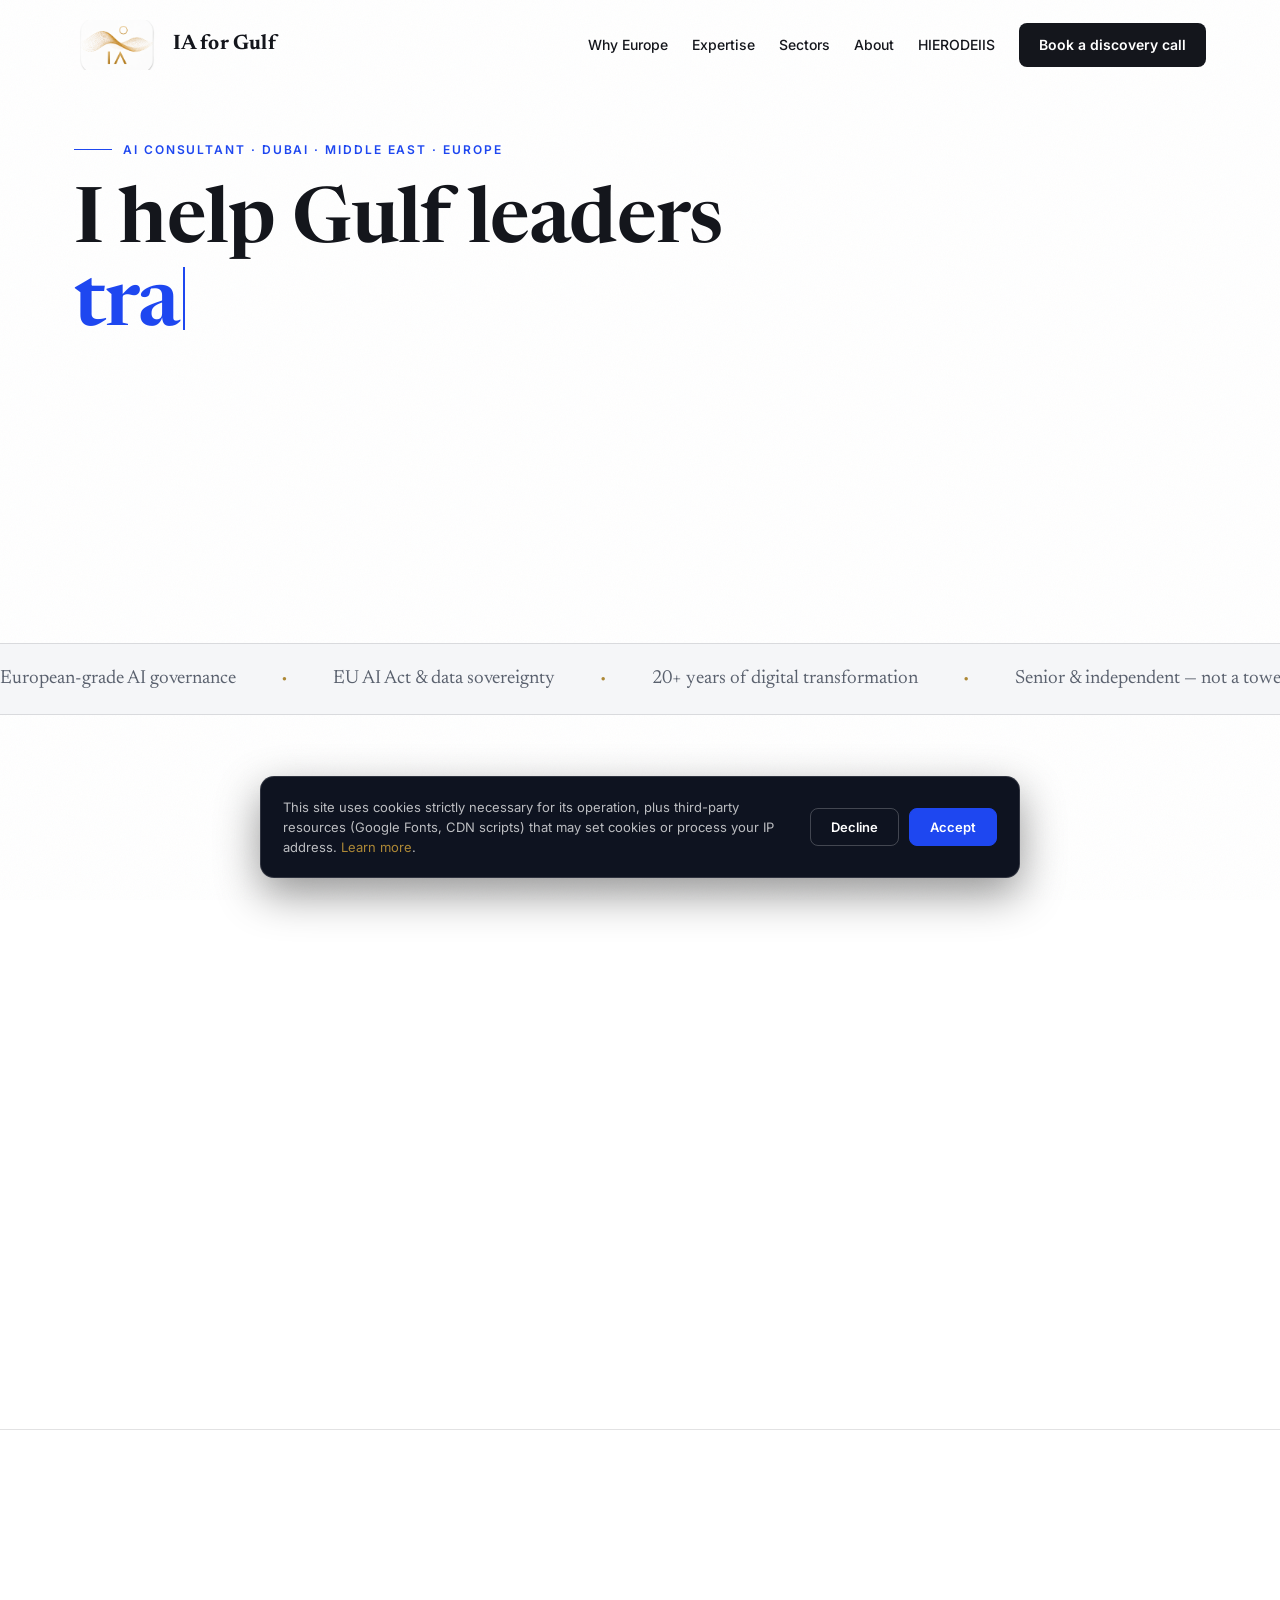
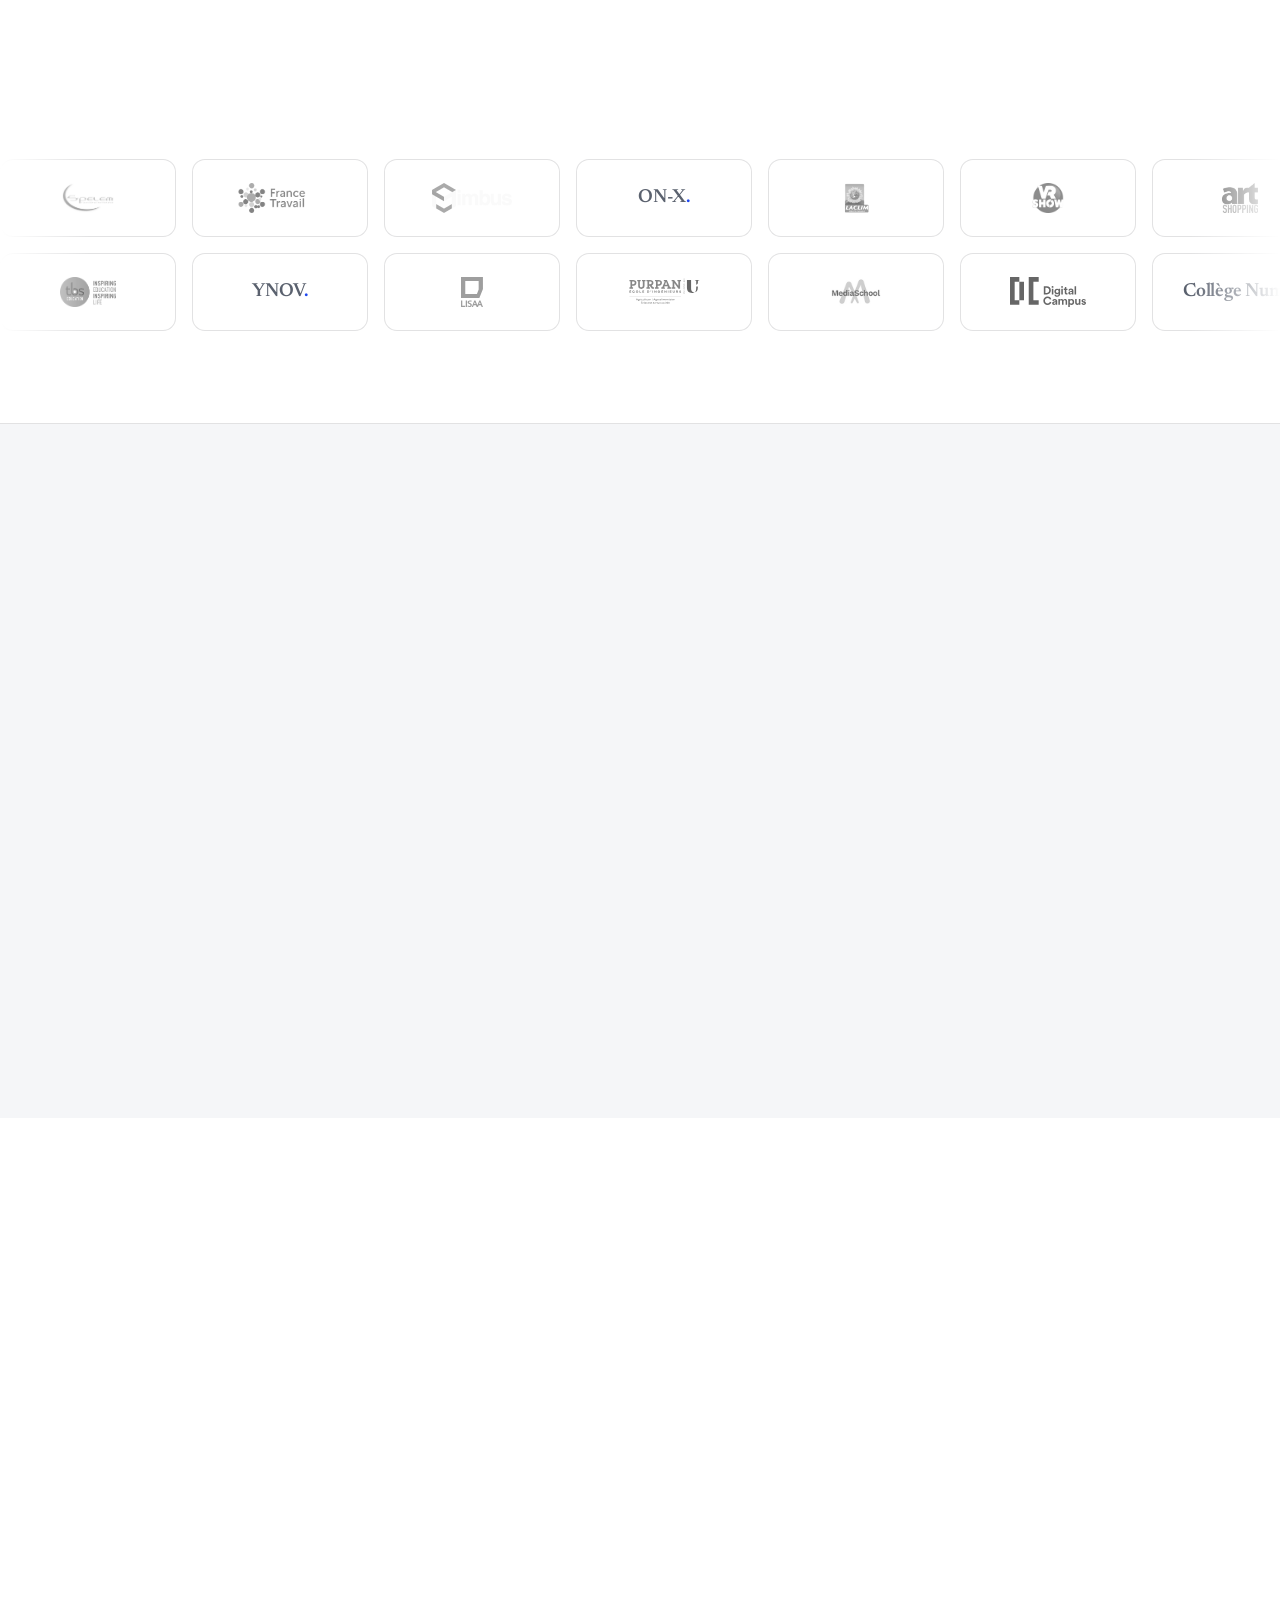
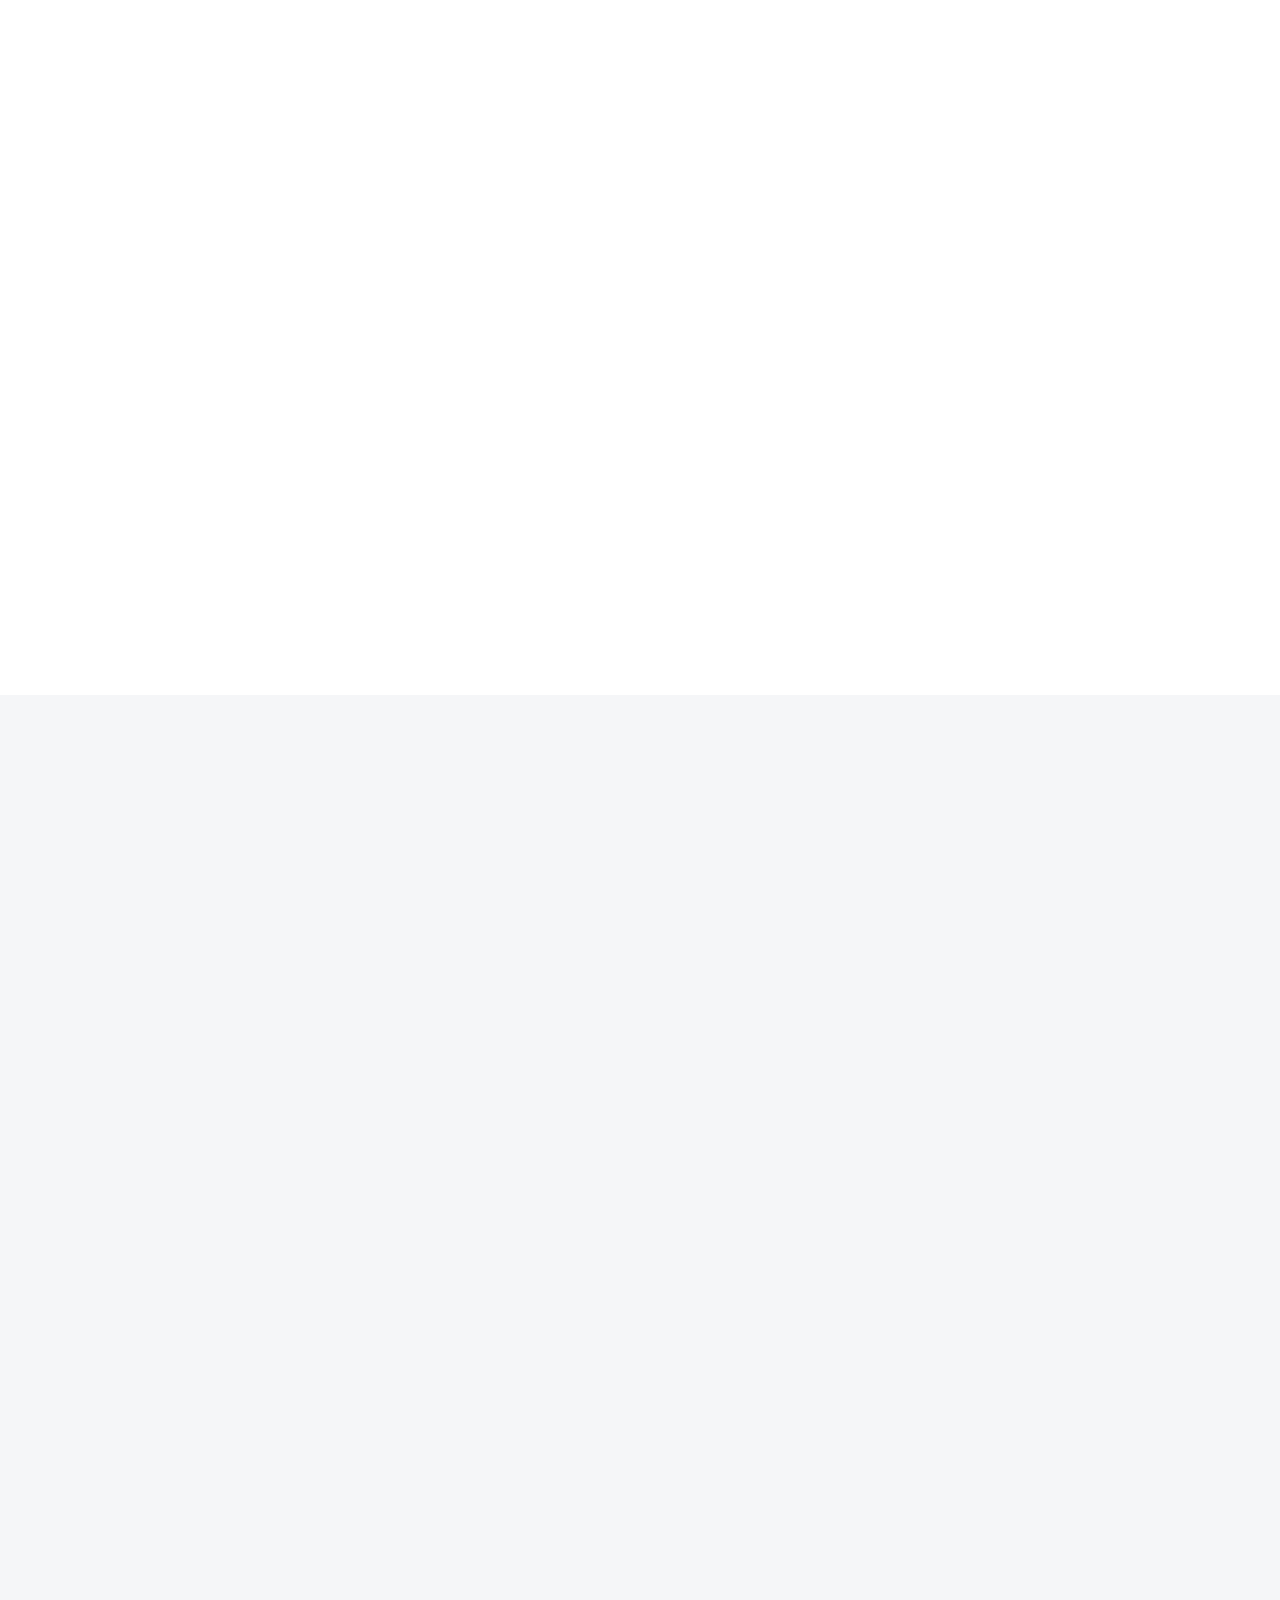
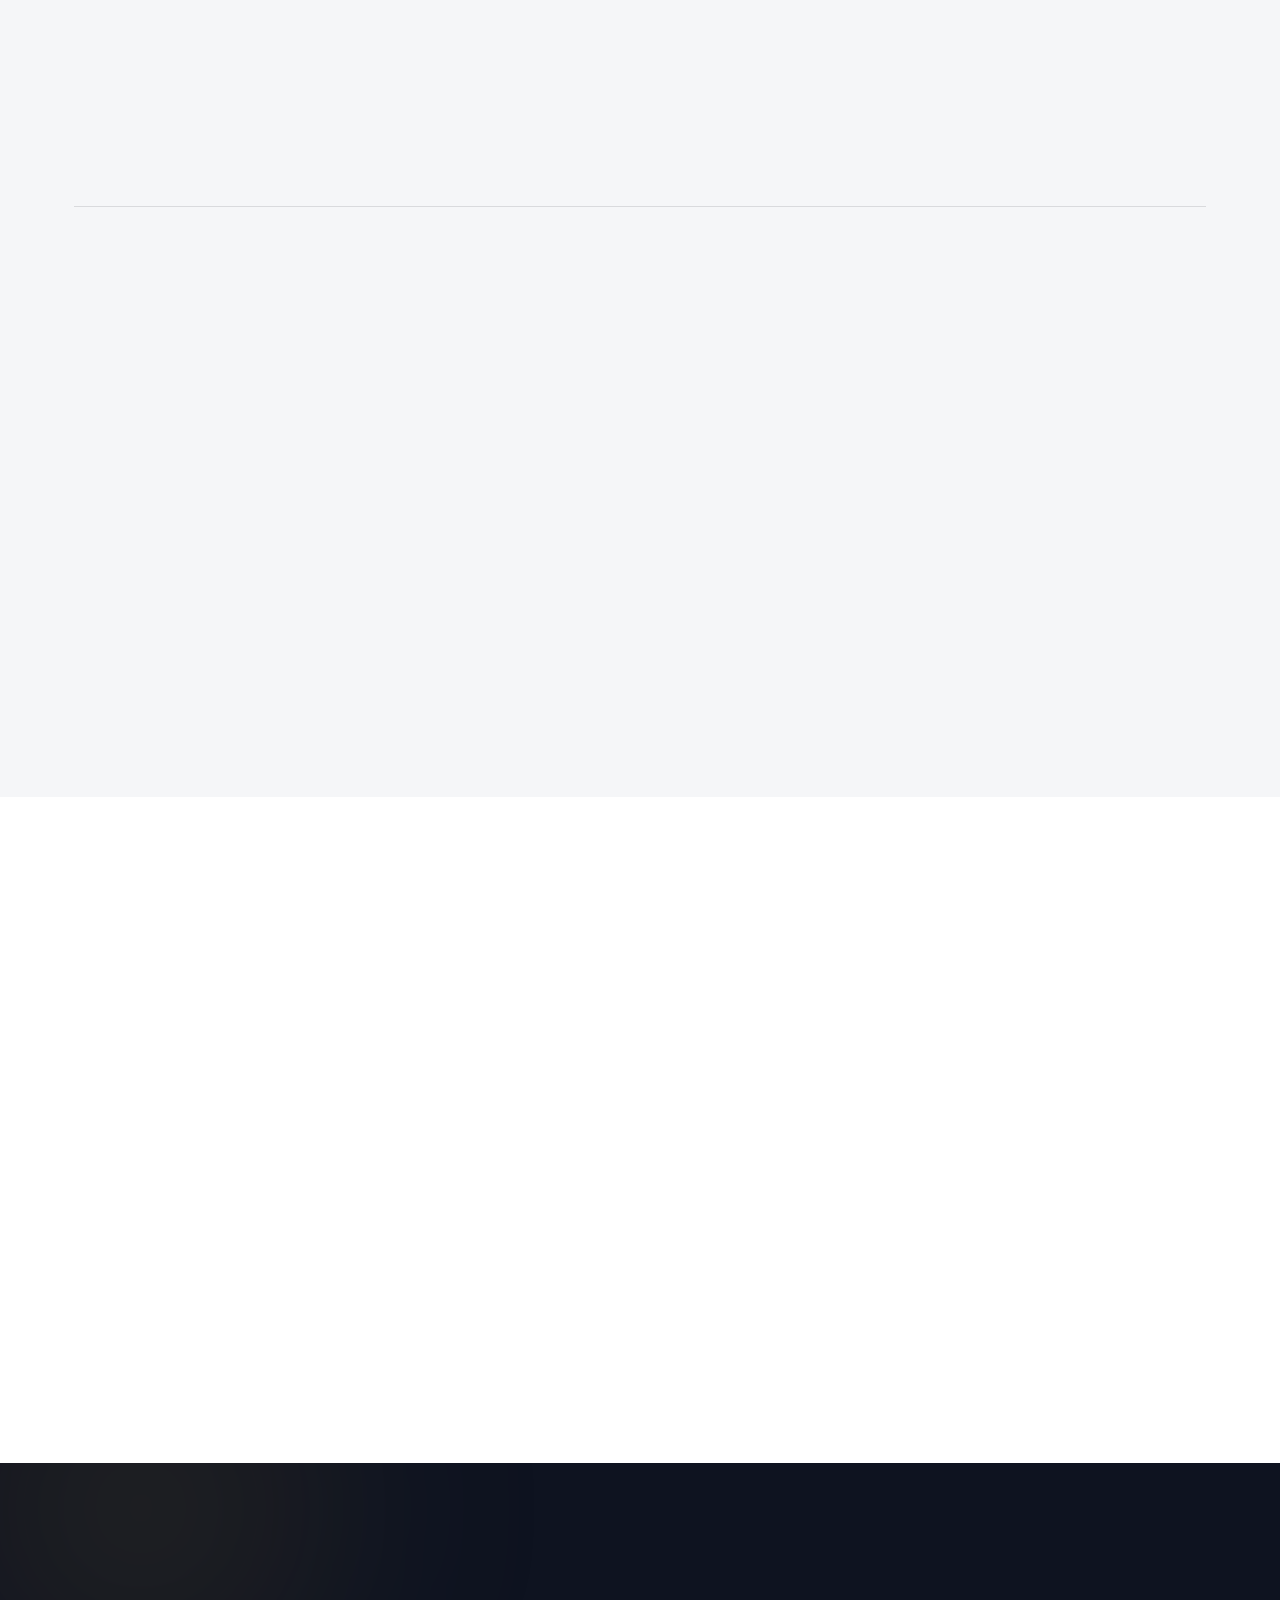
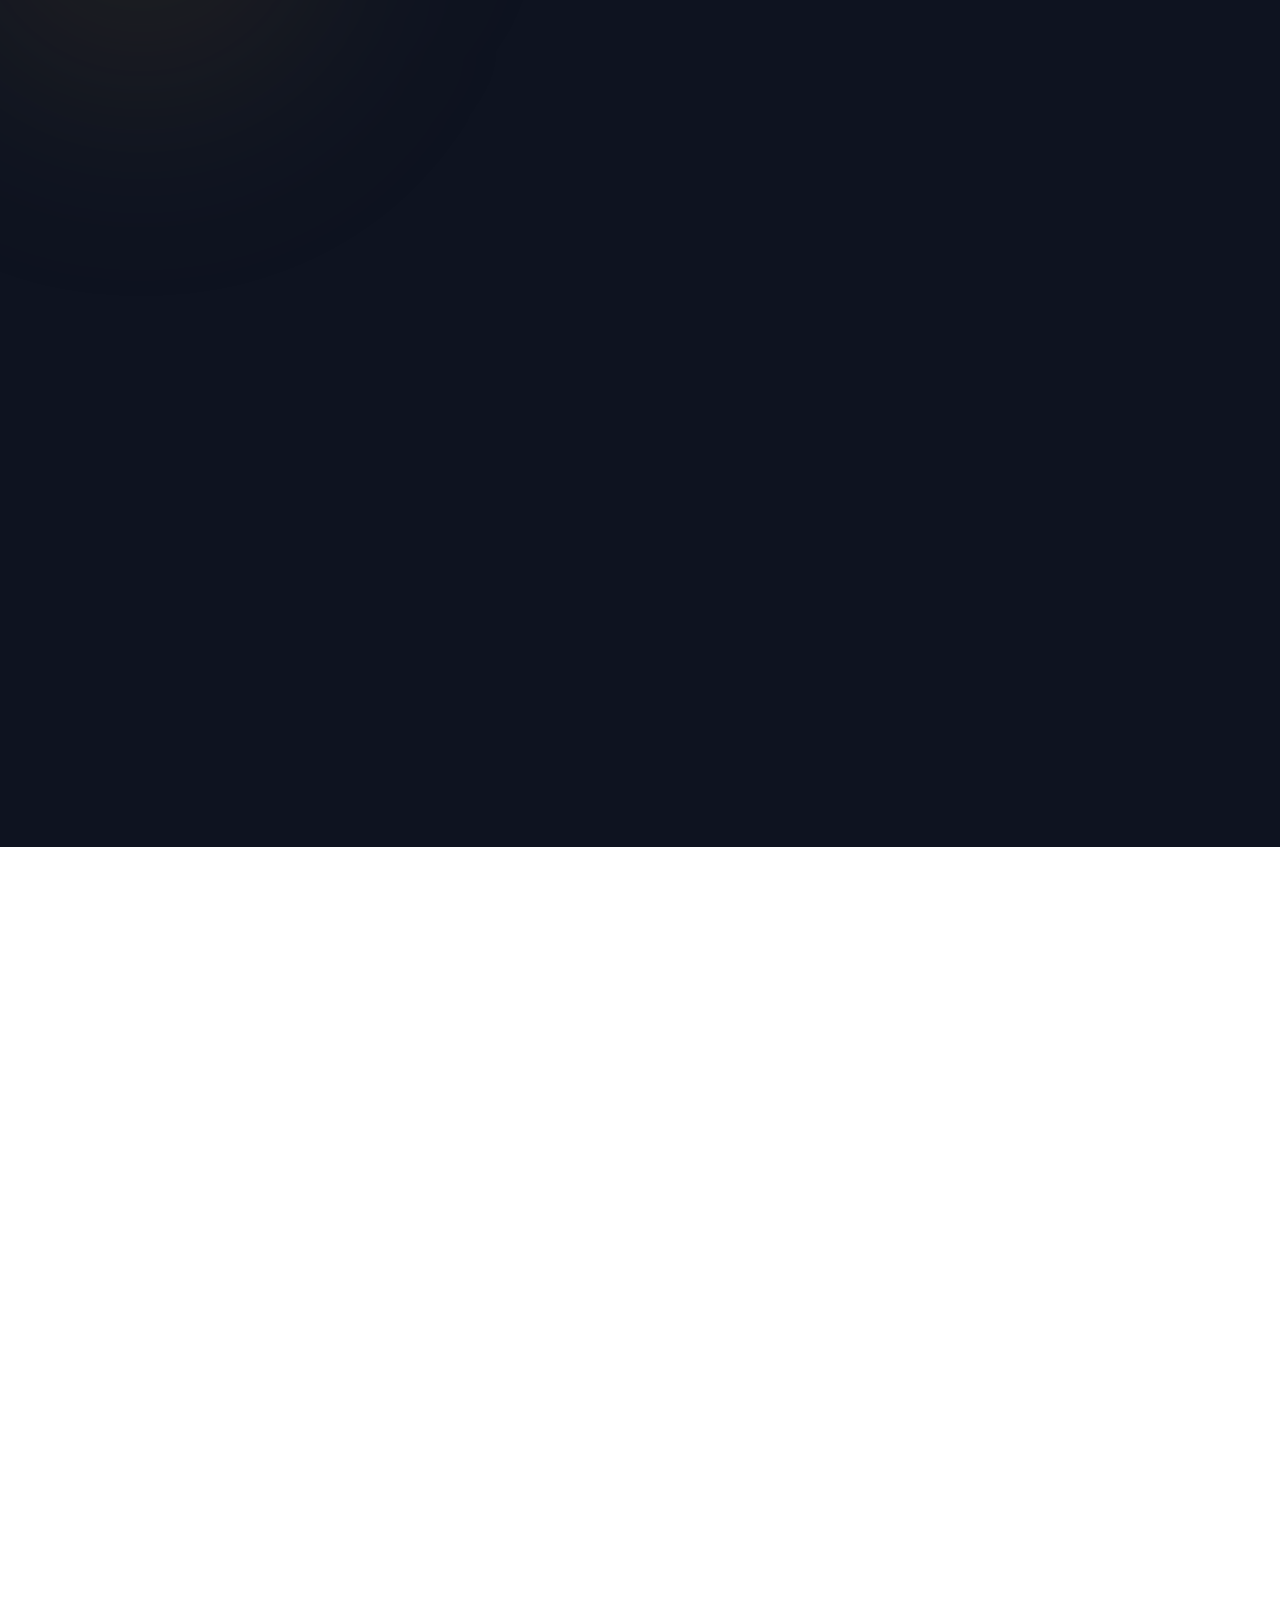
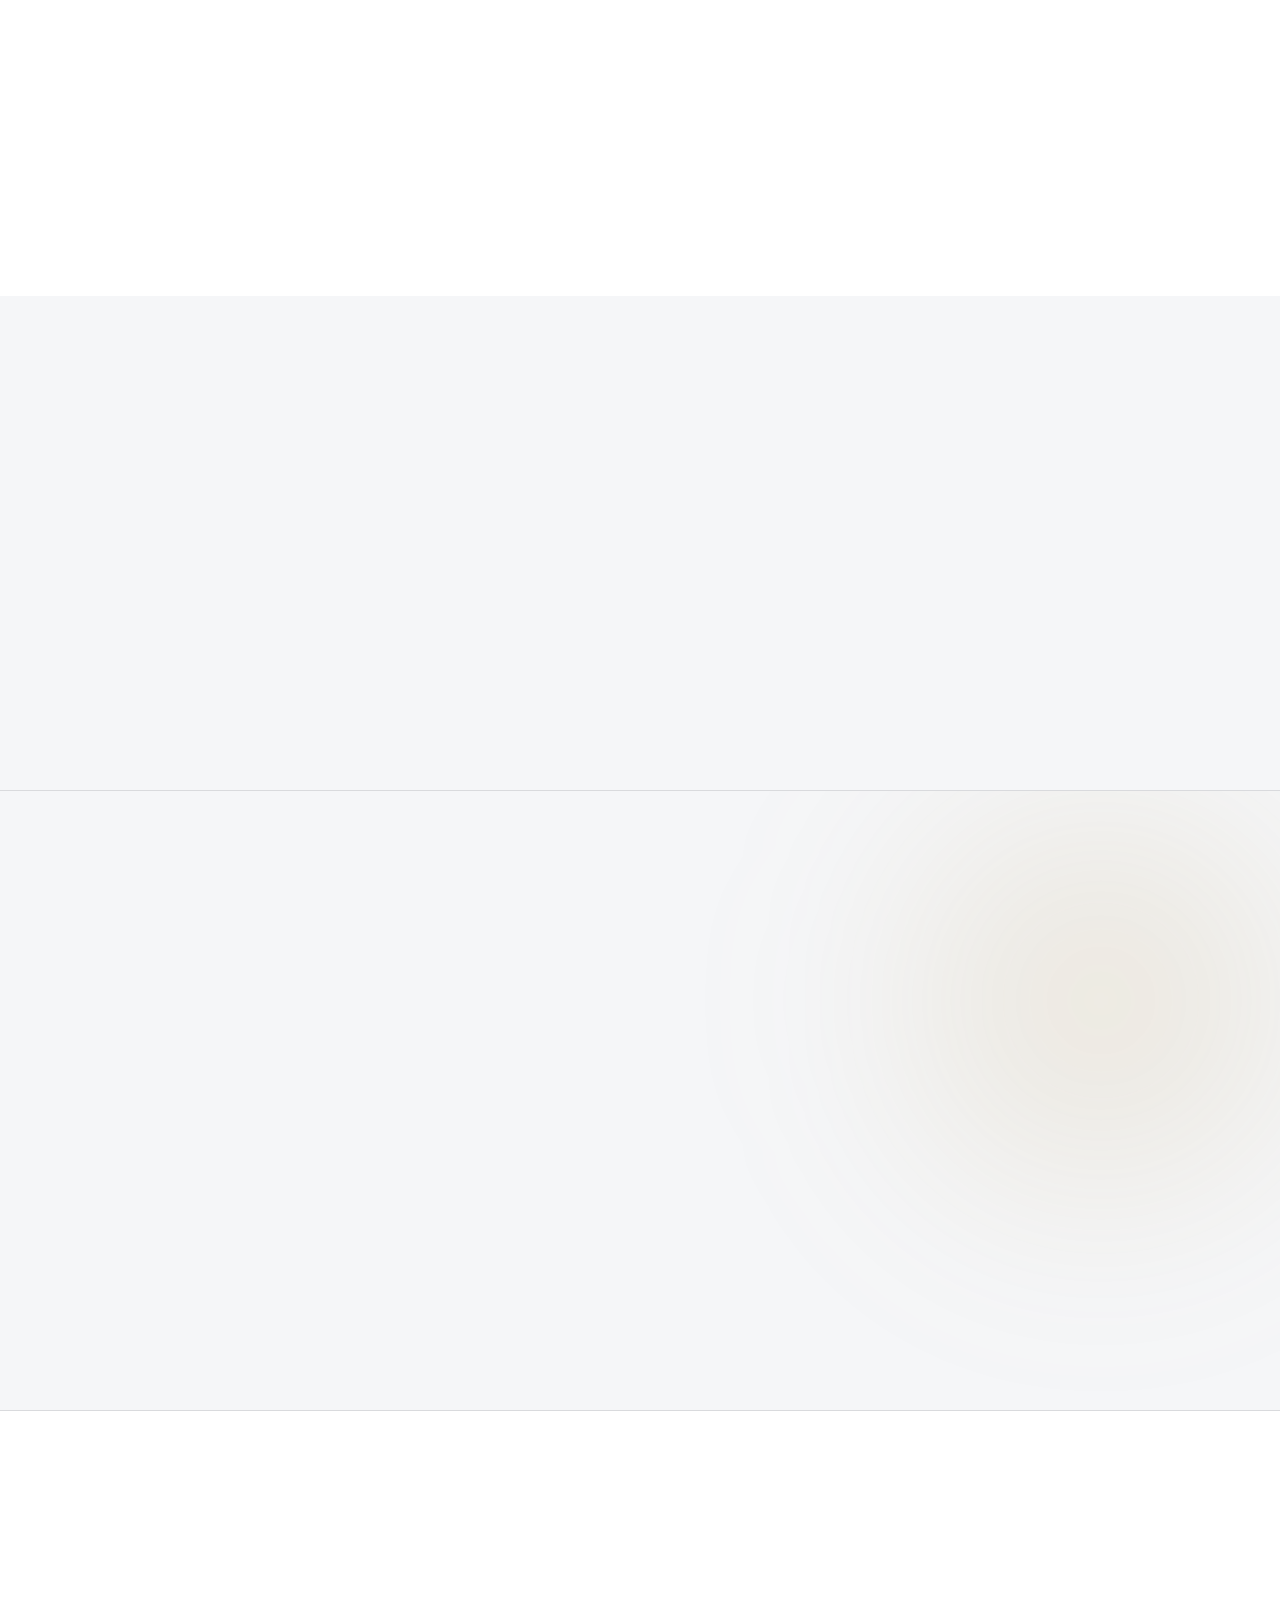
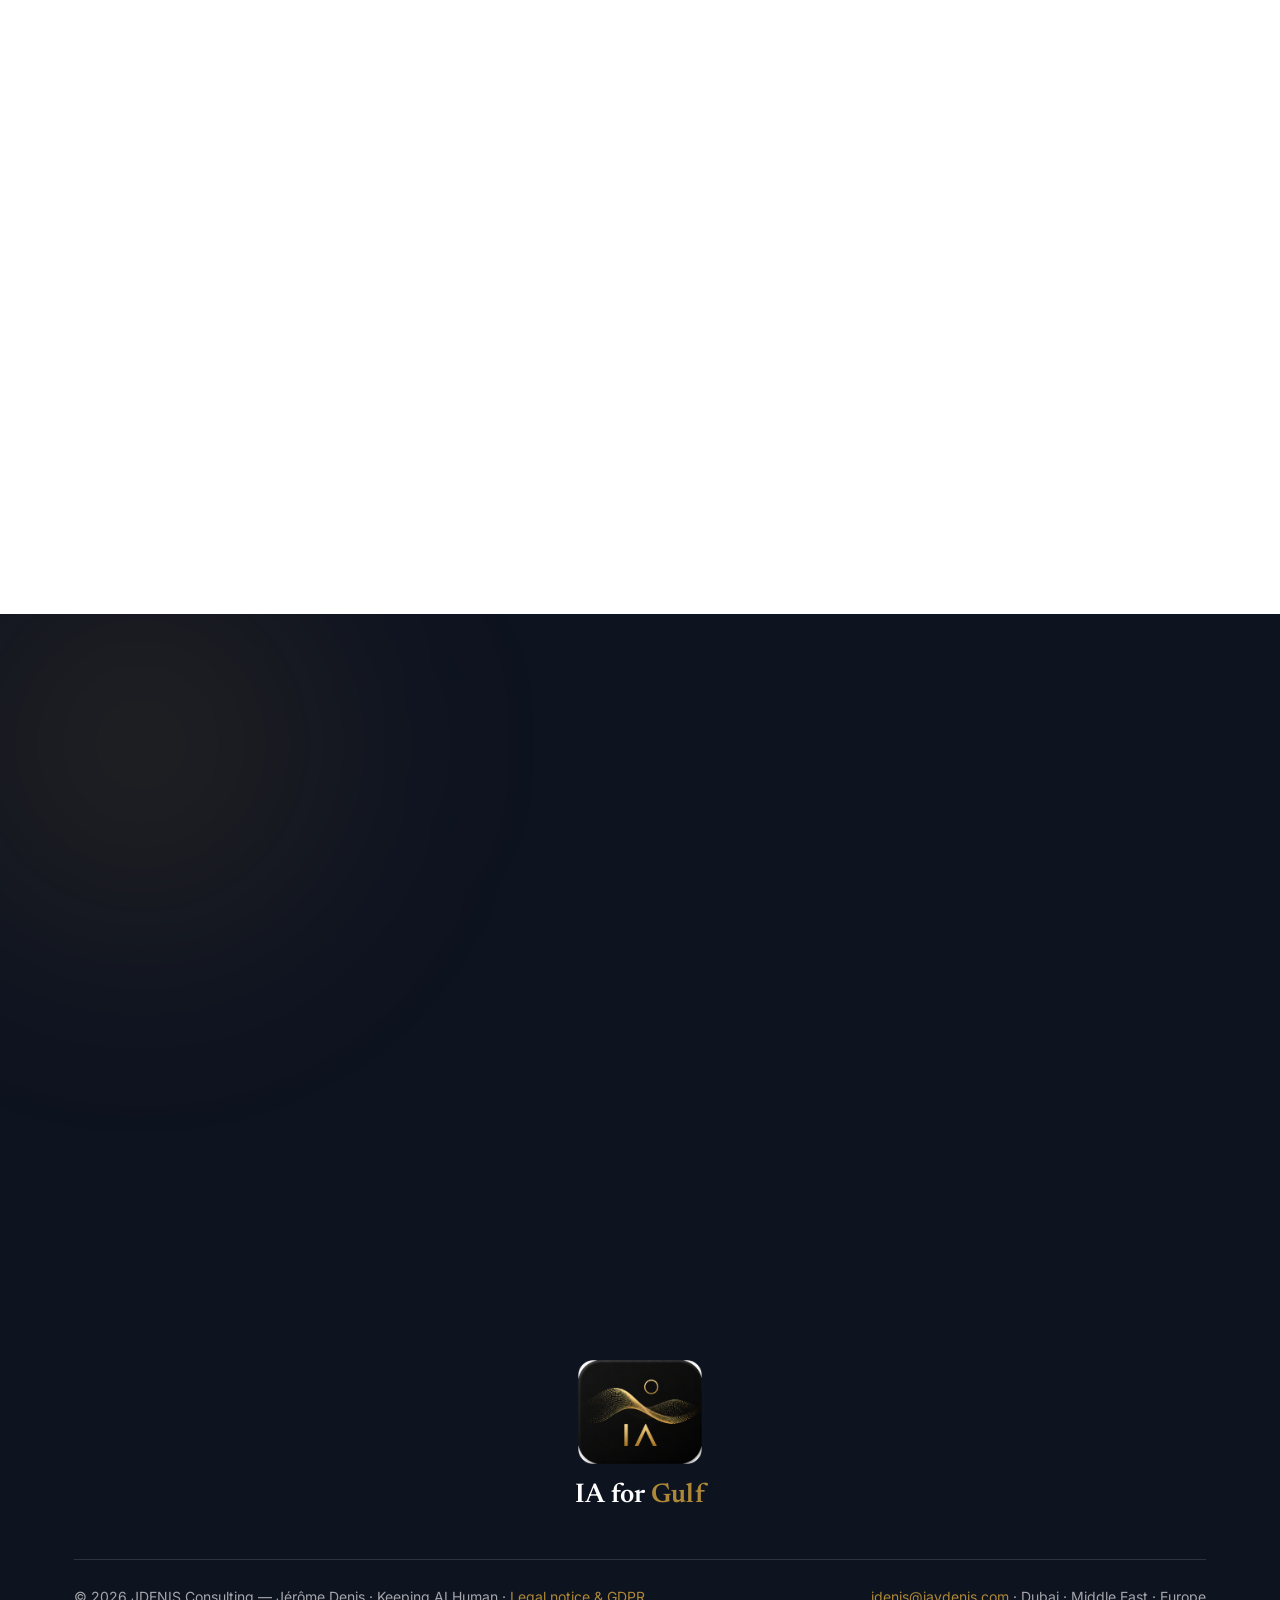
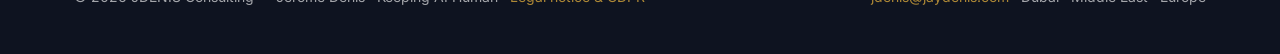
==== index.html @ 73ef1558 "Initial commit — site IA for Gulf (iaforgulf.com) + balise vérification Google Search Console Co-Aut" ====
<!DOCTYPE html>
<html lang="en">
<head>
<meta charset="UTF-8">
<meta name="viewport" content="width=device-width, initial-scale=1.0">
<script>document.documentElement.classList.add('js');</script>
<title>IA for Gulf — AI Consulting for the UAE &amp; GCC | Jérôme Denis</title>
<meta name="description" content="AI diagnostics, training and architecture for UAE &amp; GCC enterprises — European-grade governance and full data sovereignty. By Jérôme Denis.">
<meta name="robots" content="noindex, nofollow">
<meta name="google-site-verification" content="sGuibuE5P-jYHQlOvSpb6dNON_BNNgyjKvvYQxx3lOE">
<meta name="author" content="Jérôme Denis">
<link rel="canonical" href="https://iaforgulf.com/">
<meta name="theme-color" content="#0E1320">
<meta property="og:type" content="website">
<meta property="og:url" content="https://iaforgulf.com/">
<meta property="og:site_name" content="IA for Gulf">
<meta property="og:locale" content="en_US">
<meta property="og:title" content="IA for Gulf — AI Consulting for the UAE &amp; GCC">
<meta property="og:description" content="French &amp; European AI excellence, delivered across the GCC. Governance, data sovereignty, hands-on delivery.">
<meta property="og:image" content="https://iaforgulf.com/og-image.jpg">
<meta property="og:image:width" content="1200">
<meta property="og:image:height" content="630">
<meta property="og:image:alt" content="IA for Gulf — AI Consulting for the UAE & GCC by Jérôme Denis">
<meta name="twitter:card" content="summary_large_image">
<meta name="twitter:title" content="IA for Gulf — AI Consulting for the UAE &amp; GCC">
<meta name="twitter:description" content="French &amp; European AI excellence, delivered across the GCC.">
<meta name="twitter:image" content="https://iaforgulf.com/og-image.jpg">
<script type="application/ld+json">
{"@context":"https://schema.org","@graph":[
{"@type":"Organization","@id":"https://iaforgulf.com/#organization","name":"IA for Gulf","alternateName":"JDENIS Consulting","url":"https://iaforgulf.com/","logo":{"@type":"ImageObject","url":"https://iaforgulf.com/img/logo-iaforgulf-dark.png"},"description":"AI diagnostics, training and architecture for UAE and GCC enterprises, with European-grade governance and data sovereignty.","founder":{"@id":"https://iaforgulf.com/#jerome"},"sameAs":["https://jaydenis.com/","https://aivalue.fr/","https://noianogain.com/"],"areaServed":["AE","SA","QA","KW","BH","OM"],"slogan":"Keeping AI Human"},
{"@type":"Person","@id":"https://iaforgulf.com/#jerome","name":"Jérôme Denis","jobTitle":"Senior AI & Data Governance consultant","worksFor":{"@id":"https://iaforgulf.com/#organization"},"url":"https://jaydenis.com/","sameAs":["https://jaydenis.com/"],"image":"https://iaforgulf.com/img/jerome-denis.jpg","knowsAbout":["Artificial intelligence","AI governance","EU AI Act","Data sovereignty","Digital transformation"]},
{"@type":"WebSite","@id":"https://iaforgulf.com/#website","url":"https://iaforgulf.com/","name":"IA for Gulf","inLanguage":"en","publisher":{"@id":"https://iaforgulf.com/#organization"}},
{"@type":"WebPage","@id":"https://iaforgulf.com/#webpage","url":"https://iaforgulf.com/","name":"IA for Gulf — AI Consulting for the UAE & GCC","isPartOf":{"@id":"https://iaforgulf.com/#website"},"about":{"@id":"https://iaforgulf.com/#organization"},"primaryImageOfPage":"https://iaforgulf.com/og-image.jpg","inLanguage":"en"},
{"@type":"Service","@id":"https://iaforgulf.com/#service","name":"AI consulting, training and architecture for the Gulf","serviceType":"Artificial intelligence consulting","provider":{"@id":"https://iaforgulf.com/#organization"},"areaServed":["AE","SA","QA","KW","BH","OM"],"description":"AI diagnostics and audit, executive and team AI training, and custom AI architecture (agents, RAG, MCP) with sovereign hosting and EU AI Act-grade governance."},
{"@type":"FAQPage","@id":"https://iaforgulf.com/#faq","mainEntity":[
{"@type":"Question","name":"Where is my data hosted, and is it sovereign?","acceptedAnswer":{"@type":"Answer","text":"Architecture is designed for in-region and sovereign hosting, with clear data residency and full reversibility, mapped to local frameworks (UAE PDPL, DIFC, ADGM) and EU AI Act / GDPR-level discipline."}},
{"@type":"Question","name":"Do you operate on the ground in the UAE?","acceptedAnswer":{"@type":"Answer","text":"Yes. Engagements are delivered on-site in Dubai and across the GCC, and remotely, in English or French."}},
{"@type":"Question","name":"Why a European consultant rather than a global firm?","acceptedAnswer":{"@type":"Answer","text":"You get a senior, independent practitioner directly — not a rotating junior team — plus European governance standards, no licences to resell and no vendor lock-in."}},
{"@type":"Question","name":"Can you build the solution, not just advise?","acceptedAnswer":{"@type":"Answer","text":"Yes. I design the architecture and can deliver the build, notably through NOIA NOGAIN, with sovereign hosting and reversibility built in."}}]},
{"@type":"BreadcrumbList","@id":"https://iaforgulf.com/#breadcrumb","itemListElement":[{"@type":"ListItem","position":1,"name":"Home","item":"https://iaforgulf.com/"}]}
]}
</script>
<link rel="preconnect" href="https://fonts.googleapis.com">
<link rel="preconnect" href="https://fonts.gstatic.com" crossorigin>
<link href="https://fonts.googleapis.com/css2?family=Newsreader:ital,opsz,wght@0,6..72,400;0,6..72,500;0,6..72,600;1,6..72,500&family=Inter:wght@400;500;600;700&display=swap" rel="stylesheet">
<style>
  :root{
    --paper:#FFFFFF;
    --paper-2:#F5F6F8;
    --paper-3:#ECEEF3;
    --ink:#14161C;
    --ink-soft:#5A616E;
    --clay:#1E47F0;          /* cobalt — European tech & governance trust */
    --clay-deep:#1535C7;
    --teal:#1F6F66;
    --teal-deep:#155049;
    --spark:#AD8836;         /* prestige gold — Gulf resonance (remplace le framboise FR) */
    --noir:#F5F6F8;
    --line:rgba(20,22,28,.12);
    --line-d:rgba(20,22,28,.12);
    --serif:'Newsreader',Georgia,serif;
    --sans:'Inter',system-ui,sans-serif;
  }
  *{margin:0;padding:0;box-sizing:border-box}
  body{font-family:var(--sans);background:var(--paper);color:var(--ink);line-height:1.6;font-size:17px;overflow-x:hidden;-webkit-font-smoothing:antialiased}
  body.preload *{transition:none!important}
  a{color:inherit;text-decoration:none}
  img{display:block;max-width:100%}
  .wrap{max-width:1200px;margin:0 auto;padding:0 34px}
  h1,h2,h3{font-family:var(--serif);font-weight:600;line-height:1.08;letter-spacing:-0.01em}
  .label{font-size:12px;font-weight:600;letter-spacing:.16em;text-transform:uppercase}
  .clay{color:var(--clay)}.tealc{color:var(--teal)}.spark{color:var(--spark)}
  .it{font-style:italic;font-weight:500}

  .grain{position:fixed;inset:0;z-index:1;pointer-events:none;opacity:.04;mix-blend-mode:multiply;
    background-image:url("data:image/svg+xml,%3Csvg xmlns='http://www.w3.org/2000/svg' width='110' height='110'%3E%3Cfilter id='n'%3E%3CfeTurbulence type='fractalNoise' baseFrequency='0.86' numOctaves='2'/%3E%3C/filter%3E%3Crect width='100%25' height='100%25' filter='url(%23n)'/%3E%3C/svg%3E")}
  .preview-badge{position:fixed;bottom:16px;left:16px;z-index:60;background:var(--ink);color:var(--paper);font-size:11px;font-weight:600;letter-spacing:.06em;text-transform:uppercase;padding:7px 13px;border-radius:7px}
  .preview-badge b{color:var(--spark)}

  header{position:fixed;inset:0 0 auto 0;z-index:50;padding:20px 0;transition:padding .4s,background .4s,box-shadow .4s,backdrop-filter .4s}
  header.scrolled{padding:12px 0;background:rgba(255,255,255,.86);backdrop-filter:blur(12px);box-shadow:0 1px 0 var(--line)}
  header .wrap{display:flex;align-items:center;justify-content:space-between;gap:18px}
  .logo{display:flex;align-items:center;gap:13px;font-family:var(--serif);font-weight:700;font-size:21px;letter-spacing:.01em}
  .logo img{height:50px;width:auto;display:block}
  header.scrolled .logo img{height:42px;transition:height .4s}
  nav.main{display:flex;gap:24px;align-items:center}
  nav.main a:not(.btn){font-size:14px;font-weight:500;position:relative}
  nav.main a:not(.btn)::after{content:"";position:absolute;left:0;bottom:-4px;width:0;height:1.5px;background:var(--clay);transition:width .35s cubic-bezier(.2,.7,.2,1)}
  nav.main a:not(.btn):hover::after{width:100%}
  nav.main a:not(.btn):hover{color:var(--clay)}
  .btn{display:inline-flex;align-items:center;gap:8px;background:var(--ink);color:var(--paper);padding:11px 20px;border-radius:8px;font-weight:600;font-size:14px;position:relative;overflow:hidden;will-change:transform}
  .btn span{position:relative;z-index:2}
  .btn::before{content:"";position:absolute;inset:0;background:var(--clay);transform:translateY(101%);transition:transform .42s cubic-bezier(.2,.7,.2,1)}
  .btn:hover::before{transform:translateY(0)}.btn:hover{color:#fff}
  @media(max-width:920px){nav.main a:not(.btn){display:none}}

  .hero{position:relative;z-index:2;padding:140px 0 70px}
  .hero .wrap{display:grid;grid-template-columns:1.5fr .78fr;gap:50px;align-items:center}
  .hero .eyebrow{display:flex;align-items:center;gap:11px;color:var(--clay);margin-bottom:24px}
  .hero .eyebrow::before{content:"";width:38px;height:1px;background:var(--clay)}
  .hero h1{font-size:clamp(40px,6vw,82px);font-weight:600}
  .hero h1 .l{display:block;overflow:hidden}
  .hero h1 .l>span{display:inline-block;will-change:transform}
  .tw-wrap{display:inline-block}.tw{color:var(--clay)}
  .caret{display:inline-block;width:2px;height:.82em;background:var(--clay);margin-left:3px;vertical-align:-6%;animation:blink 1s steps(1) infinite}
  @keyframes blink{50%{opacity:0}}
  .hero-lede{margin-top:26px;max-width:560px;font-size:19px;color:var(--ink-soft)}
  .hero-cta{margin-top:30px;display:flex;gap:13px;align-items:center;flex-wrap:wrap}
  .btn-ghost{border:1.5px solid var(--line);padding:11px 20px;border-radius:8px;font-weight:600;font-size:14px;transition:border-color .3s}
  .btn-ghost:hover{border-color:var(--clay);color:var(--clay)}
  .hero-card{position:relative;background:var(--paper-2);border:1px solid var(--line);border-radius:16px;padding:22px}
  .hero-card img{width:92px;height:92px;border-radius:50%;object-fit:cover;border:2px solid var(--spark)}
  .hero-card .nm{font-family:var(--serif);font-weight:600;font-size:20px;margin-top:14px}
  .hero-card .rl{font-size:13.5px;color:var(--ink-soft);margin-top:3px}
  .hero-card .mini{display:flex;gap:8px;flex-wrap:wrap;margin-top:16px}
  .hero-card .mini span{font-size:11px;font-weight:600;letter-spacing:.04em;text-transform:uppercase;color:var(--teal-deep);border:1px solid var(--line);border-radius:999px;padding:5px 11px}
  @media(max-width:880px){.hero .wrap{grid-template-columns:1fr}.hero-card{max-width:340px}}

  .marquee{position:relative;z-index:2;border-top:1px solid var(--line);border-bottom:1px solid var(--line);padding:20px 0;overflow:hidden;background:var(--paper-2)}
  .marquee .track{display:flex;gap:46px;width:max-content;align-items:center;animation:scroll 36s linear infinite}
  .marquee:hover .track{animation-play-state:paused}
  .marquee .mi{font-family:var(--serif);font-size:19px;color:var(--ink-soft);white-space:nowrap;display:flex;align-items:center;gap:46px}
  .marquee .mi::after{content:"●";color:var(--spark);font-size:8px}
  @keyframes scroll{to{transform:translateX(-50%)}}

  .refs{padding:92px 0;border-top:1px solid var(--line);border-bottom:1px solid var(--line);overflow:hidden}
  .refs .rhead{display:flex;justify-content:space-between;align-items:flex-end;gap:24px;flex-wrap:wrap;margin-bottom:42px}
  .refs .rhead h2{font-size:clamp(26px,3.6vw,44px)}
  .refs .rhead .cnt{text-align:right}
  .refs .rhead .cnt b{font-family:var(--serif);font-weight:600;font-size:clamp(44px,5.6vw,78px);line-height:.85;color:var(--spark);display:block}
  .refs .rhead .cnt small{font-size:12px;font-weight:600;letter-spacing:.08em;text-transform:uppercase;color:var(--ink-soft);display:block;margin-top:8px}
  .refrow{overflow:hidden;-webkit-mask-image:linear-gradient(90deg,transparent,#000 7%,#000 93%,transparent);mask-image:linear-gradient(90deg,transparent,#000 7%,#000 93%,transparent)}
  .refrow+.refrow{margin-top:16px}
  .reftrack{display:flex;gap:16px;width:max-content;align-items:stretch;animation:scroll 42s linear infinite}
  .reftrack.rev{animation-direction:reverse;animation-duration:50s}
  .refitem{flex-shrink:0;display:flex;align-items:center;justify-content:center;gap:9px;height:78px;min-width:176px;padding:0 30px;border:1px solid var(--line);border-radius:13px;background:var(--paper);transition:transform .45s cubic-bezier(.2,.7,.2,1),border-color .45s,background .45s,box-shadow .45s}
  .refitem:hover{transform:translateY(-5px);border-color:var(--spark);background:var(--paper);box-shadow:0 14px 30px rgba(20,22,28,.08)}
  .refitem img{max-height:30px;width:auto;filter:grayscale(1) opacity(.6);transition:filter .45s}
  .refitem:hover img{filter:grayscale(0) opacity(1)}
  .refitem .wm{font-family:var(--serif);font-weight:600;font-size:19px;color:var(--ink-soft);white-space:nowrap;letter-spacing:-.01em;transition:color .45s}
  .refitem:hover .wm{color:var(--ink)}
  .refitem .wm i{font-style:normal;color:var(--clay);transition:color .45s}
  .refitem:hover .wm i{color:var(--spark)}

  section{position:relative;z-index:2}
  .pad{padding:104px 0}
  .dark{background:var(--noir);color:var(--ink)}
  .alt{background:var(--paper-2)}
  .sec-head{max-width:780px;margin-bottom:54px}
  .sec-kicker{color:var(--clay);margin-bottom:16px}
  .dark .sec-kicker{color:var(--clay)}
  .sec-title{font-size:clamp(30px,4.4vw,52px)}
  .sec-sub{font-size:18px;color:var(--ink-soft);margin-top:16px}
  .dark .sec-sub{color:var(--ink-soft)}

  .intro{display:grid;grid-template-columns:1fr 1fr;gap:48px;align-items:center}
  .intro p{font-size:18px;margin-bottom:18px;color:var(--ink)}
  .intro p.soft{color:var(--ink-soft);font-size:16px}
  .intro-fig{border-radius:16px;overflow:hidden;border:1px solid var(--line)}
  .intro-fig img{width:100%;height:360px;object-fit:cover;filter:saturate(.85) contrast(1.02)}
  @media(max-width:820px){.intro{grid-template-columns:1fr;gap:28px}}

  /* differentiator / governance */
  .pillars{display:grid;grid-template-columns:repeat(3,1fr);gap:18px}
  .pillar{border:1px solid var(--line);border-radius:16px;padding:30px 26px;background:var(--paper);transition:border-color .4s,transform .5s cubic-bezier(.2,.7,.2,1)}
  .pillar:hover{border-color:var(--spark);transform:translateY(-5px)}
  .pillar .ic{font-size:24px;margin-bottom:14px}
  .pillar h3{font-size:21px;margin-bottom:10px}
  .pillar p{font-size:15px;color:var(--ink-soft)}
  @media(max-width:880px){.pillars{grid-template-columns:1fr}}

  .svc{display:grid;grid-template-columns:1fr;gap:18px}
  .svc-row{display:grid;grid-template-columns:300px 1fr;gap:34px;align-items:center;background:var(--paper);border:1px solid var(--line);border-radius:18px;overflow:hidden;transition:border-color .4s,transform .5s cubic-bezier(.2,.7,.2,1)}
  .svc-row:hover{border-color:var(--clay);transform:translateY(-4px)}
  .svc-row .ph{height:100%;min-height:230px;overflow:hidden}
  .svc-row .ph img{width:100%;height:100%;object-fit:cover;transition:transform .9s cubic-bezier(.2,.7,.2,1)}
  .svc-row:hover .ph img{transform:scale(1.05)}
  .svc-row .bd{padding:30px 34px 30px 0}
  .svc-row .n{font-size:13px;font-weight:700;color:var(--clay);letter-spacing:.04em}
  .svc-row h3{font-size:27px;margin:8px 0 12px}
  .svc-row p{color:var(--ink-soft);font-size:15.5px;margin-bottom:14px}
  .svc-row ul{list-style:none;display:flex;flex-wrap:wrap;gap:8px}
  .svc-row li{font-size:13px;color:var(--ink);background:var(--paper-2);border:1px solid var(--line);border-radius:7px;padding:6px 11px}
  @media(max-width:760px){.svc-row{grid-template-columns:1fr}.svc-row .bd{padding:0 24px 26px}.svc-row .ph{min-height:200px}}

  .sectors{display:grid;grid-template-columns:repeat(4,1fr);gap:14px}
  .sector{border:1px solid var(--line);border-radius:14px;padding:24px 22px;background:var(--paper);transition:background .4s,border-color .4s,transform .4s}
  .sector:hover{background:var(--paper-2);border-color:var(--clay);transform:translateY(-4px)}
  .sector .ic{font-size:24px;margin-bottom:12px}
  .sector h3{font-size:18px;font-weight:600}
  .sector p{font-size:13.5px;color:var(--ink-soft);margin-top:6px}
  @media(max-width:880px){.sectors{grid-template-columns:repeat(2,1fr)}}

  .steps{border-top:1px solid var(--line-d)}
  .dark .step{border-bottom:1px solid var(--line-d)}
  .step{display:grid;grid-template-columns:90px 1fr auto;gap:32px;align-items:start;padding:34px 0;transition:padding-left .4s cubic-bezier(.2,.7,.2,1)}
  .step:hover{padding-left:14px}
  .step .idx{font-family:var(--serif);font-size:26px;color:var(--clay)}
  .step h3{font-size:25px;margin-bottom:8px}
  .step p{color:var(--ink-soft);max-width:620px;font-size:15.5px}
  .step .tg{font-size:11px;letter-spacing:.1em;text-transform:uppercase;color:var(--ink-soft);white-space:nowrap;padding-top:9px}
  @media(max-width:760px){.step{grid-template-columns:54px 1fr;gap:16px}.step .tg{display:none}}

  .stack{display:grid;grid-template-columns:repeat(6,1fr);gap:12px;margin-top:14px}
  .chipimg{display:flex;flex-direction:column;align-items:center;gap:9px;border:1px solid var(--line);border-radius:12px;padding:18px 8px;background:var(--paper)}
  .chipimg img{width:30px;height:30px;object-fit:contain}
  .chipimg span{font-size:11.5px;font-weight:600;text-align:center;color:var(--ink)}
  .chips{display:flex;flex-wrap:wrap;gap:9px;margin-top:18px}
  .chips .c{border:1.5px solid var(--teal);color:var(--teal-deep);border-radius:999px;padding:7px 15px;font-size:12.5px;font-weight:600}
  @media(max-width:880px){.stack{grid-template-columns:repeat(3,1fr)}}

  .bio{display:grid;grid-template-columns:.62fr 1.38fr;gap:46px;align-items:start}
  .bio-photo img{width:100%;max-width:280px;border-radius:14px;aspect-ratio:4/5;object-fit:cover}
  .bio-photo .cap{margin-top:12px;font-size:12px;letter-spacing:.06em;text-transform:uppercase;color:var(--ink-soft)}
  .bio p{font-size:17px;margin-bottom:16px}
  .bio p.soft{color:var(--ink-soft);font-size:15.5px}
  .bio .creds{display:flex;flex-wrap:wrap;gap:9px;margin-top:22px}
  .bio .cred{border:1px solid var(--line);border-radius:999px;padding:8px 14px;font-size:12px;font-weight:600}
  .bio .cred b{color:var(--clay)}
  @media(max-width:760px){.bio{grid-template-columns:1fr;gap:26px}.bio-photo img{max-width:200px}}

  .conf-photos{display:grid;grid-template-columns:1fr 1fr;gap:16px;margin-bottom:38px}
  .conf-photos figure{position:relative;overflow:hidden;border-radius:14px}
  .conf-photos img{width:100%;height:300px;object-fit:cover}
  .conf-photos figcaption{position:absolute;left:14px;bottom:12px;font-size:11px;letter-spacing:.05em;text-transform:uppercase;background:rgba(23,19,16,.62);color:#fff;backdrop-filter:blur(5px);padding:6px 10px;border-radius:7px}
  .conf-list{border-top:1px solid var(--line)}
  .conf{display:grid;grid-template-columns:80px 1fr auto;gap:26px;align-items:center;padding:22px 0;border-bottom:1px solid var(--line);transition:padding-left .4s cubic-bezier(.2,.7,.2,1)}
  .conf:hover{padding-left:12px}
  .conf .yr{font-size:13px;font-weight:700;color:var(--clay)}
  .conf h3{font-size:clamp(18px,2.1vw,24px);font-weight:500}
  .conf .venue{font-size:12px;letter-spacing:.04em;text-transform:uppercase;color:var(--ink-soft);white-space:nowrap}
  @media(max-width:760px){.conf-photos{grid-template-columns:1fr}.conf-photos img{height:220px}.conf{grid-template-columns:54px 1fr;gap:14px}.conf .venue{display:none}}

  .partners{display:grid;grid-template-columns:1fr 1fr;gap:16px}
  .partner{display:flex;gap:18px;align-items:center;border:1px solid var(--line);border-radius:14px;padding:24px;background:var(--paper);transition:border-color .4s}
  .partner:hover{border-color:var(--clay)}
  .partner .pl{font-family:var(--serif);font-weight:700;font-size:22px;flex-shrink:0}
  .partner .pl b{color:var(--clay)}
  .partner h3{font-size:18px;font-weight:600}
  .partner p{font-size:14px;color:var(--ink-soft);margin-top:4px}
  @media(max-width:760px){.partners{grid-template-columns:1fr}}

  .feature{overflow:hidden;border-top:1px solid var(--line);border-bottom:1px solid var(--line)}
  .feature .glow{position:absolute;right:-12%;top:-20%;width:52vw;height:52vw;border-radius:50%;filter:blur(90px);background:radial-gradient(circle,rgba(173,136,54,.16),transparent 62%);z-index:1}
  .feature .wrap{position:relative;z-index:2}
  .feature h2{font-size:clamp(32px,4.8vw,64px);max-width:900px;margin-bottom:22px}
  .feature p{color:var(--ink-soft);max-width:600px;font-size:17px;margin-bottom:28px}
  .feature .btn{background:var(--clay);color:#fff}.feature .btn::before{background:var(--ink)}

  .faq details{border-bottom:1px solid var(--line);padding:4px 0}
  .faq summary{cursor:pointer;list-style:none;font-family:var(--serif);font-weight:600;font-size:19px;padding:18px 40px 18px 0;position:relative}
  .faq summary::-webkit-details-marker{display:none}
  .faq summary::after{content:"+";position:absolute;right:6px;top:16px;color:var(--clay);font-size:22px}
  .faq details[open] summary::after{content:"–"}
  .faq details p{padding:0 0 18px;color:var(--ink-soft);font-size:15.5px;max-width:760px}

  .cta{text-align:center}
  .cta h2{font-size:clamp(38px,6.4vw,92px)}
  .cta .btn{margin-top:32px;font-size:15px;padding:16px 32px}

  /* contact — représentant local mis en avant */
  .contact-grid{display:grid;grid-template-columns:1fr .92fr;gap:50px;align-items:center}
  .contact-lead h2{font-size:clamp(32px,4.6vw,56px);margin-bottom:18px}
  .contact-lead p{font-size:18px;color:var(--ink-soft);max-width:440px}
  .rep-card{border:1px solid var(--line);border-radius:18px;padding:30px;background:var(--paper);box-shadow:0 18px 44px rgba(20,22,28,.07)}
  .rep-card .top{display:flex;gap:18px;align-items:center}
  .rep-ph{flex-shrink:0}
  .rep-photo,.rep-ph-fallback{width:88px;height:88px;border-radius:14px;border:2px solid var(--spark)}
  .rep-photo{object-fit:cover}
  .rep-ph-fallback{display:flex;align-items:center;justify-content:center;background:var(--ink);color:var(--spark);font-family:var(--serif);font-weight:700;font-size:30px}
  .rep-card .who .badge{font-size:11px;font-weight:700;letter-spacing:.08em;text-transform:uppercase;color:var(--spark);margin-bottom:6px}
  .rep-card .who .nm{font-family:var(--serif);font-weight:600;font-size:24px}
  .rep-card .who .rl{font-size:13.5px;color:var(--ink-soft);margin-top:3px}
  .rep-card .lines{margin-top:22px;border-top:1px solid var(--line);padding-top:20px;display:flex;flex-direction:column;gap:12px}
  .rep-card .lines a{display:flex;align-items:center;gap:12px;font-size:16px;font-weight:600;color:var(--ink)}
  .rep-card .lines a:hover{color:var(--clay)}
  .rep-card .lines a .ic{width:38px;height:38px;border-radius:10px;background:var(--paper-2);display:flex;align-items:center;justify-content:center;font-size:16px}
  .rep-card .cta-row{margin-top:22px;display:flex;gap:10px;flex-wrap:wrap}
  @media(max-width:820px){.contact-grid{grid-template-columns:1fr;gap:32px}}

  footer{background:#0E1320;color:rgba(255,255,255,.62);padding:66px 0 46px;font-size:14px;position:relative;z-index:2}
  .foot-brand{display:flex;flex-direction:column;align-items:center;text-align:center;gap:10px;margin-bottom:42px}
  .foot-brand img{height:104px;width:auto}
  .foot-brand .slogan{font-family:var(--serif);font-weight:600;font-size:27px;color:#fff;letter-spacing:.01em}
  .foot-brand .slogan i{color:var(--spark);font-style:normal}
  footer .foot-info{display:flex;justify-content:space-between;gap:18px;flex-wrap:wrap;border-top:1px solid rgba(255,255,255,.13);padding-top:26px}
  footer a{color:var(--spark)}
  footer a:hover{color:#fff}

  /* sections sombres "marque" (about + contact) */
  .ink{background:#0E1320;color:#fff;position:relative;overflow:hidden}
  .ink .wrap{position:relative;z-index:2}
  .ink .sec-kicker{color:var(--spark)}
  .ink .sec-title,.ink h2,.ink h3,.ink .nm,.ink strong{color:#fff}
  .ink .sec-sub,.ink p,.ink p.soft{color:rgba(255,255,255,.72)}
  .ink .cred{border-color:rgba(255,255,255,.2);color:rgba(255,255,255,.88)}
  .ink .cred b{color:var(--spark)}
  .ink .glow2{position:absolute;left:-14%;top:-28%;width:50vw;height:50vw;border-radius:50%;filter:blur(95px);background:radial-gradient(circle,rgba(173,136,54,.16),transparent 62%);z-index:1;pointer-events:none}
  .brand-mark{display:flex;align-items:center;gap:18px;margin-bottom:36px}
  .brand-mark img{height:86px;width:auto}
  .brand-mark .t{font-family:var(--serif);font-weight:600;font-size:27px;color:#fff;line-height:1.05}
  .brand-mark .t i{color:var(--spark);font-style:normal}
  .brand-mark .t small{display:block;font-family:var(--sans);font-size:11px;font-weight:600;letter-spacing:.18em;text-transform:uppercase;color:rgba(255,255,255,.5);margin-top:6px}
  @media(max-width:600px){.brand-mark img{height:64px}.brand-mark .t{font-size:22px}}

  /* portrait bio — bords dégradés */
  .bio-photo.fade img{max-width:340px;border:none;border-radius:8px;aspect-ratio:4/5;object-fit:cover;object-position:50% 15%;
    -webkit-mask-image:radial-gradient(76% 84% at 50% 33%,#000 54%,transparent 100%);
    mask-image:radial-gradient(76% 84% at 50% 33%,#000 54%,transparent 100%)}
  .ink .bio-photo .cap{color:rgba(255,255,255,.55)}
  .ink .rep-card{color:var(--ink)}
  .ink .rep-card .btn-ghost{color:var(--ink)}

  /* bannière cookies (RGPD/GDPR) */
  .cookie{position:fixed;left:22px;right:22px;bottom:22px;z-index:70;max-width:760px;margin:0 auto;background:#0E1320;border:1px solid rgba(255,255,255,.14);border-radius:14px;padding:20px 22px;box-shadow:0 16px 44px rgba(0,0,0,.42);display:none;gap:16px;align-items:center;flex-wrap:wrap;color:rgba(255,255,255,.72)}
  .cookie.show{display:flex}
  .cookie p{flex:1;min-width:240px;font-size:13px;line-height:1.55}
  .cookie p a{color:var(--spark)}
  .cookie .ck-acts{display:flex;gap:10px;flex-wrap:wrap}
  .cookie button{font-family:inherit;font-weight:600;font-size:13px;padding:10px 20px;border-radius:8px;cursor:pointer;border:1px solid rgba(255,255,255,.22);background:transparent;color:#fff;transition:background .3s,border-color .3s,color .3s}
  .cookie button.acc{background:var(--clay);border-color:var(--clay)}
  .cookie button.acc:hover{background:var(--spark);border-color:var(--spark)}
  .cookie button.ref:hover{border-color:var(--spark);color:var(--spark)}
  @media(max-width:600px){.cookie{left:12px;right:12px;bottom:12px}.cookie .ck-acts{width:100%}.cookie button{flex:1}}

  .reveal{transition:opacity .9s cubic-bezier(.2,.7,.2,1),transform .9s cubic-bezier(.2,.7,.2,1)}
  html.js .reveal:not(.in){opacity:0;transform:translateY(30px)}
  .reveal.in{opacity:1;transform:none}
  .reveal.d1{transition-delay:.08s}.reveal.d2{transition-delay:.16s}.reveal.d3{transition-delay:.24s}
  @media(prefers-reduced-motion:reduce){.reveal{opacity:1!important;transform:none!important}.marquee .track,.reftrack{animation:none}.caret{animation:none}.hero h1 .l>span{transform:none!important}}
</style>
</head>
<body class="preload">
<div class="grain"></div>

<header id="header">
  <div class="wrap">
    <a class="logo" href="#"><img src="img/logo-iaforgulf-light.png" alt="IA for Gulf"><span>IA for Gulf</span></a>
    <nav class="main">
      <a href="#why">Why Europe</a>
      <a href="#expertise">Expertise</a>
      <a href="#sectors">Sectors</a>
      <a href="#about">About</a>
      <a href="#hierodeiis">HIERODEIIS</a>
      <a class="btn" href="#contact"><span>Book a discovery call</span></a>
    </nav>
  </div>
</header>

<main>
  <!-- HERO -->
  <section class="hero">
    <div class="wrap">
      <div>
        <div class="eyebrow label">AI Consultant · Dubai · Middle East · Europe</div>
        <h1>
          <span class="l"><span>I help Gulf leaders</span></span>
          <span class="l"><span><span class="tw-wrap"><span class="tw">diagnose.</span><span class="caret"></span></span></span></span>
        </h1>
        <p class="hero-lede reveal d1">French and European AI excellence, delivered across the GCC. Diagnostics, training and AI architecture for UAE and Middle East enterprises — with European-grade governance and full data sovereignty. <em>Keeping AI Human.</em></p>
        <div class="hero-cta reveal d2">
          <a class="btn magnetic" href="#contact"><span>Book a discovery call</span></a>
          <a class="btn-ghost" href="#why">Why a European consultant</a>
        </div>
      </div>
      <aside class="hero-card reveal d2">
        <img src="img/jerome-denis.jpg" alt="Jérôme Denis, AI consultant" style="object-position:50% 14%">
        <div class="nm">Jérôme Denis</div>
        <div class="rl">Senior AI &amp; Data Governance consultant</div>
        <div class="mini"><span>20+ years</span><span>50+ companies</span><span>EU AI Act</span><span>EN · FR</span></div>
      </aside>
    </div>
  </section>

  <!-- MARQUEE -->
  <div class="marquee">
    <div class="track" id="track">
      <span class="mi">European-grade AI governance</span><span class="mi">EU AI Act &amp; data sovereignty</span>
      <span class="mi">20+ years of digital transformation</span><span class="mi">Senior &amp; independent — not a tower-block firm</span>
      <span class="mi">Delivered on-site &amp; remotely across the GCC</span><span class="mi">Keeping AI Human</span>
    </div>
  </div>

  <!-- CONSTAT / WHY NOW -->
  <section class="pad" id="market">
    <div class="wrap">
      <div class="intro">
        <div class="reveal">
          <div class="sec-kicker label">The moment</div>
          <h2 class="sec-title">The Gulf is moving fast on AI. The winners will move <span class="spark it">deliberately</span>.</h2>
          <p style="margin-top:20px">Under the <strong>UAE National AI Strategy 2031</strong>, artificial intelligence has become a boardroom priority across banking, real estate, logistics, government and energy. Budgets are flowing — but the gap between proof-of-concept and production value is where most initiatives stall.</p>
          <p class="soft">My role: start from your processes and your data, prioritise the use cases with real ROI, and build them on solid foundations — governance, security and people — so AI becomes a production asset, not an experiment.</p>
        </div>
        <div class="intro-fig reveal d1"><img src="https://images.unsplash.com/photo-1460925895917-afdab827c52f?w=900&h=720&fit=crop" alt="Data dashboard and AI use-case prioritisation" loading="lazy"></div>
      </div>
    </div>
  </section>

  <!-- REFERENCES -->
  <section class="refs" id="references">
    <div class="wrap">
      <div class="rhead reveal">
        <div>
          <div class="sec-kicker label">Track record</div>
          <h2>European organisations already <span class="spark it">trust</span> the method.</h2>
        </div>
        <div class="cnt"><b>50+</b><small>companies &amp; 7 schools</small></div>
      </div>
    </div>
    <div class="refrow">
      <div class="reftrack" data-dup>
        <div class="refitem"><img src="logo-spelem.png" alt="SPELEM"></div>
        <div class="refitem"><img src="logo-france-travail.png" alt="France Travail"></div>
        <div class="refitem"><img src="logo-mimbus.png" alt="MIMBUS"></div>
        <div class="refitem"><span class="wm">ON-X<i>.</i></span></div>
        <div class="refitem"><img src="logos/laclim.png" alt="LACLIM"></div>
        <div class="refitem"><img src="logos/vrshow.png" alt="VR-SHOW"></div>
        <div class="refitem"><img src="logo-artshopping.png" alt="Art Shopping Paris"></div>
        <div class="refitem"><img src="logo-ascom.png" alt="AS'COM"></div>
      </div>
    </div>
    <div class="refrow">
      <div class="reftrack rev" data-dup>
        <div class="refitem"><img src="logos/tbs.webp" alt="TBS Education"></div>
        <div class="refitem"><span class="wm">YNOV<i>.</i></span></div>
        <div class="refitem"><img src="logos/lisaa.svg" alt="LISAA"></div>
        <div class="refitem"><img src="logos/purpan.svg" alt="Purpan"></div>
        <div class="refitem"><img src="logos/mediaschool.png" alt="MediaSchool"></div>
        <div class="refitem"><img src="logos/digitalcampus.svg" alt="Digital Campus"></div>
        <div class="refitem"><span class="wm">Collège Numérique France 2030<i>.</i></span></div>
      </div>
    </div>
  </section>

  <!-- WHY A EUROPEAN CONSULTANT (differentiator) -->
  <section class="alt pad" id="why">
    <div class="wrap">
      <div class="sec-head reveal">
        <div class="sec-kicker label">Why Europe, in the region</div>
        <h2 class="sec-title">European excellence, <span class="spark it">Gulf-ready</span>.</h2>
        <p class="sec-sub">Global firms bring scale and slide decks. I bring senior, independent, hands-on expertise — and the European standards your stakeholders and regulators increasingly expect.</p>
      </div>
      <div class="pillars">
        <div class="pillar reveal"><div class="ic">⚖️</div><h3>Governance by design</h3><p>EU AI Act-grade governance and GDPR-level data discipline, mapped to local frameworks (UAE PDPL, DIFC, ADGM). Responsible AI that passes board and regulator scrutiny.</p></div>
        <div class="pillar reveal d1"><div class="ic">🔐</div><h3>Data sovereignty</h3><p>Architecture designed for sovereign and in-region hosting, clear data residency, and full reversibility. Your data stays where it must, under contracts you control.</p></div>
        <div class="pillar reveal d2"><div class="ic">🎯</div><h3>Senior &amp; independent</h3><p>You work directly with a 20-year practitioner, not a rotating junior team. No licences to resell, no vendor lock-in — recommendations arbitrated on your ROI alone.</p></div>
      </div>
    </div>
  </section>

  <!-- EXPERTISE / SERVICES -->
  <section class="pad" id="expertise">
    <div class="wrap">
      <div class="sec-head reveal">
        <div class="sec-kicker label">Expertise</div>
        <h2 class="sec-title">From audit to deployment.</h2>
        <p class="sec-sub">Three complementary disciplines, from strategic framing to a solution in production.</p>
      </div>
      <div class="svc">
        <article class="svc-row reveal">
          <div class="ph"><img src="https://images.unsplash.com/photo-1551288049-bebda4e38f71?w=700&h=500&fit=crop" alt="AI diagnostics and audit" loading="lazy"></div>
          <div class="bd">
            <div class="n">01 — Advisory</div>
            <h3>AI diagnostics &amp; audit</h3>
            <p>A maturity assessment of your organisation and an independent audit of existing or proposed AI solutions. Process mapping, ROI-prioritised use cases, a costed roadmap. Free initial assessment.</p>
            <ul><li>AI maturity</li><li>ROI use cases</li><li>Solution audit</li><li>EU AI Act &amp; PDPL</li><li>Data governance</li></ul>
          </div>
        </article>
        <article class="svc-row reveal">
          <div class="ph"><img src="https://images.unsplash.com/photo-1524178232363-1fb2b075b655?w=700&h=500&fit=crop" alt="Corporate AI training" loading="lazy"></div>
          <div class="bd">
            <div class="n">02 — Training</div>
            <h3>Executive &amp; team AI training</h3>
            <p>In-company programmes from 1 to 5 days, by role and by business line. Your teams genuinely master ChatGPT, Claude and Gemini on real cases, within a controlled confidentiality framework. Delivered in English or French.</p>
            <ul><li>Executives &amp; boards</li><li>Advanced prompting</li><li>Agents &amp; automation</li><li>Usage policy</li><li>EN · FR</li></ul>
          </div>
        </article>
        <article class="svc-row reveal">
          <div class="ph"><img src="https://images.unsplash.com/photo-1620712943543-bcc4688e7485?w=700&h=500&fit=crop" alt="Custom AI architecture — agents, RAG, MCP" loading="lazy"></div>
          <div class="bd">
            <div class="n">03 — Engineering</div>
            <h3>AI architecture &amp; solutions</h3>
            <p>The right solution for your processes: autonomous agents, document RAG, MCP connections, fine-tuning, low-code. From prototype to deployment, running costs quantified, sovereign hosting, no vendor lock-in.</p>
            <ul><li>AI agents</li><li>RAG · MCP</li><li>Fine-tuning</li><li>Sovereign hosting</li><li>Reversibility</li></ul>
          </div>
        </article>
      </div>
    </div>
  </section>

  <!-- SECTORS -->
  <section class="alt pad" id="sectors">
    <div class="wrap">
      <div class="sec-head reveal">
        <div class="sec-kicker label">Sectors</div>
        <h2 class="sec-title">Calibrated for the region's priorities.</h2>
        <p class="sec-sub">Use cases shaped for your industry's real constraints, not generic examples.</p>
      </div>
      <div class="sectors">
        <div class="sector reveal"><div class="ic">🏦</div><h3>Banking &amp; Finance</h3><p>Onboarding, compliance, document intelligence, risk.</p></div>
        <div class="sector reveal d1"><div class="ic">🏙️</div><h3>Real Estate</h3><p>Lead qualification, contracts, listings, customer care.</p></div>
        <div class="sector reveal d2"><div class="ic">📦</div><h3>Logistics &amp; Trade</h3><p>Planning, exceptions, customs documentation.</p></div>
        <div class="sector reveal d3"><div class="ic">🏛️</div><h3>Government</h3><p>Citizen services, knowledge bases, multilingual support.</p></div>
        <div class="sector reveal"><div class="ic">⚡</div><h3>Energy</h3><p>Maintenance, technical documentation, reporting.</p></div>
        <div class="sector reveal d1"><div class="ic">🛍️</div><h3>Retail</h3><p>Product content, support, demand and pricing.</p></div>
        <div class="sector reveal d2"><div class="ic">🏨</div><h3>Hospitality</h3><p>Guest experience, concierge, reviews, operations.</p></div>
        <div class="sector reveal d3"><div class="ic">🩺</div><h3>Healthcare</h3><p>Admin automation, records, compliant assistants.</p></div>
      </div>
    </div>
  </section>

  <!-- METHOD -->
  <section class="dark pad" id="method">
    <div class="wrap">
      <div class="sec-head reveal">
        <div class="sec-kicker label">The method</div>
        <h2 class="sec-title">Three steps, from framing to value.</h2>
      </div>
      <div class="steps">
        <div class="step reveal"><div class="idx">01</div><div><h3>Diagnose</h3><p>Start from processes and data, never the tool. Use cases prioritised by value and feasibility; blind spots made explicit on the IT side (security, integration) and the people side (skills, adoption).</p></div><div class="tg">Understand</div></div>
        <div class="step reveal"><div class="idx">02</div><div><h3>Train</h3><p>Clear-eyed leaders and equipped teams, able to tell what AI truly delivers from what marketing promises. Hands-on practice on your real cases, in a secure framework.</p></div><div class="tg">Enable</div></div>
        <div class="step reveal"><div class="idx">03</div><div><h3>Transform</h3><p>A roadmap, then the bespoke solution if it is justified: a prototype tested on real data, deployment, handover. You stay the owner and remain autonomous.</p></div><div class="tg">Deploy</div></div>
      </div>
    </div>
  </section>

  <!-- STACK -->
  <section class="pad" id="stack">
    <div class="wrap">
      <div class="sec-head reveal">
        <div class="sec-kicker label">Technology stack</div>
        <h2 class="sec-title">Platforms mastered, not name-dropped.</h2>
      </div>
      <div class="stack reveal">
        <div class="chipimg"><img src="logos-tech/openai.svg" alt="OpenAI" loading="lazy"><span>ChatGPT</span></div>
        <div class="chipimg"><img src="logos-tech/claude.svg" alt="Claude" loading="lazy"><span>Claude</span></div>
        <div class="chipimg"><img src="logos-tech/googlegemini.svg" alt="Gemini" loading="lazy"><span>Gemini</span></div>
        <div class="chipimg"><img src="logos-tech/mistralai.svg" alt="Mistral" loading="lazy"><span>Mistral</span></div>
        <div class="chipimg"><img src="logos-tech/perplexity.svg" alt="Perplexity" loading="lazy"><span>Perplexity</span></div>
        <div class="chipimg"><img src="logos-tech/huggingface.svg" alt="Hugging Face" loading="lazy"><span>Hugging Face</span></div>
        <div class="chipimg"><img src="logos-tech/modelcontextprotocol.svg" alt="MCP" loading="lazy"><span>MCP</span></div>
        <div class="chipimg"><img src="logos-tech/openclaw.jpg" alt="OpenClaw" loading="lazy" style="border-radius:7px"><span>OpenClaw</span></div>
        <div class="chipimg"><img src="logos-tech/make.svg" alt="Make" loading="lazy"><span>Make</span></div>
        <div class="chipimg"><img src="logos-tech/airtable.svg" alt="Airtable" loading="lazy"><span>Airtable</span></div>
        <div class="chipimg"><img src="logos-tech/notion.svg" alt="Notion" loading="lazy"><span>Notion</span></div>
        <div class="chipimg"><img src="logos-tech/anthropic.svg" alt="Anthropic" loading="lazy"><span>Anthropic</span></div>
      </div>
      <div class="chips reveal d1">
        <span class="c">AI agent design</span><span class="c">Document RAG</span><span class="c">LLM integration</span>
        <span class="c">Fine-tuning</span><span class="c">MCP &amp; business tools</span><span class="c">Low-code</span><span class="c">Prompt engineering</span><span class="c">Governance &amp; AI Act</span>
      </div>
    </div>
  </section>

  <!-- ABOUT -->
  <section class="ink pad" id="about">
    <div class="glow2"></div>
    <div class="wrap">
      <div class="brand-mark reveal">
        <img src="img/logo-iaforgulf-dark.png" alt="IA for Gulf">
        <div class="t">IA for <i>Gulf</i><small>The consultant behind the method</small></div>
      </div>
      <div class="sec-head reveal">
        <div class="sec-kicker label">About</div>
        <h2 class="sec-title">A <span class="spark it">versatile</span> profile, from the field to the boardroom.</h2>
      </div>
      <div class="bio">
        <div class="bio-photo fade reveal">
          <img src="img/jerome-denis.jpg" alt="Portrait of Jérôme Denis">
          <div class="cap">Jérôme Denis · Europe &amp; the Middle East</div>
        </div>
        <div class="reveal d1">
          <p>With more than <strong>twenty years of experience</strong> in digital transformation, I help SMEs, large groups and public bodies structure their AI usage, manage change and prioritise the use cases with real return on investment.</p>
          <p class="soft">My background sets me apart through its versatility: entrepreneur, operations director, business developer, training-engineering specialist and director of digital innovation projects.</p>
          <p class="soft">Degree in architecture, certified Scrum Master, certified Sciconum (Cognitive Sciences, AI &amp; Digital Tools — Galileo Global Education). Expert with France's Collège Numérique France 2030 programme. Delivered in English or French.</p>
          <div class="creds">
            <span class="cred"><b>20+</b> years</span>
            <span class="cred"><b>50+</b> companies</span>
            <span class="cred"><b>7</b> business schools</span>
            <span class="cred"><b>Sciconum</b> certified</span>
            <span class="cred"><b>France 2030</b> expert</span>
            <span class="cred">EN · FR</span>
          </div>
        </div>
      </div>
    </div>
  </section>

  <!-- SPEAKING -->
  <section class="pad" id="speaking">
    <div class="wrap">
      <div class="sec-head reveal">
        <div class="sec-kicker label">On stage</div>
        <h2 class="sec-title">Speaker on <span class="spark it">AI &amp; society</span>.</h2>
        <p class="sec-sub">From science museums to public forums, I translate AI for decision-makers and the wider public.</p>
      </div>
      <div class="conf-photos reveal">
        <figure><img src="img/conf-espace.jpg" alt="Jérôme Denis speaking at the Cité de l'espace" loading="lazy"><figcaption>Cité de l'espace · France</figcaption></figure>
        <figure><img src="img/conf-secours.jpg" alt="Jérôme Denis leading an AI session" loading="lazy"><figcaption>Training &amp; public speaking</figcaption></figure>
      </div>
      <div class="conf-list reveal d1">
        <div class="conf"><div class="yr">2025</div><h3>Can we still do without AI skills in 2025?</h3><div class="venue">Quai des Savoirs · La Mêlée</div></div>
        <div class="conf"><div class="yr">2025</div><h3>Virtual Reality in service of the space sector</h3><div class="venue">Cité de l'espace</div></div>
        <div class="conf"><div class="yr">2024</div><h3>Artificial Intelligence and the conquest of space</h3><div class="venue">Cité de l'espace</div></div>
        <div class="conf"><div class="yr">2024</div><h3>AI &amp; society: mastering the tool to protect our freedoms</h3><div class="venue">Université Populaire ALDERAN</div></div>
      </div>
    </div>
  </section>

  <!-- PARTNERS -->
  <section class="alt pad" id="partners">
    <div class="wrap">
      <div class="sec-head reveal">
        <div class="sec-kicker label">Ecosystem</div>
        <h2 class="sec-title">Co-founder of two practices.</h2>
      </div>
      <div class="partners">
        <a class="partner reveal" href="https://noianogain.com" target="_blank" rel="noopener">
          <div class="pl">NOIA<br><b>NOGAIN</b></div>
          <div><h3>NOIA NOGAIN</h3><p>Custom autonomous AI agents that automate admin, sales and operations — the build arm when a project moves to production.</p></div>
        </a>
        <a class="partner reveal d1" href="https://aivalue.fr" target="_blank" rel="noopener">
          <div class="pl">AI<b>VALUE</b></div>
          <div><h3>AIVALUE</h3><p>AI-driven transformation of HR functions: recruitment, skills and employee experience.</p></div>
        </a>
      </div>
    </div>
  </section>

  <!-- HIERODEIIS -->
  <section class="dark feature pad" id="hierodeiis">
    <div class="glow"></div>
    <div class="wrap">
      <div class="sec-kicker label reveal">Signature method</div>
      <h2 class="reveal d1">HIERODEIIS — AI is learned <span class="spark it">among peers</span> from the same sector.</h2>
      <p class="reveal d2">A three-day sector immersion for a small cohort of leaders. Training, diagnosis, transformation. The outcome: an actionable AI roadmap. Ideal for GCC industry groups, chambers and federations.</p>
      <a class="btn magnetic reveal d2" href="https://jaydenis.com/methode-hierodeiis.html" target="_blank" rel="noopener"><span>Discover the method</span></a>
    </div>
  </section>

  <!-- FAQ -->
  <section class="pad" id="faq">
    <div class="wrap">
      <div class="sec-head reveal">
        <div class="sec-kicker label">FAQ</div>
        <h2 class="sec-title">What leaders in the region ask me.</h2>
      </div>
      <div class="faq reveal d1">
        <details open><summary>Where is my data hosted, and is it sovereign?</summary><p>Architecture is designed for in-region and sovereign hosting, with clear data residency and full reversibility. I map every use case to local frameworks (UAE PDPL, DIFC, ADGM) and to EU AI Act / GDPR-level discipline, so it passes both board and regulator scrutiny.</p></details>
        <details><summary>Do you operate on the ground in the UAE?</summary><p>Yes. Engagements are delivered on-site in Dubai and across the GCC, and remotely, in English or French. I work from Europe and travel for diagnostics, training and key milestones.</p></details>
        <details><summary>Why a European consultant rather than a global firm?</summary><p>You get a senior, independent practitioner directly — not a rotating junior team — plus European governance standards your stakeholders increasingly expect. No licences to resell and no vendor lock-in: recommendations are arbitrated on your ROI alone.</p></details>
        <details><summary>Can you build the solution, not just advise?</summary><p>Yes. I design the architecture and can deliver the build, notably through NOIA NOGAIN, the custom AI-agent practice I co-founded, with sovereign hosting and reversibility built in.</p></details>
      </div>
    </div>
  </section>

  <!-- CONTACT — local representative -->
  <section class="ink pad" id="contact">
    <div class="glow2"></div>
    <div class="wrap">
      <div class="brand-mark reveal">
        <img src="img/logo-iaforgulf-dark.png" alt="IA for Gulf">
        <div class="t">IA for <i>Gulf</i><small>Bring it to your teams</small></div>
      </div>
      <div class="contact-grid">
        <div class="contact-lead reveal">
          <div class="sec-kicker label">Let's talk</div>
          <h2>Bring European AI excellence to your <span class="spark it">teams</span>.</h2>
          <p>For projects in the UAE and the GCC, I am represented locally by <strong>Stéphane de Boysson</strong>, based in Dubai — your first point of contact on the ground.</p>
        </div>
        <aside class="rep-card reveal d1">
          <div class="top">
            <div class="rep-ph">
              <img class="rep-photo" src="img/stephane.jpg" alt="Stéphane de Boysson, local representative" onerror="this.style.display='none';this.nextElementSibling.style.display='flex'">
              <div class="rep-ph-fallback" style="display:none">SdB</div>
            </div>
            <div class="who">
              <div class="badge">Your local representative</div>
              <div class="nm">Stéphane de Boysson</div>
              <div class="rl">Based in Dubai · UAE &amp; GCC · contact on the ground</div>
            </div>
          </div>
          <div class="lines">
            <a href="tel:+971585998642"><span class="ic">📞</span>+971 58 599 8642</a>
            <a href="mailto:s.deboysson@infoexpo.fr"><span class="ic">✉️</span>s.deboysson@infoexpo.fr</a>
          </div>
          <div class="cta-row">
            <a class="btn magnetic" href="tel:+971585998642"><span>Call Stéphane</span></a>
            <a class="btn-ghost" href="mailto:s.deboysson@infoexpo.fr">Send an email</a>
          </div>
        </aside>
      </div>
    </div>
  </section>
</main>

<footer>
  <div class="wrap">
    <div class="foot-brand">
      <img src="img/logo-iaforgulf-dark.png" alt="IA for Gulf">
      <div class="slogan">IA for <i>Gulf</i></div>
    </div>
    <div class="foot-info">
      <div>© 2026 JDENIS Consulting — Jérôme Denis · Keeping AI Human · <a href="legal-notice.html">Legal notice &amp; GDPR</a></div>
      <div><a href="mailto:jdenis@jaydenis.com">jdenis@jaydenis.com</a> · Dubai · Middle East · Europe</div>
    </div>
  </div>
</footer>

<!-- GDPR cookie consent -->
<div class="cookie" id="cookieBanner" role="dialog" aria-label="Cookie settings">
  <p>This site uses cookies strictly necessary for its operation, plus third-party resources (Google Fonts, CDN scripts) that may set cookies or process your IP address. <a href="legal-notice.html#cookies">Learn more</a>.</p>
  <div class="ck-acts">
    <button class="ref" id="ckRefuse" type="button">Decline</button>
    <button class="acc" id="ckAccept" type="button">Accept</button>
  </div>
</div>
<script>
(function(){
  var KEY='iaforgulf_cookie_consent', b=document.getElementById('cookieBanner');
  function close(v){try{localStorage.setItem(KEY,v);}catch(e){} if(b)b.classList.remove('show');}
  var stored=null; try{stored=localStorage.getItem(KEY);}catch(e){}
  if(!stored && b){ setTimeout(function(){b.classList.add('show');}, 800); }
  var a=document.getElementById('ckAccept'), r=document.getElementById('ckRefuse');
  if(a) a.addEventListener('click',function(){close('accepted');});
  if(r) r.addEventListener('click',function(){close('declined');});
})();
</script>

<script src="https://unpkg.com/lenis@1.1.13/dist/lenis.min.js"></script>
<script src="https://cdn.jsdelivr.net/npm/gsap@3.12.5/dist/gsap.min.js"></script>
<script src="https://cdn.jsdelivr.net/npm/gsap@3.12.5/dist/ScrollTrigger.min.js"></script>
<script>
window.addEventListener('load', function(){
  document.body.classList.remove('preload');
  var reduce=matchMedia('(prefers-reduced-motion:reduce)').matches;
  var track=document.getElementById('track'); if(track) track.innerHTML+=track.innerHTML;
  document.querySelectorAll('.reftrack[data-dup]').forEach(function(t){t.innerHTML+=t.innerHTML;});
  var header=document.getElementById('header');
  function onScroll(){header.classList.toggle('scrolled',scrollY>40);} onScroll();

  var twEl=document.querySelector('.tw');
  var words=['diagnose.','train.','architect.','govern.'];
  if(twEl && !reduce){var w=0,c=0,del=false;(function tick(){var m=words[w];twEl.textContent=m.slice(0,c);
    if(!del&&c<m.length){c++;setTimeout(tick,74);}else if(!del&&c===m.length){del=true;setTimeout(tick,1600);}
    else if(del&&c>0){c--;setTimeout(tick,40);}else{del=false;w=(w+1)%words.length;setTimeout(tick,200);}})();}

  if(reduce||!window.gsap){addEventListener('scroll',onScroll);
    document.querySelectorAll('.hero h1 .l>span').forEach(function(s){s.style.transform='none';});
    document.querySelectorAll('.reveal').forEach(function(e){e.classList.add('in');});return;}

  if(window.Lenis){var lenis=new Lenis({lerp:.09,wheelMultiplier:.9});
    function raf(t){lenis.raf(t);requestAnimationFrame(raf);}requestAnimationFrame(raf);
    lenis.on('scroll',function(){onScroll();ScrollTrigger.update();});
    document.querySelectorAll('a[href^="#"]').forEach(function(a){a.addEventListener('click',function(e){var id=a.getAttribute('href');if(id.length<2)return;var el=document.querySelector(id);if(!el)return;e.preventDefault();lenis.scrollTo(el,{offset:-50});});});
  } else { addEventListener('scroll',onScroll); }

  gsap.registerPlugin(ScrollTrigger);
  var sp=document.querySelectorAll('.hero h1 .l>span');gsap.set(sp,{yPercent:115});
  gsap.timeline({delay:.12}).from('.hero .eyebrow',{opacity:0,y:14,duration:.6,ease:'power2.out'}).to(sp,{yPercent:0,duration:1,ease:'expo.out',stagger:.1},'-=.3');
  ScrollTrigger.batch('.reveal',{start:'top 90%',onEnter:function(els){els.forEach(function(el){el.classList.add('in');});}});
  gsap.utils.toArray('.glow').forEach(function(g){gsap.to(g,{yPercent:22,ease:'none',scrollTrigger:{trigger:g.closest('section'),start:'top bottom',end:'bottom top',scrub:true}});});
  document.querySelectorAll('.magnetic').forEach(function(b){
    b.addEventListener('mousemove',function(e){var r=b.getBoundingClientRect();gsap.to(b,{x:(e.clientX-r.left-r.width/2)*.28,y:(e.clientY-r.top-r.height/2)*.38,duration:.4,ease:'power2.out'});});
    b.addEventListener('mouseleave',function(){gsap.to(b,{x:0,y:0,duration:.6,ease:'elastic.out(1,.4)'});});
  });
});
</script>
</body>
</html>
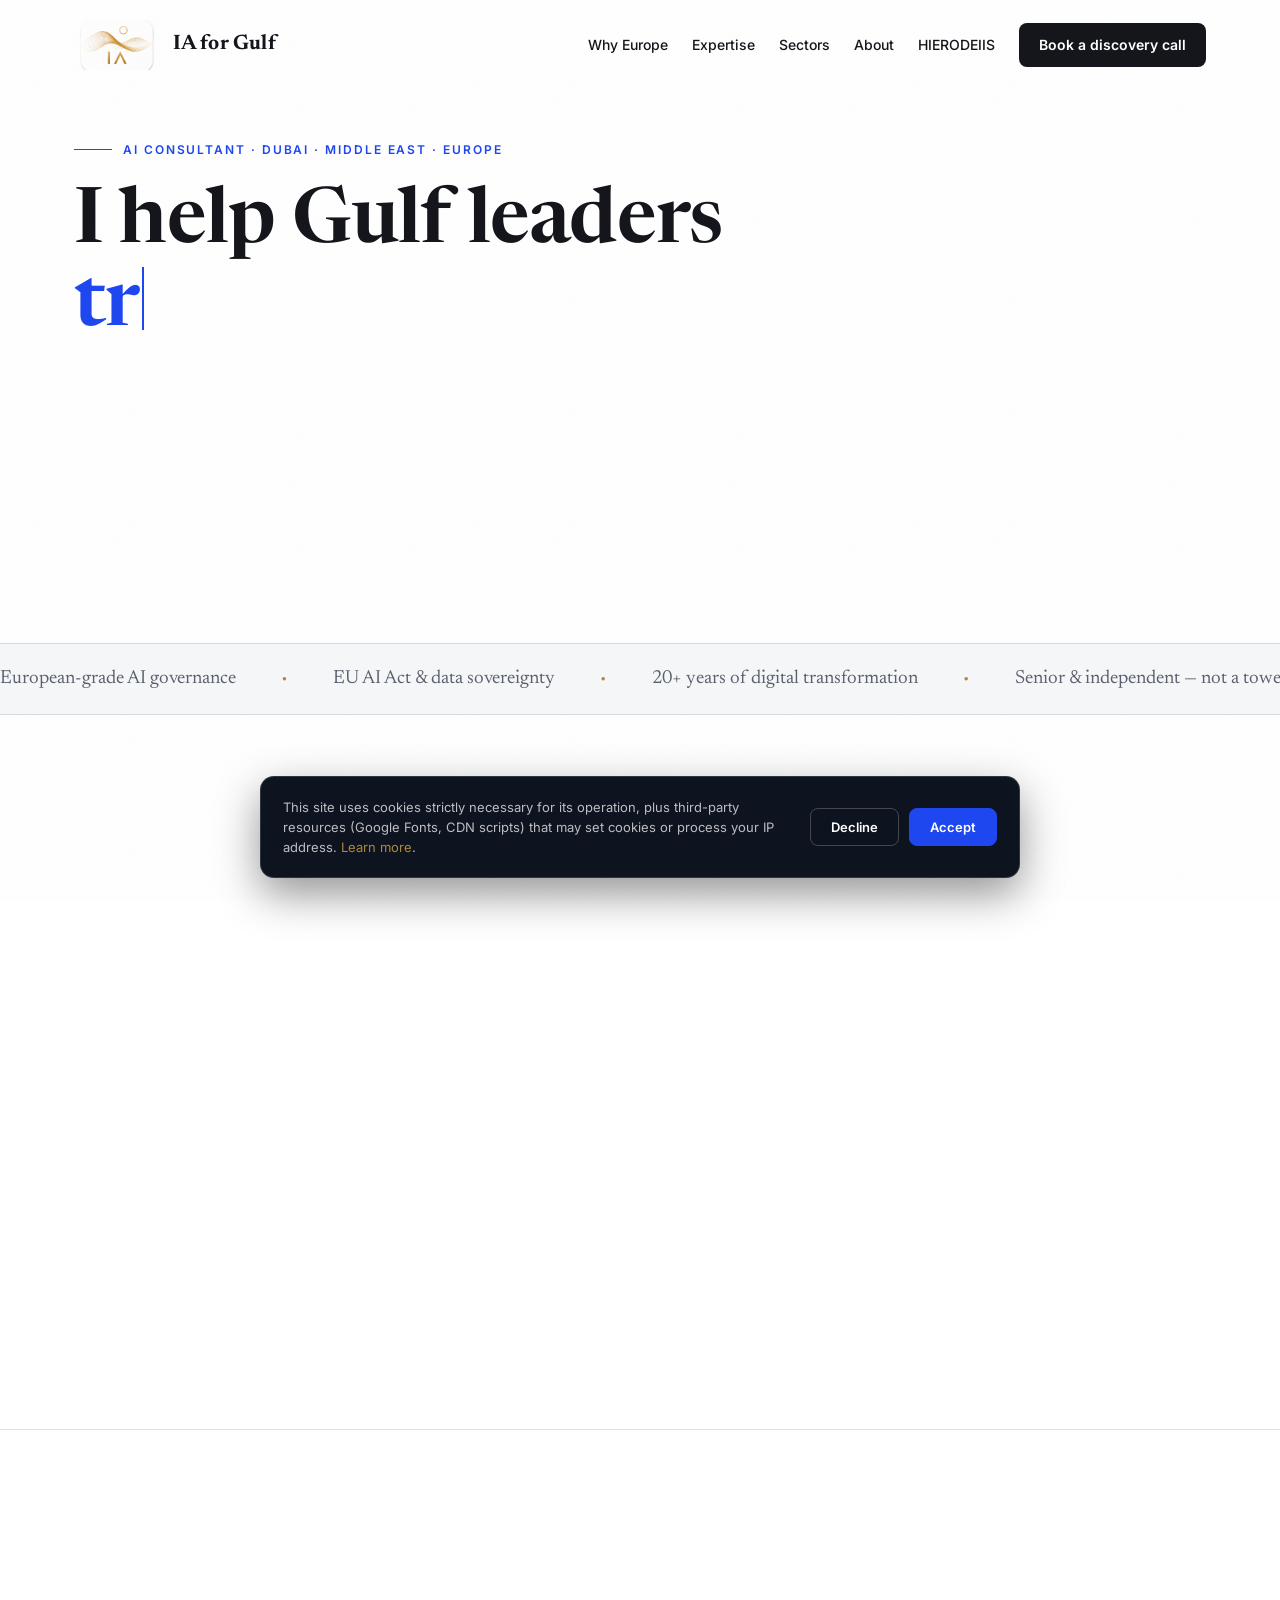
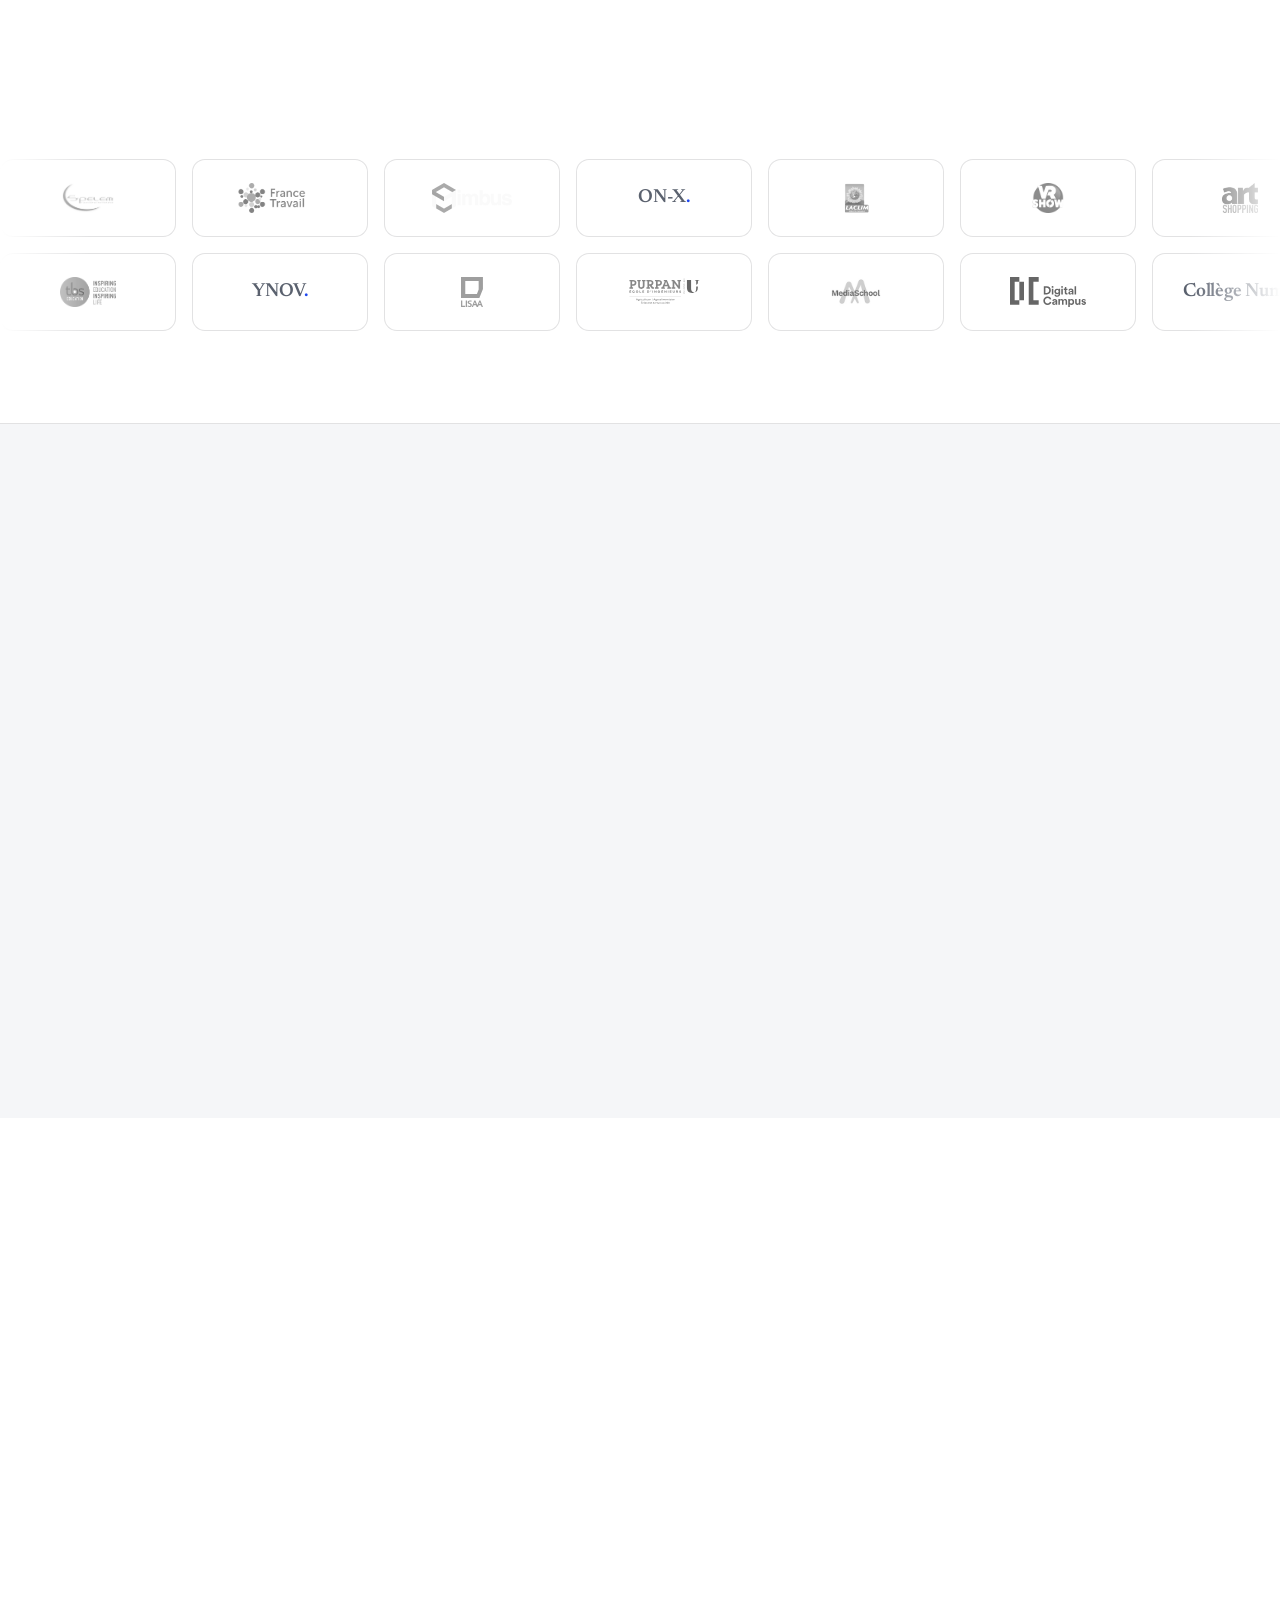
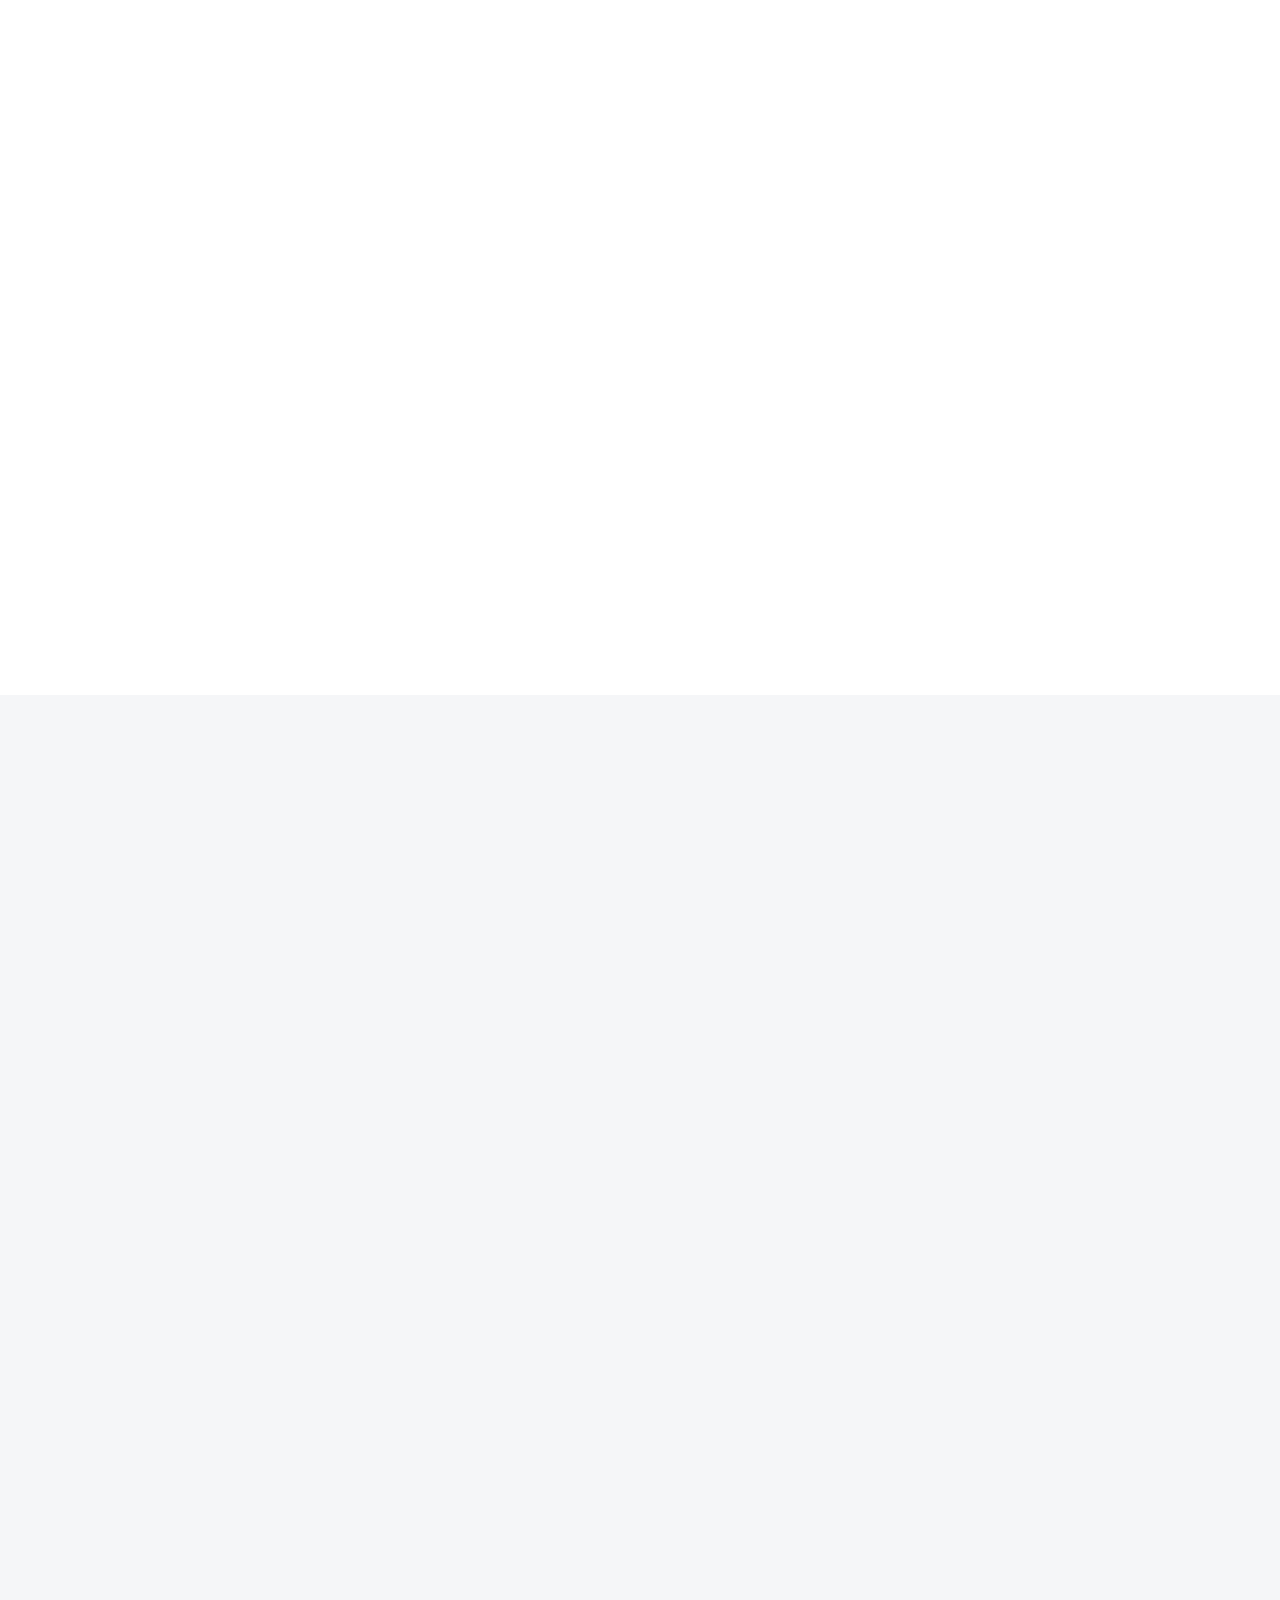
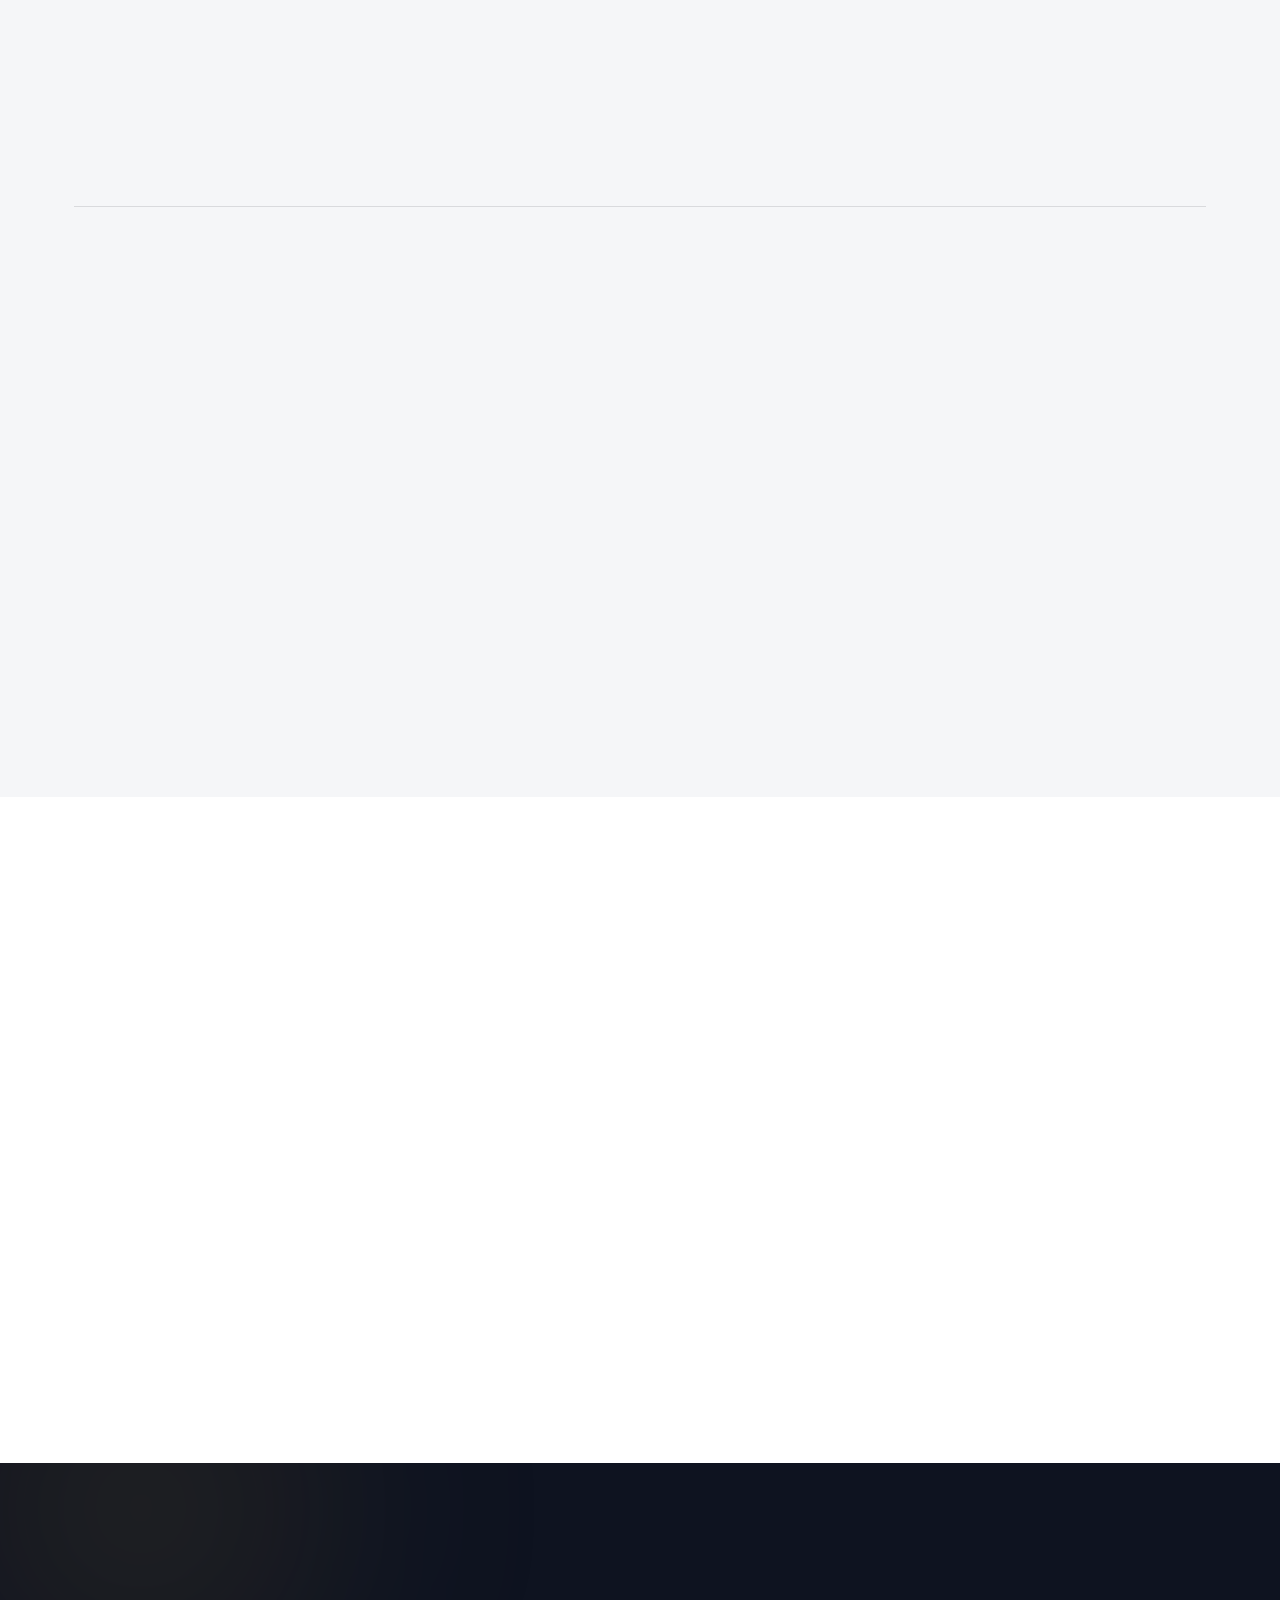
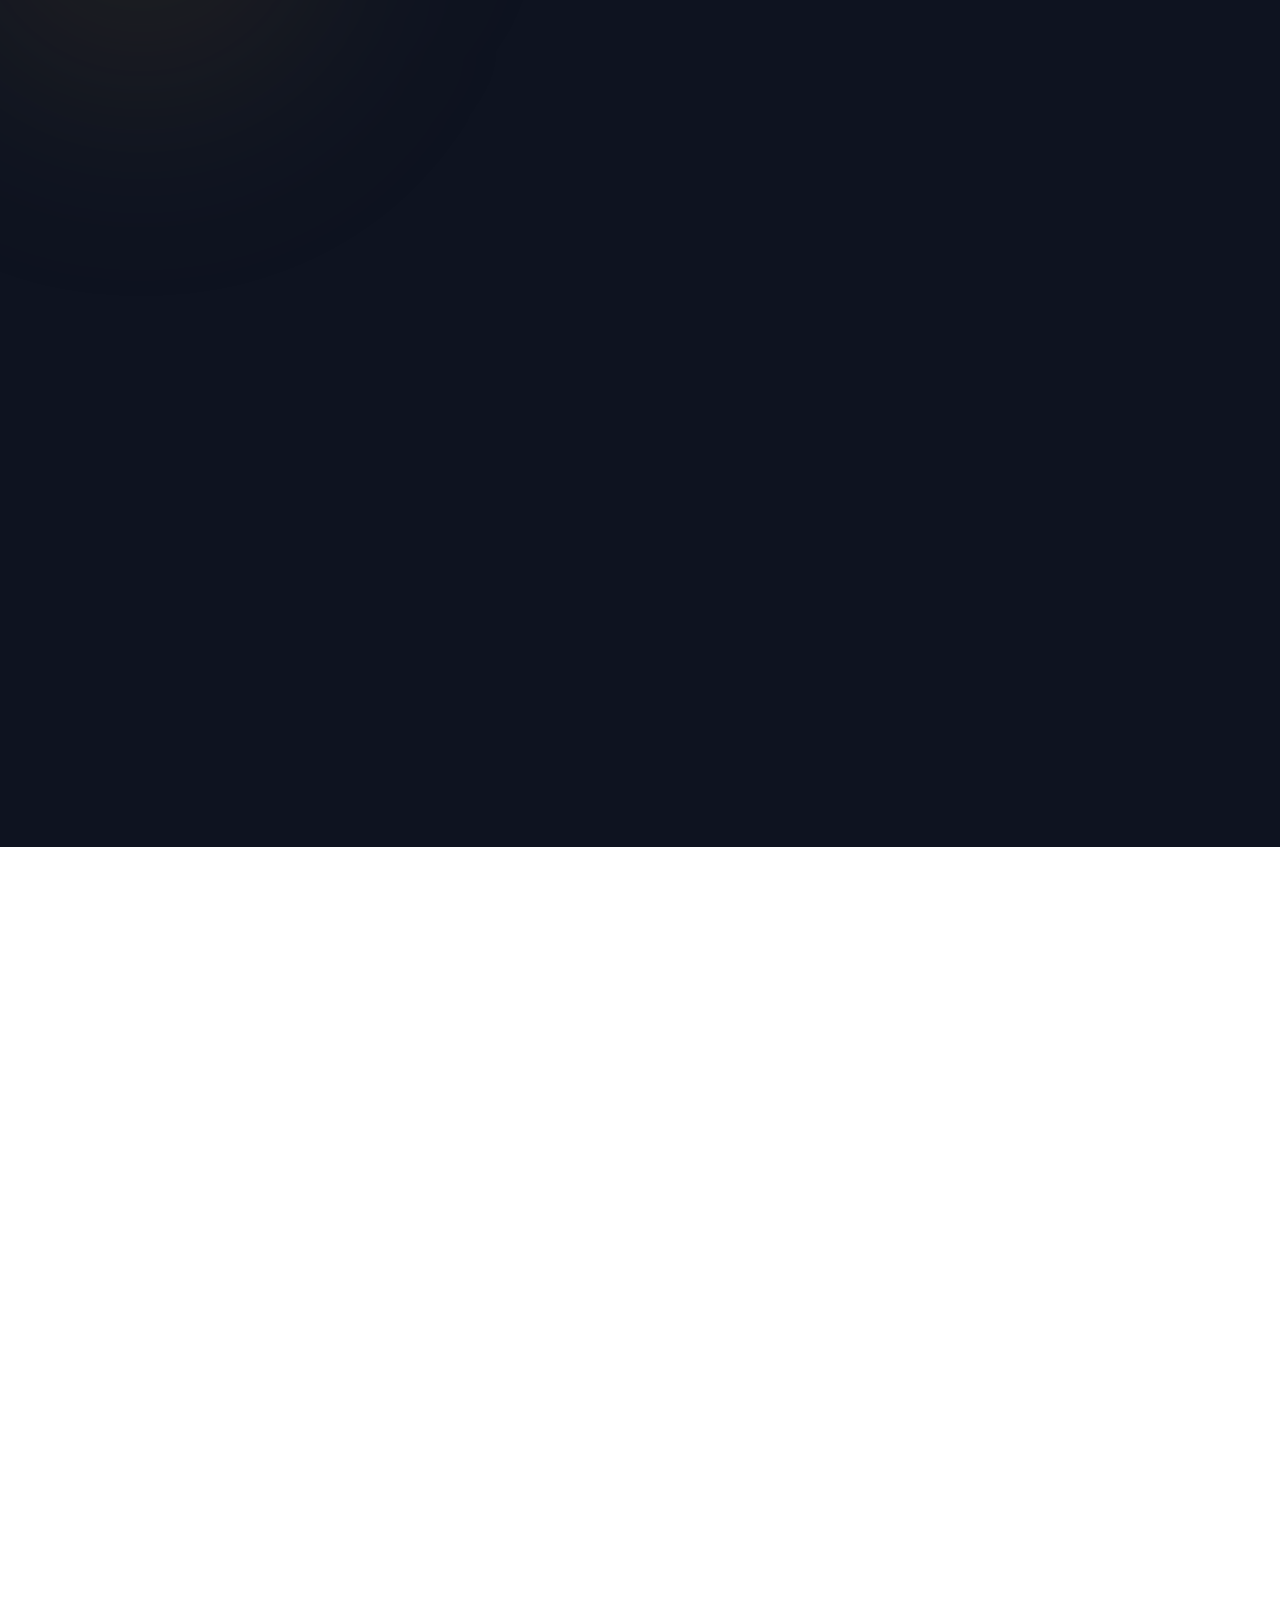
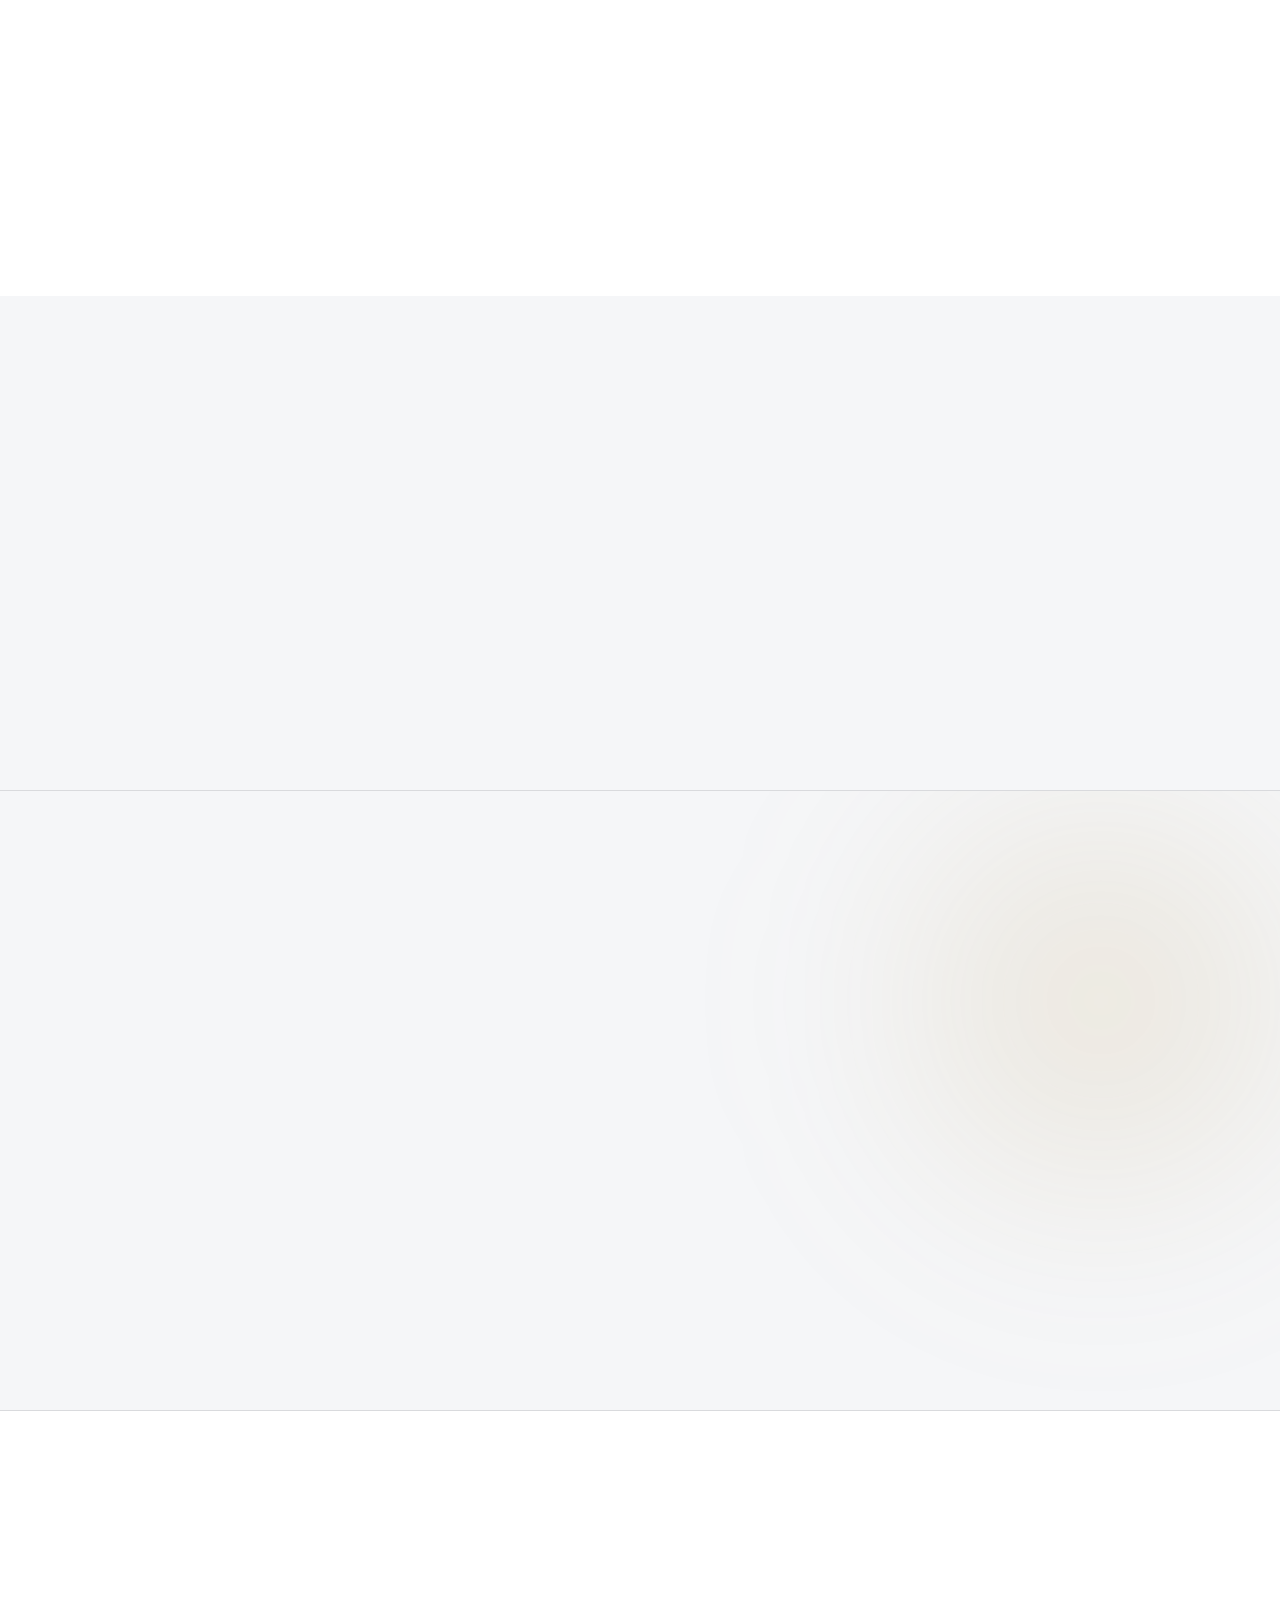
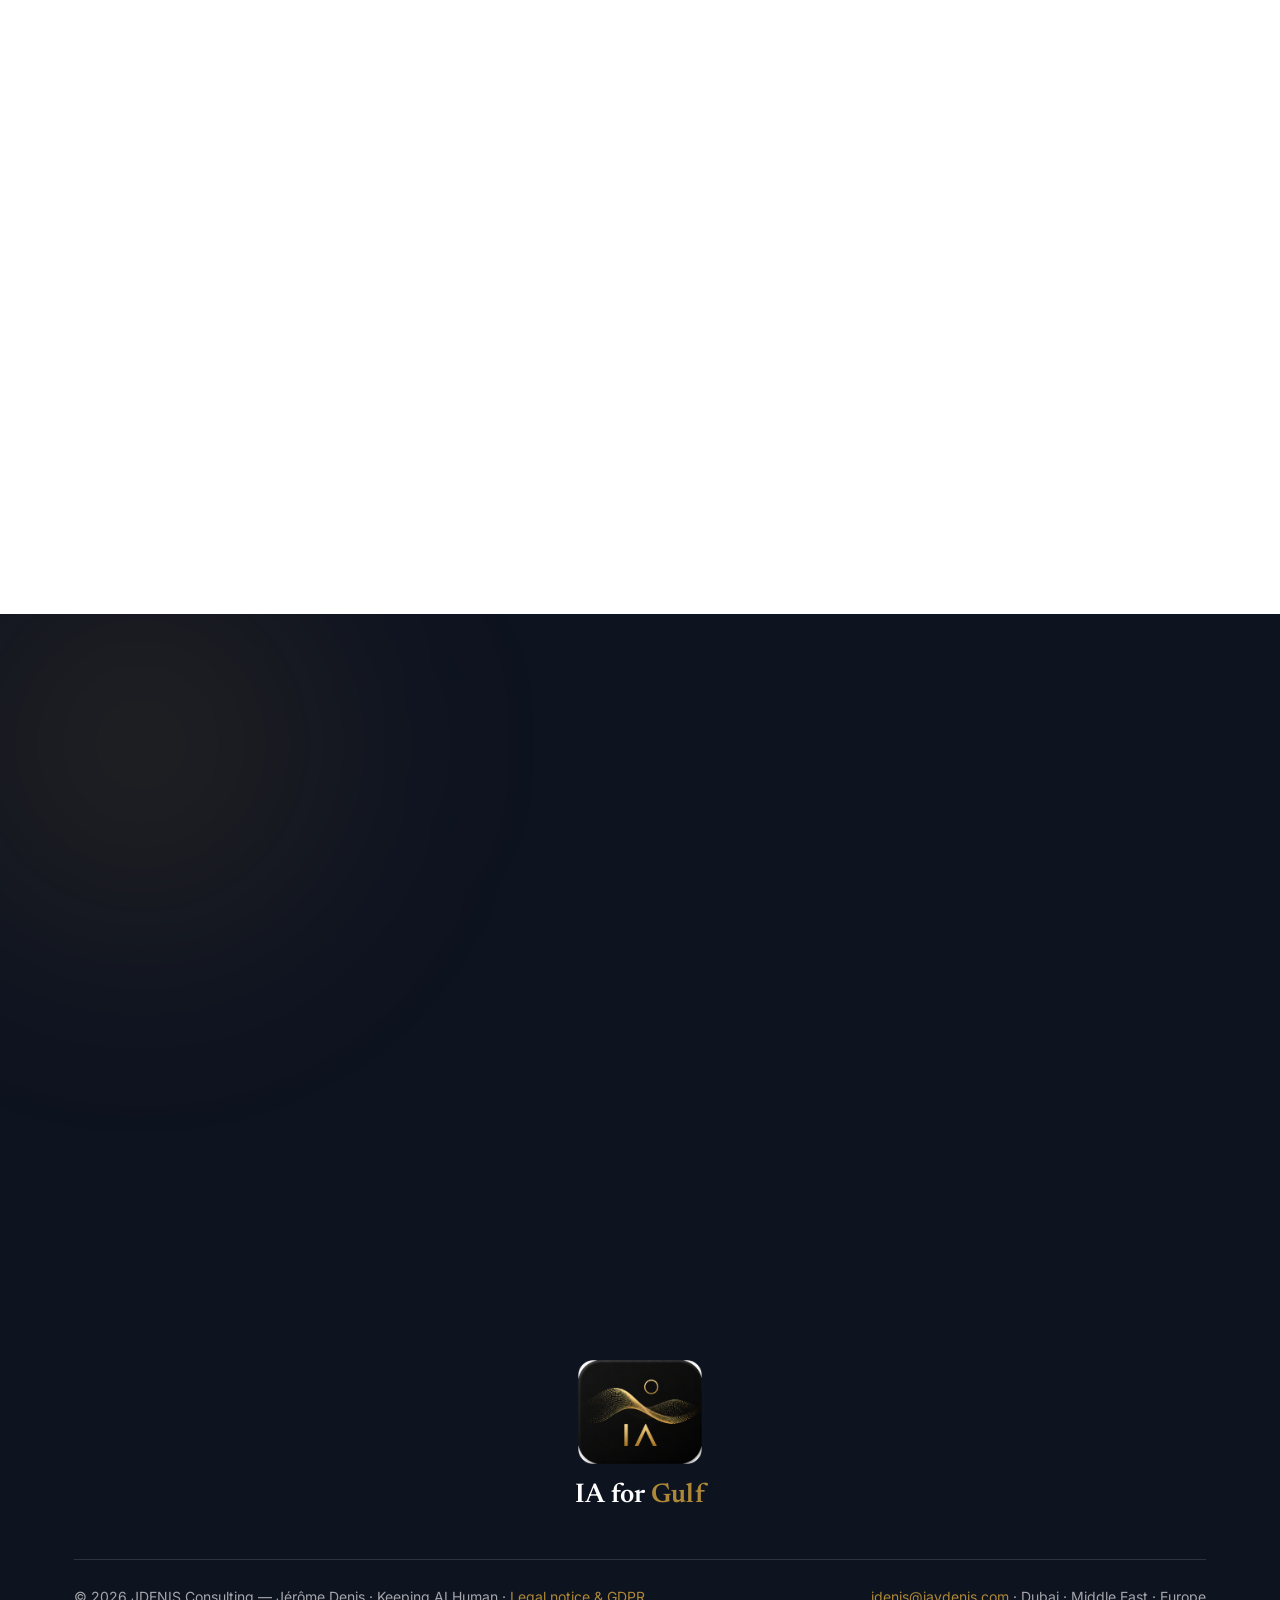
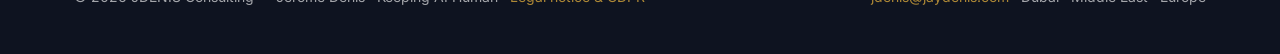
==== commit eab43adf: "SEO: enable indexing (remove noindex), add blog section, sitemap entries, IndexNow key Co-Authored-B" ====
--- a/index.html
+++ b/index.html
@@ -6,7 +6,7 @@
 <script>document.documentElement.classList.add('js');</script>
 <title>IA for Gulf — AI Consulting for the UAE &amp; GCC | Jérôme Denis</title>
 <meta name="description" content="AI diagnostics, training and architecture for UAE &amp; GCC enterprises — European-grade governance and full data sovereignty. By Jérôme Denis.">
-<meta name="robots" content="noindex, nofollow">
+<meta name="robots" content="index, follow, max-image-preview:large, max-snippet:-1">
 <meta name="google-site-verification" content="sGuibuE5P-jYHQlOvSpb6dNON_BNNgyjKvvYQxx3lOE">
 <meta name="author" content="Jérôme Denis">
 <link rel="canonical" href="https://iaforgulf.com/">
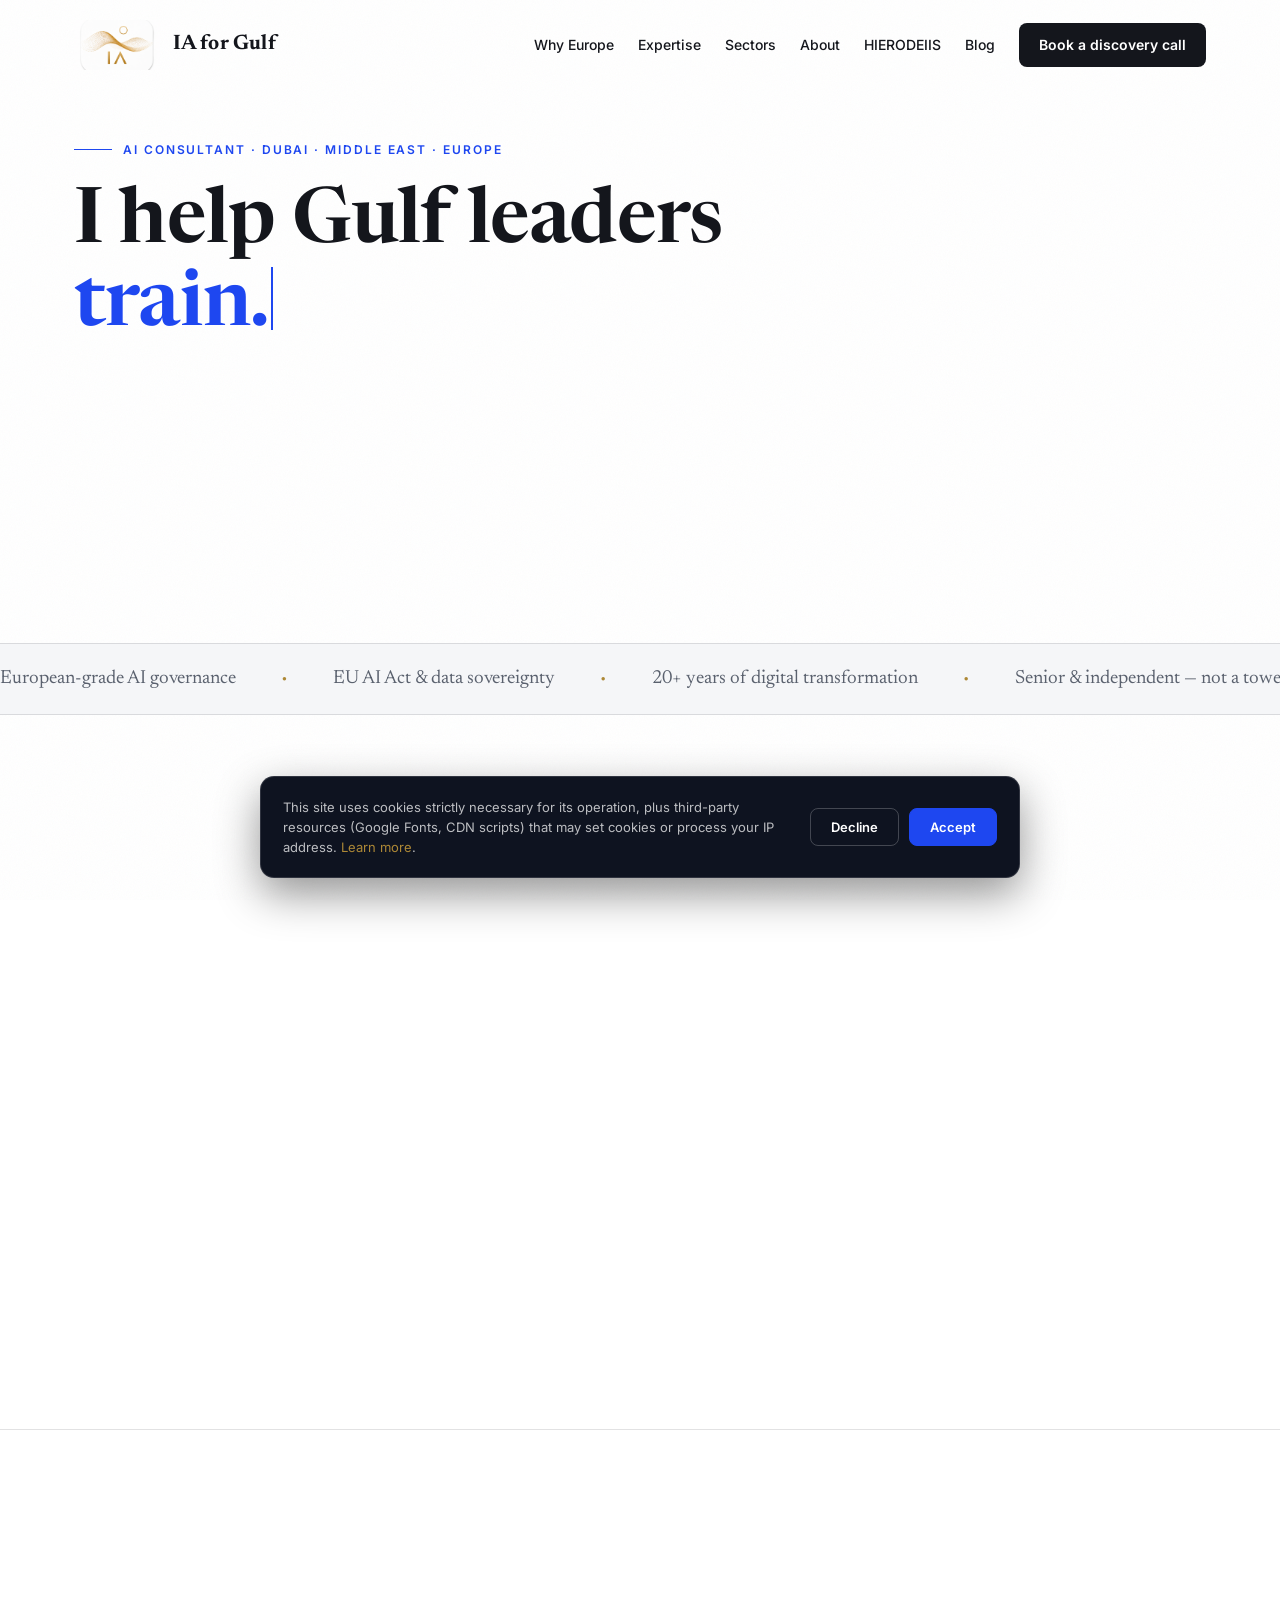
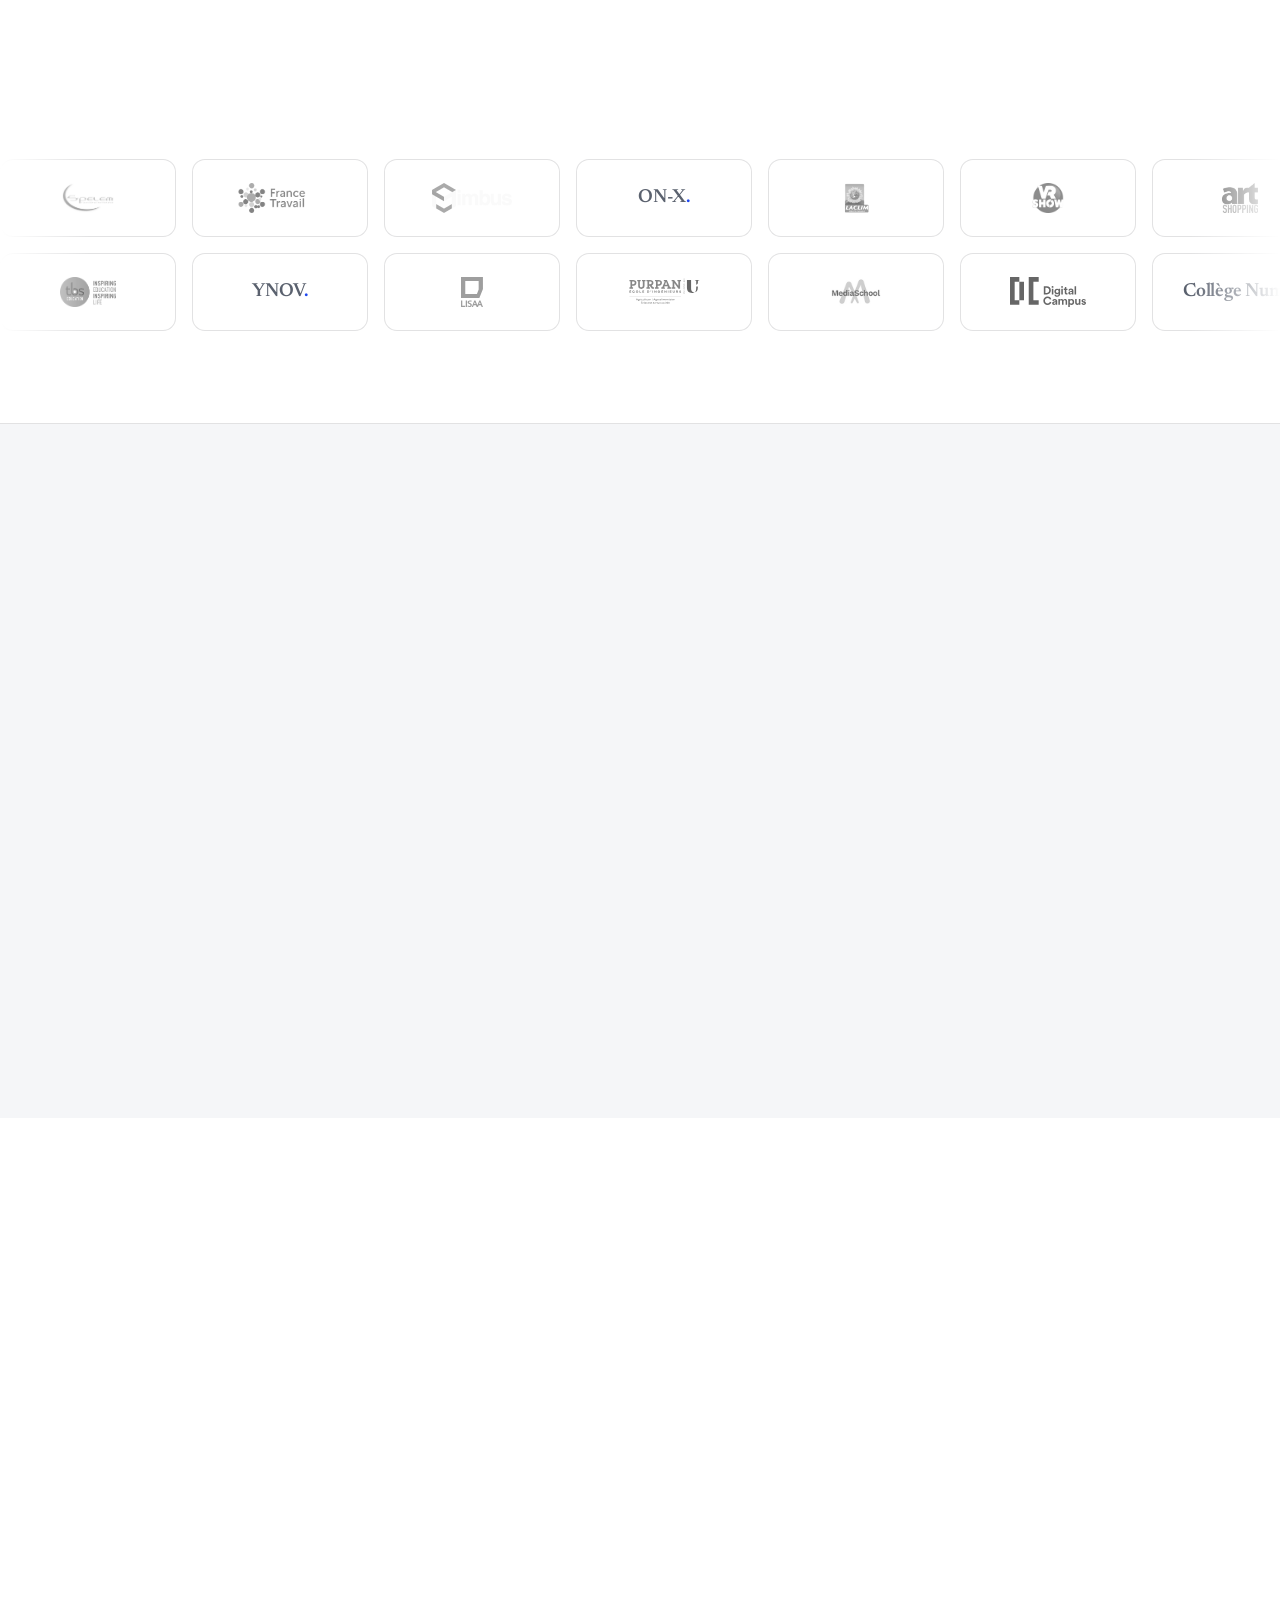
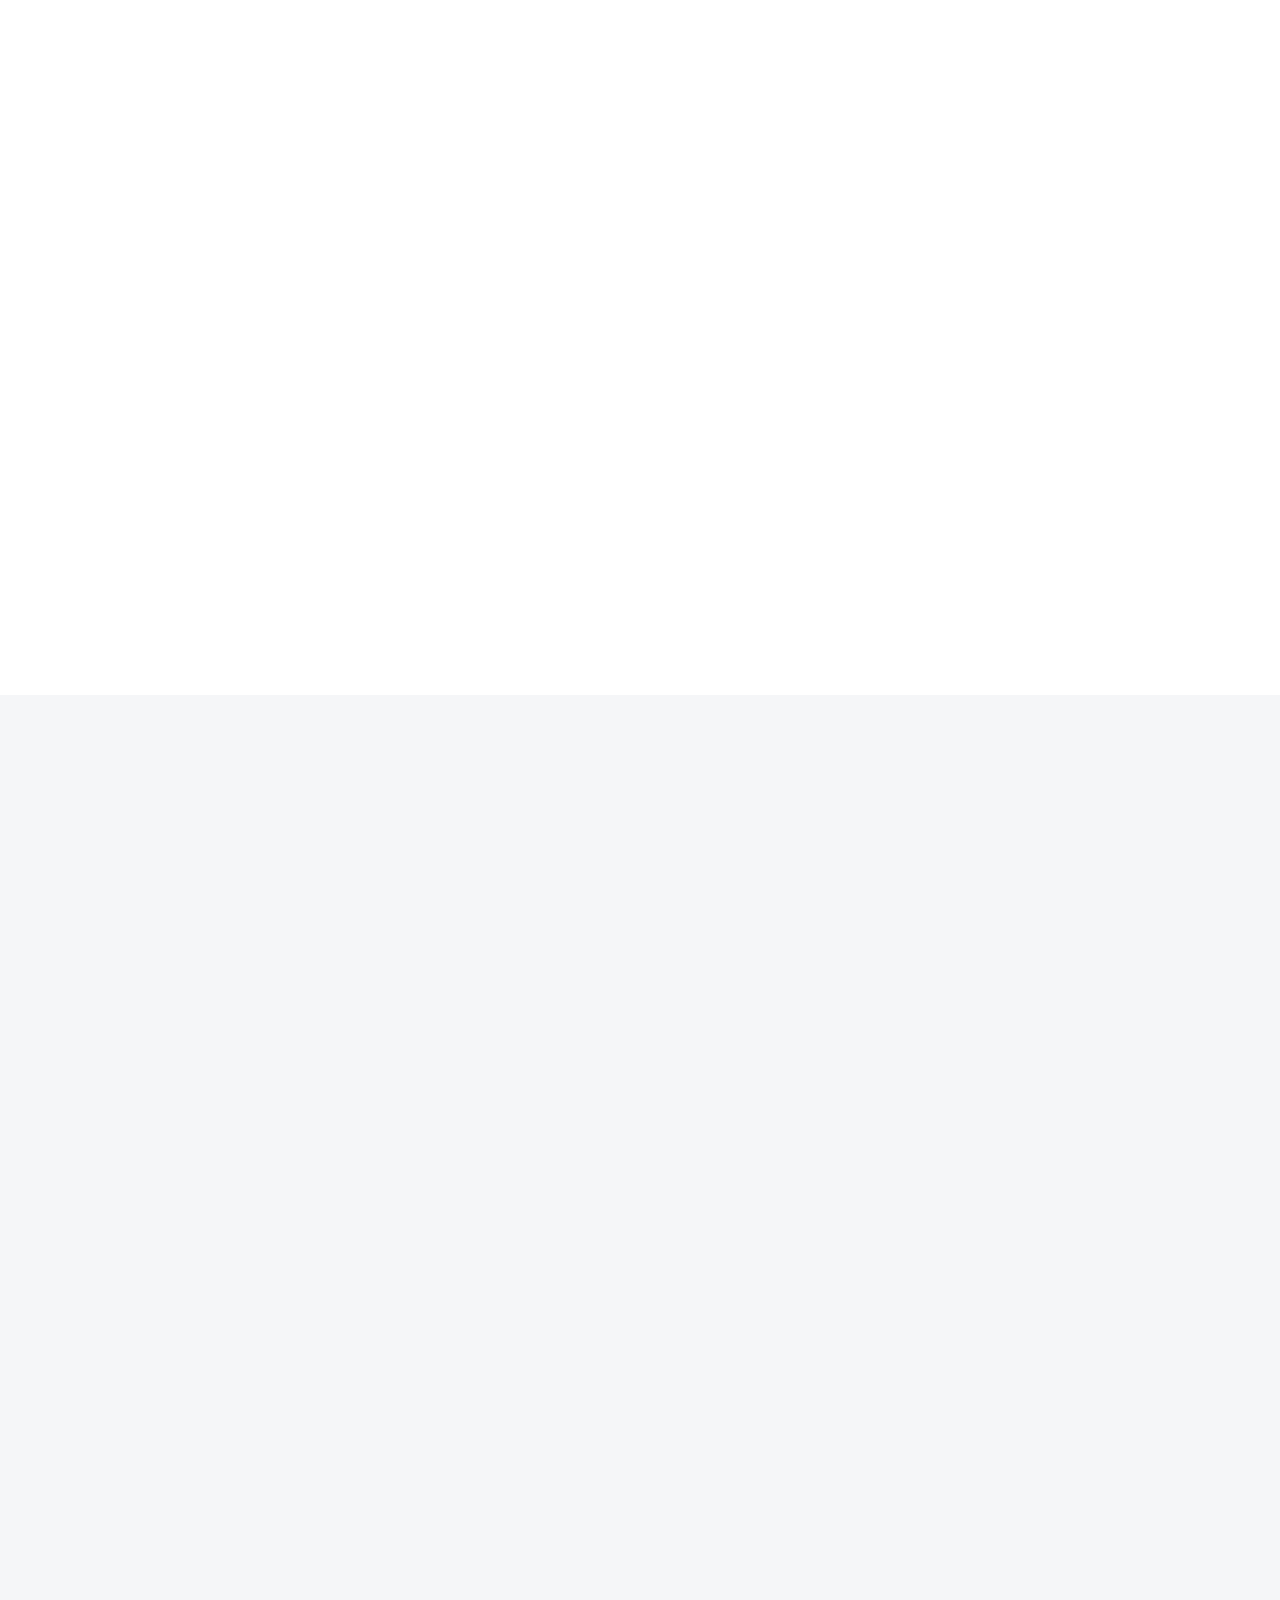
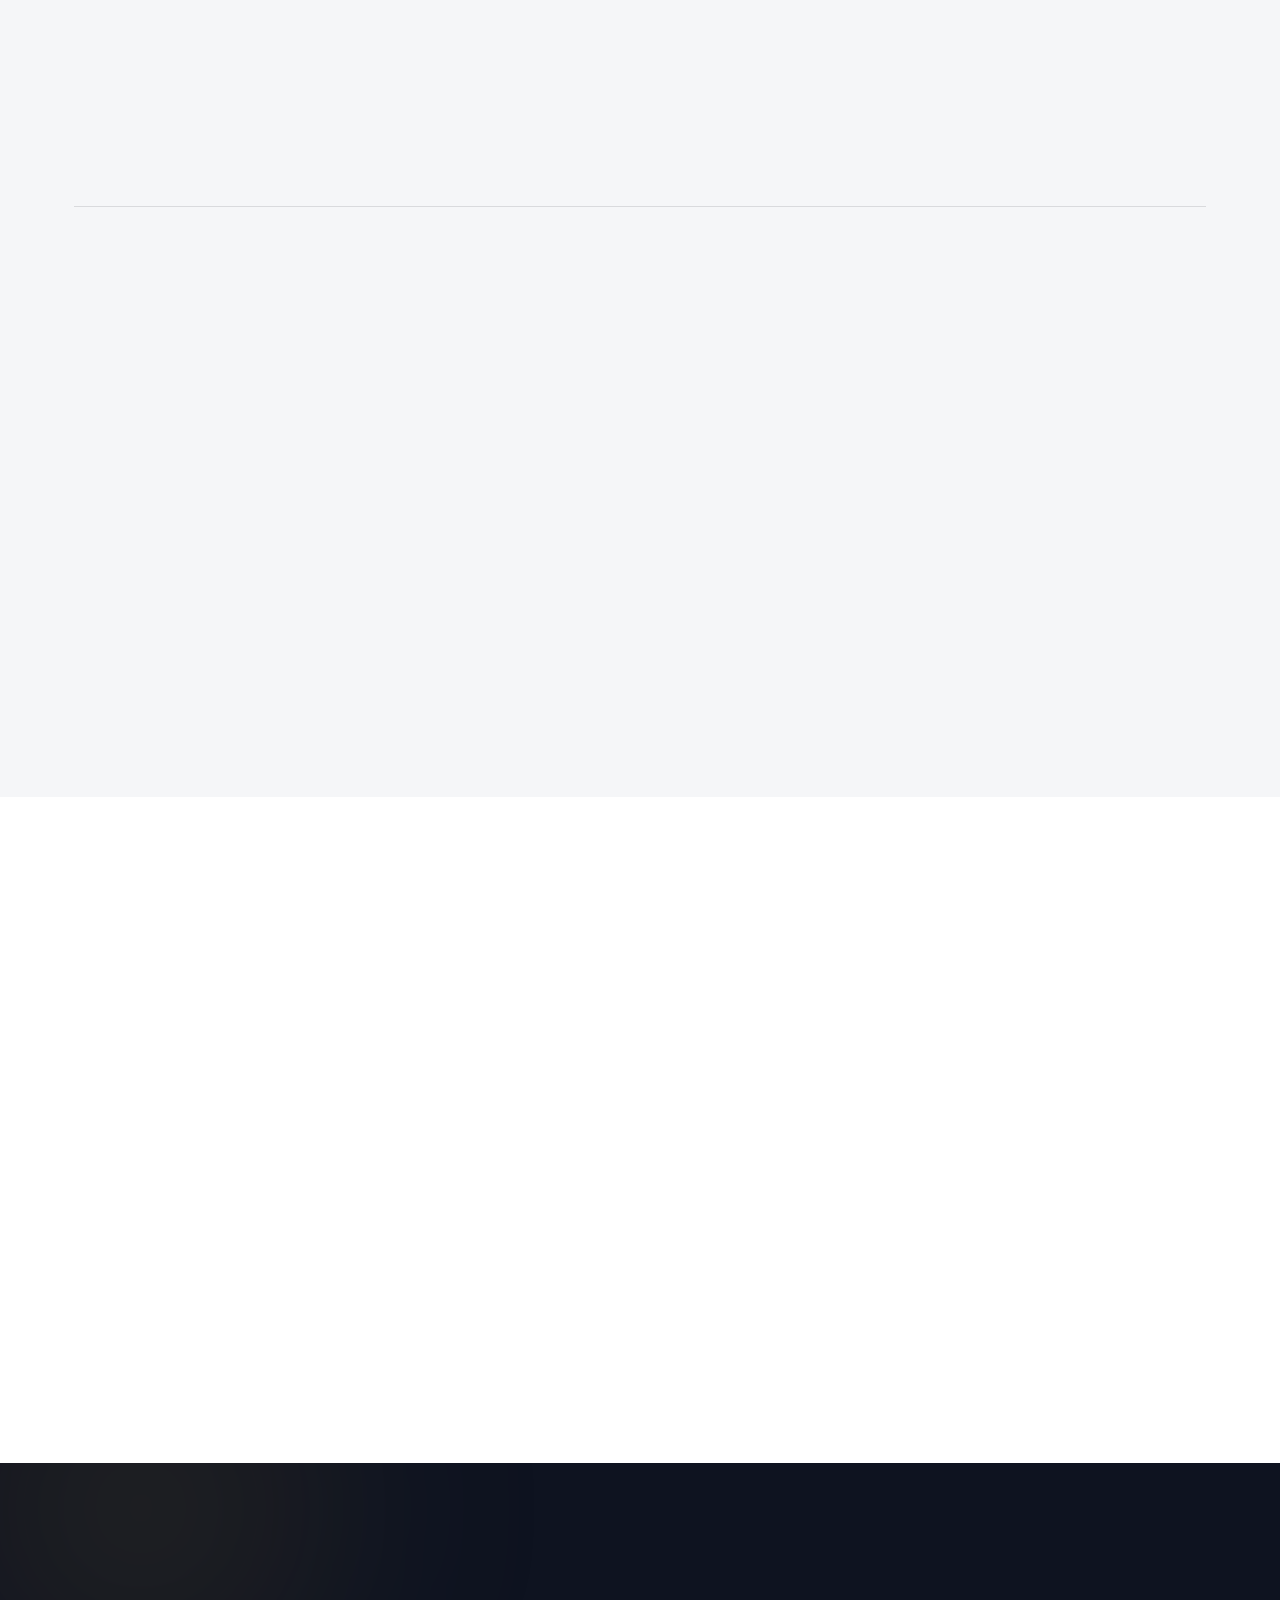
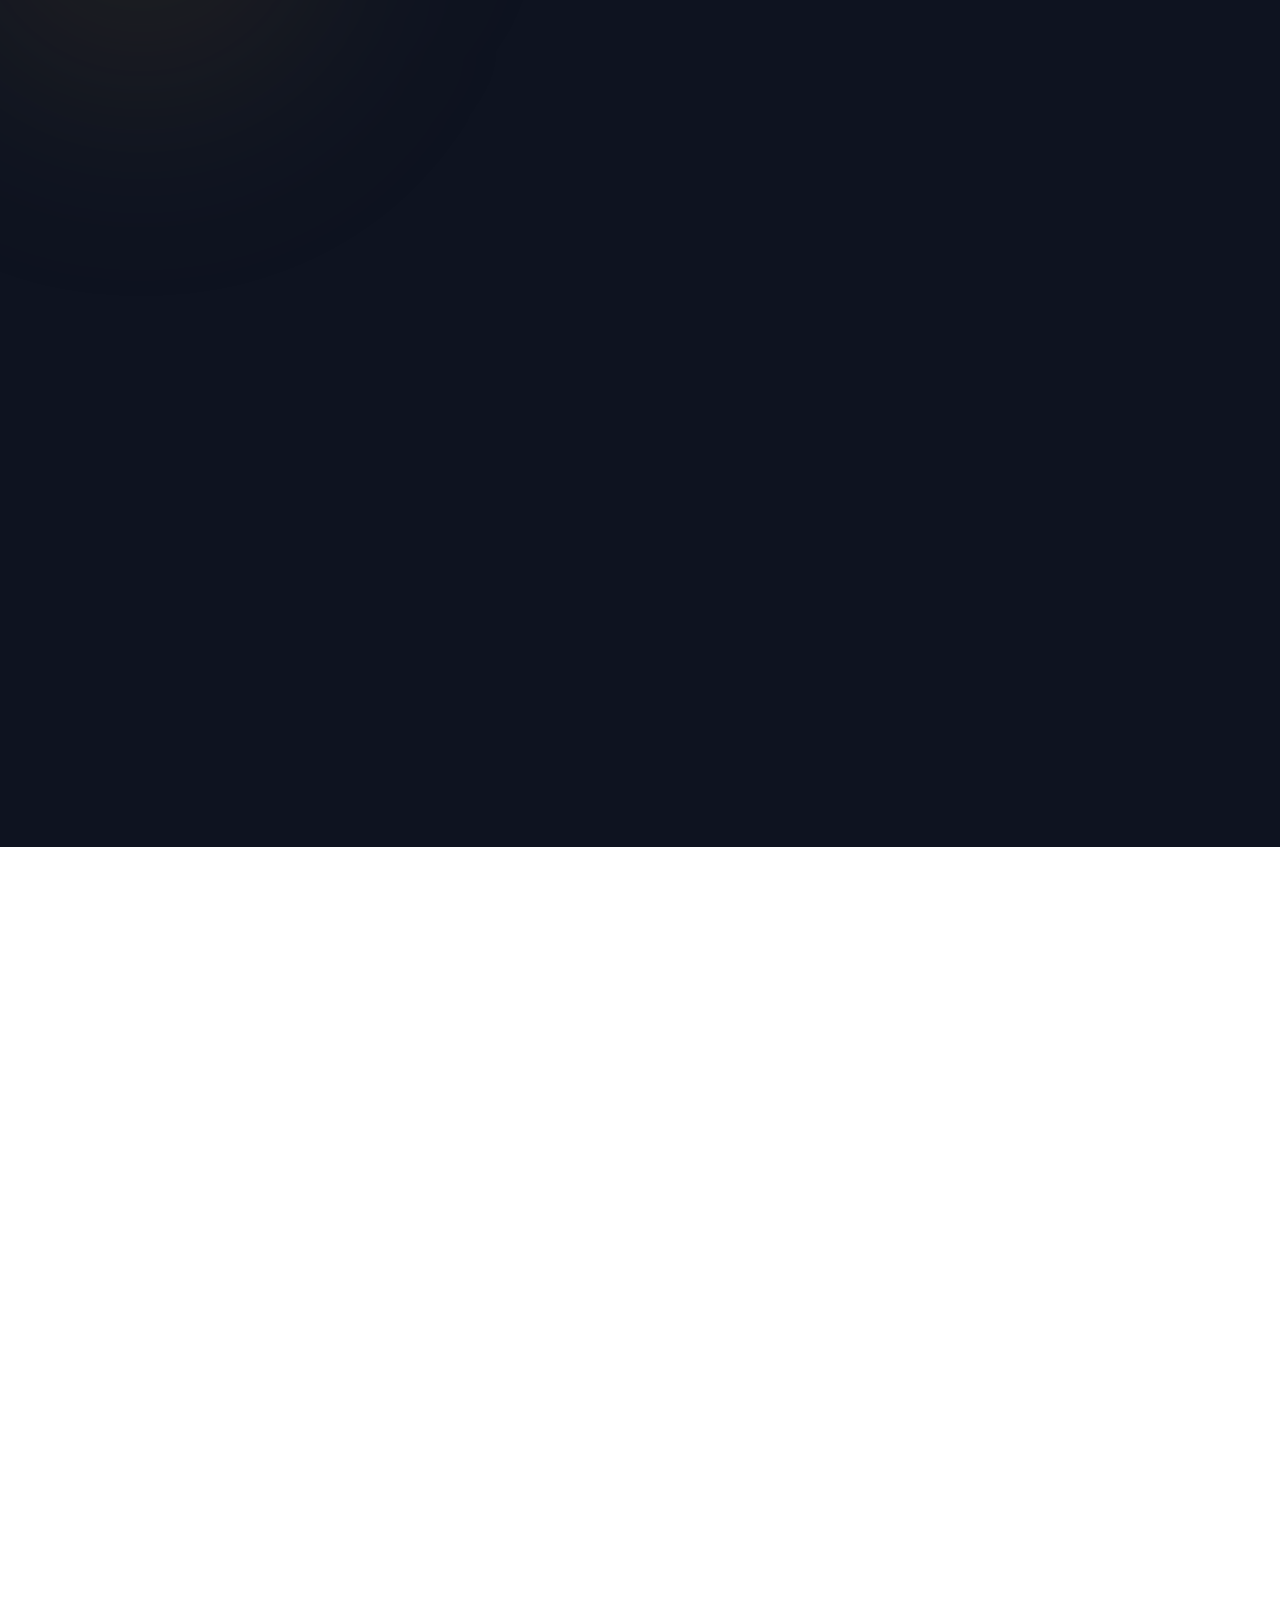
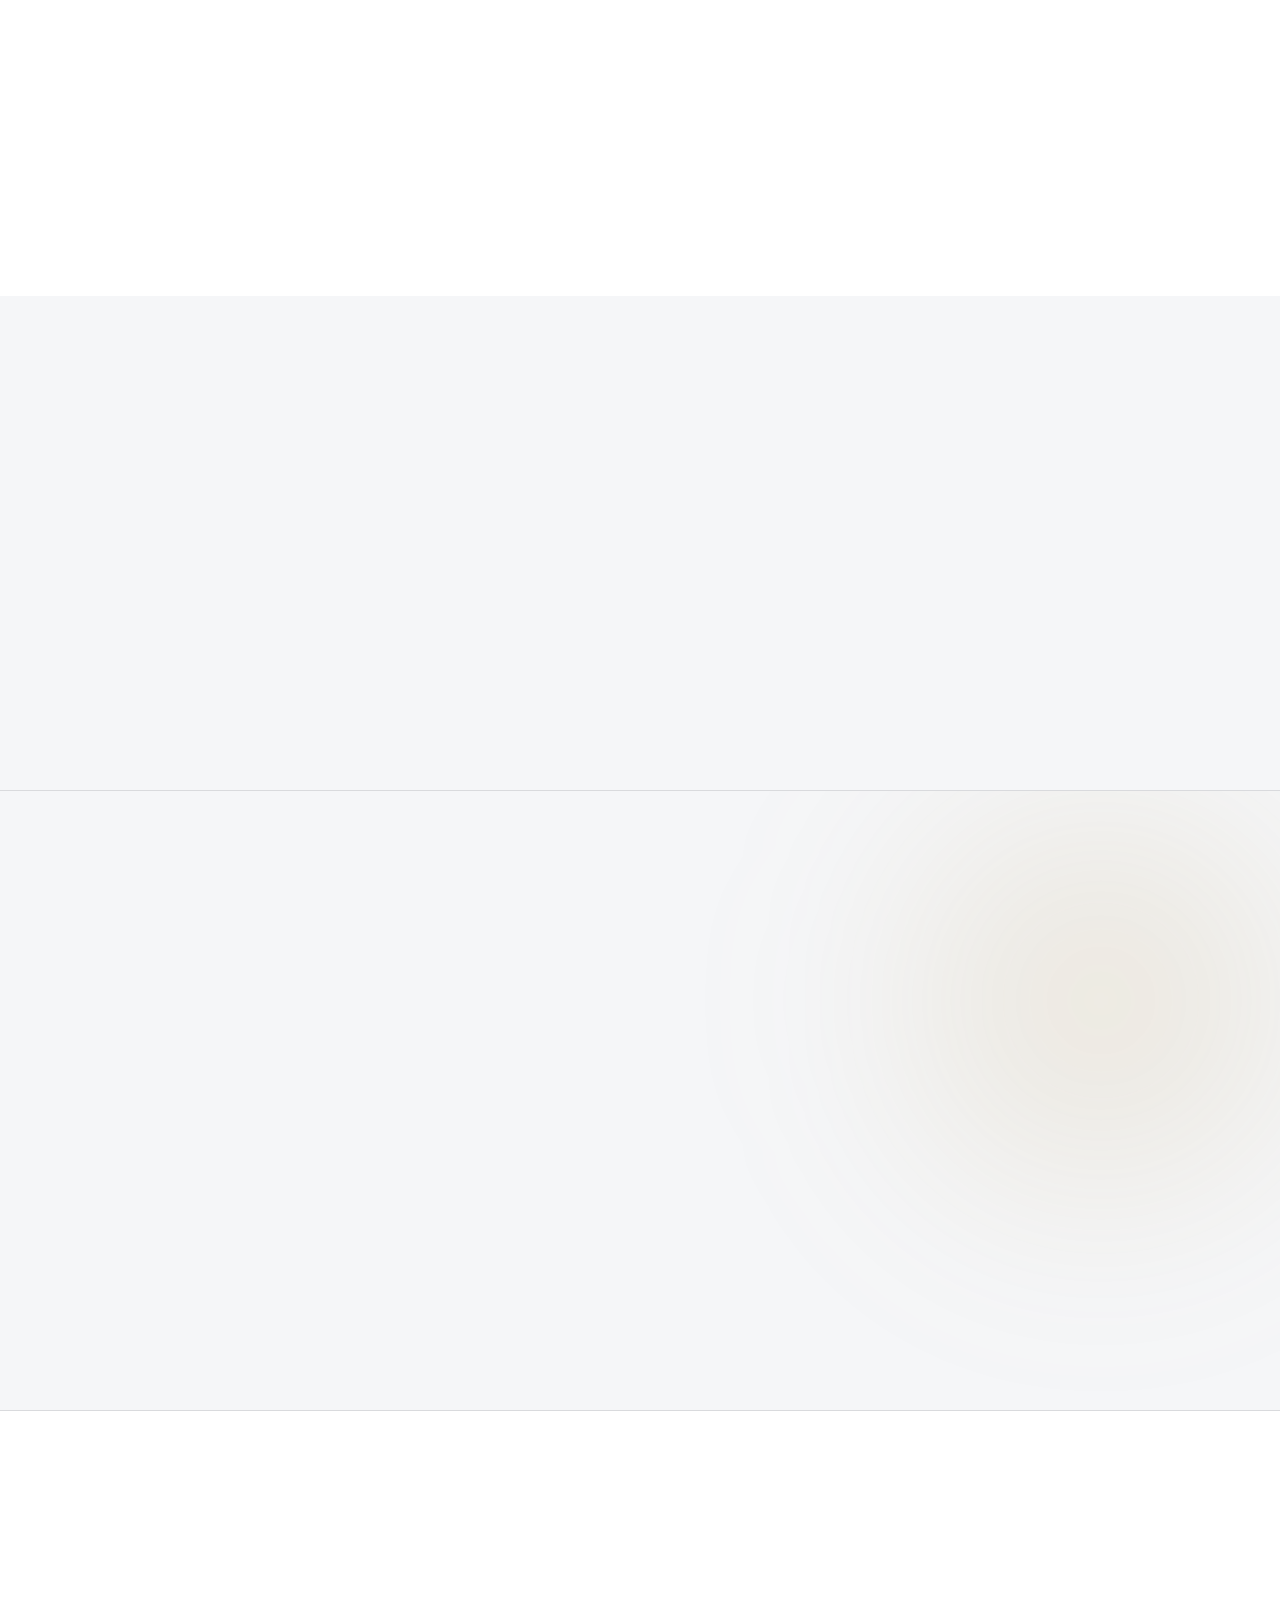
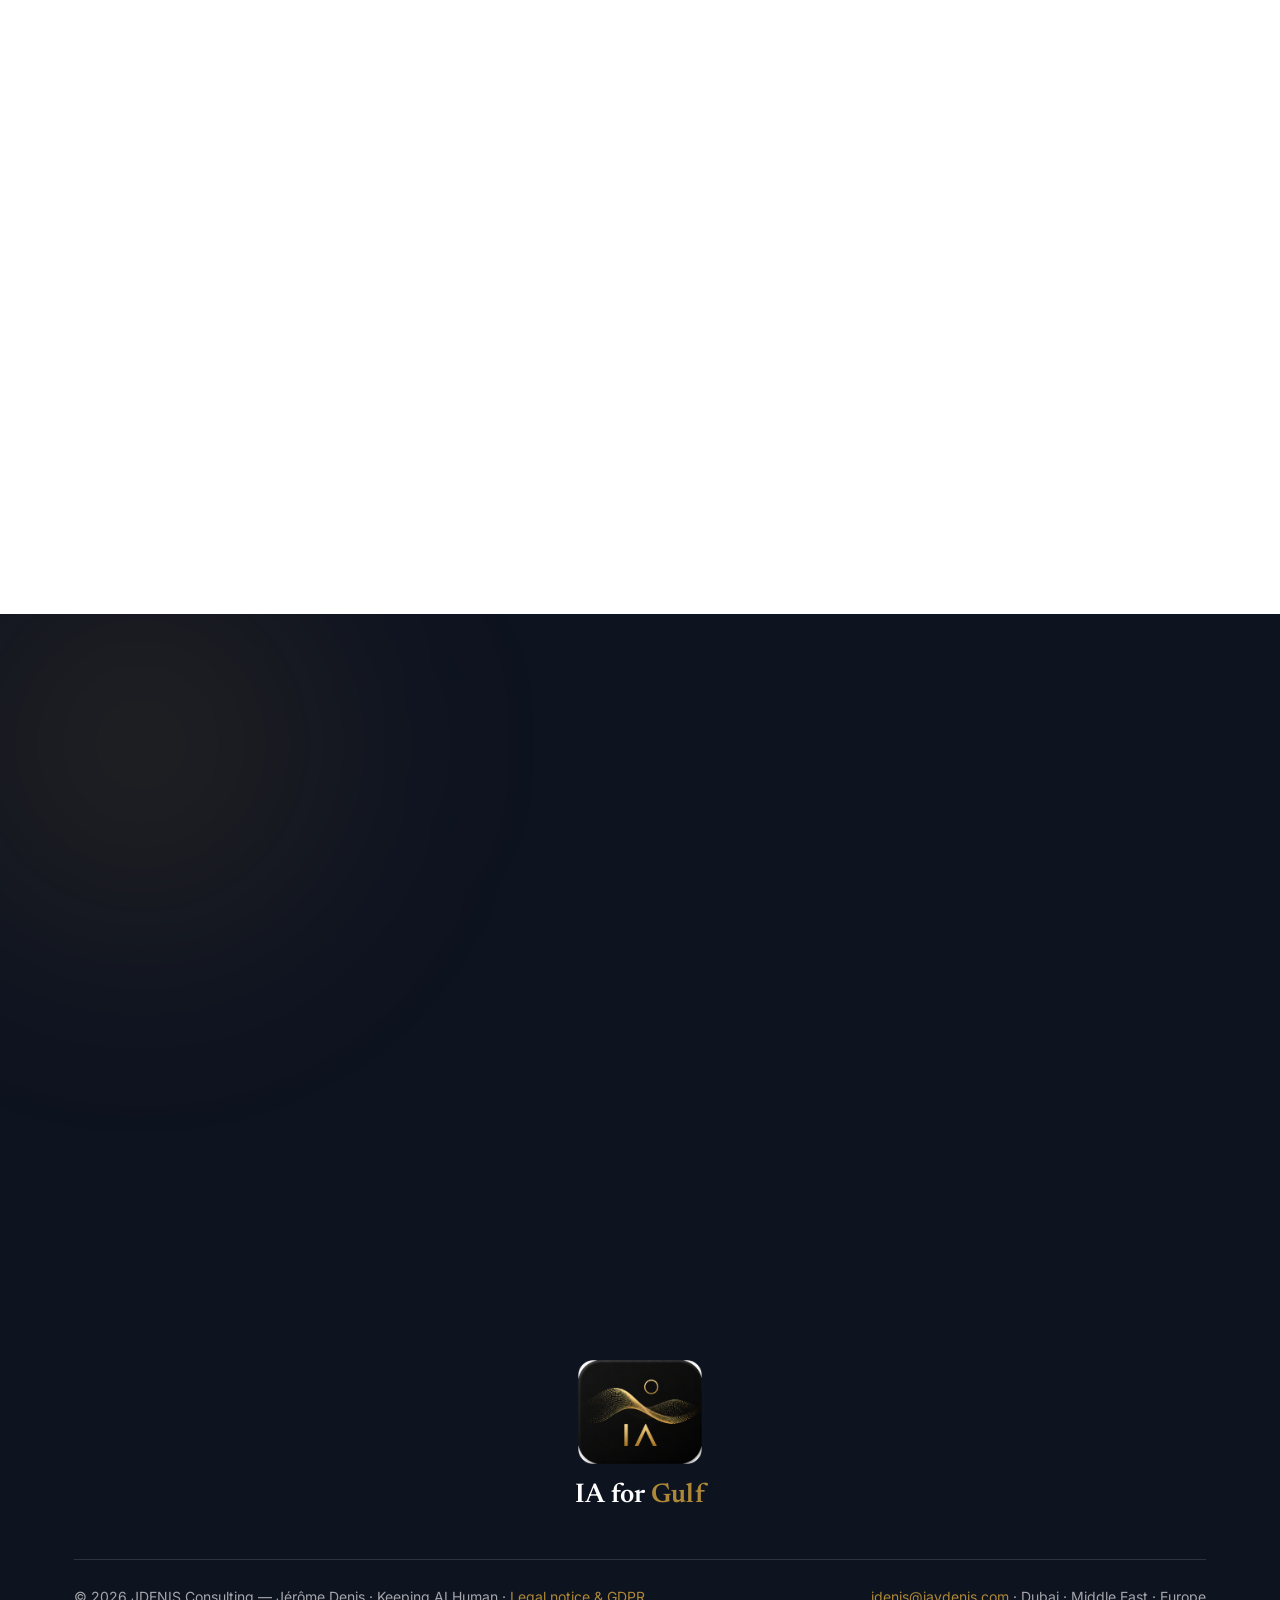
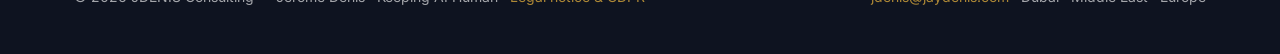
==== commit 4d1d13ab: "Nav: add Blog link Co-Authored-By: Claude Fable 5 <noreply@anthropic.com>" ====
--- a/index.html
+++ b/index.html
@@ -342,6 +342,7 @@
       <a href="#sectors">Sectors</a>
       <a href="#about">About</a>
       <a href="#hierodeiis">HIERODEIIS</a>
+      <a href="/blog/">Blog</a>
       <a class="btn" href="#contact"><span>Book a discovery call</span></a>
     </nav>
   </div>
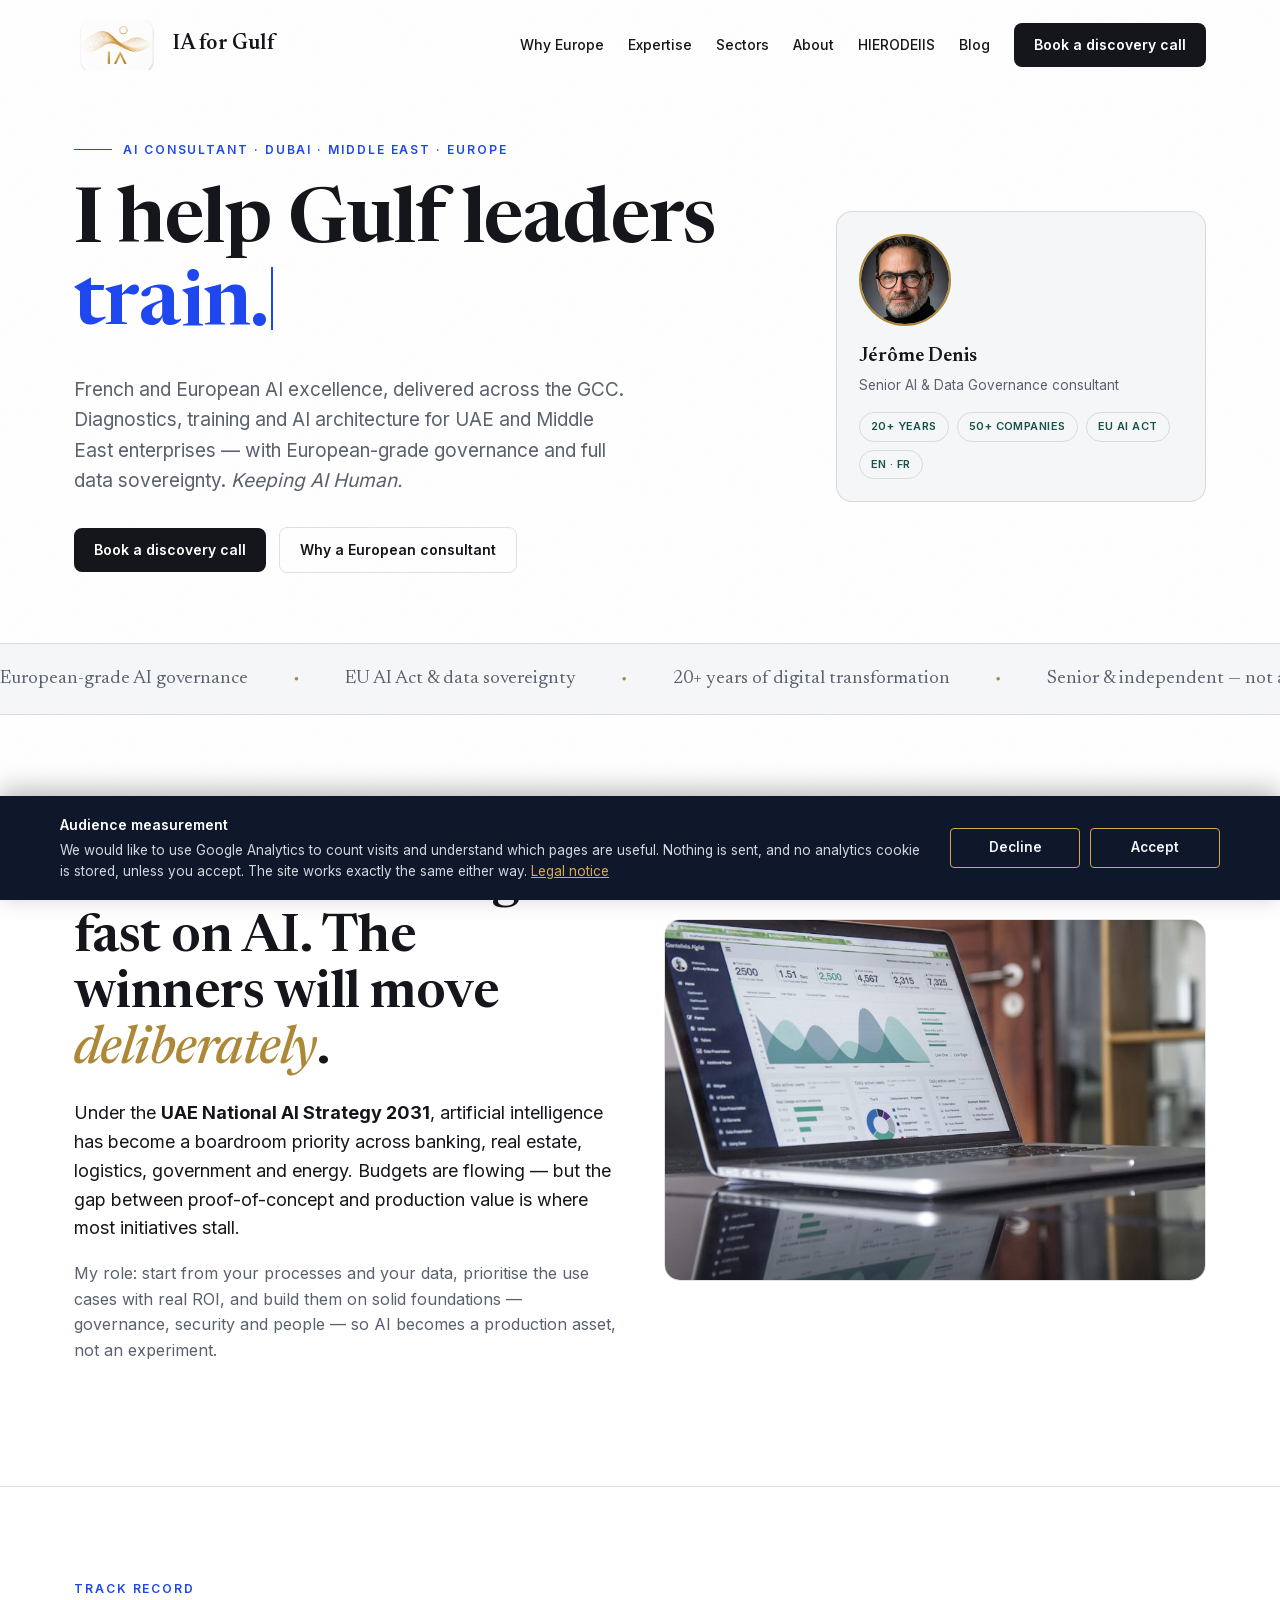
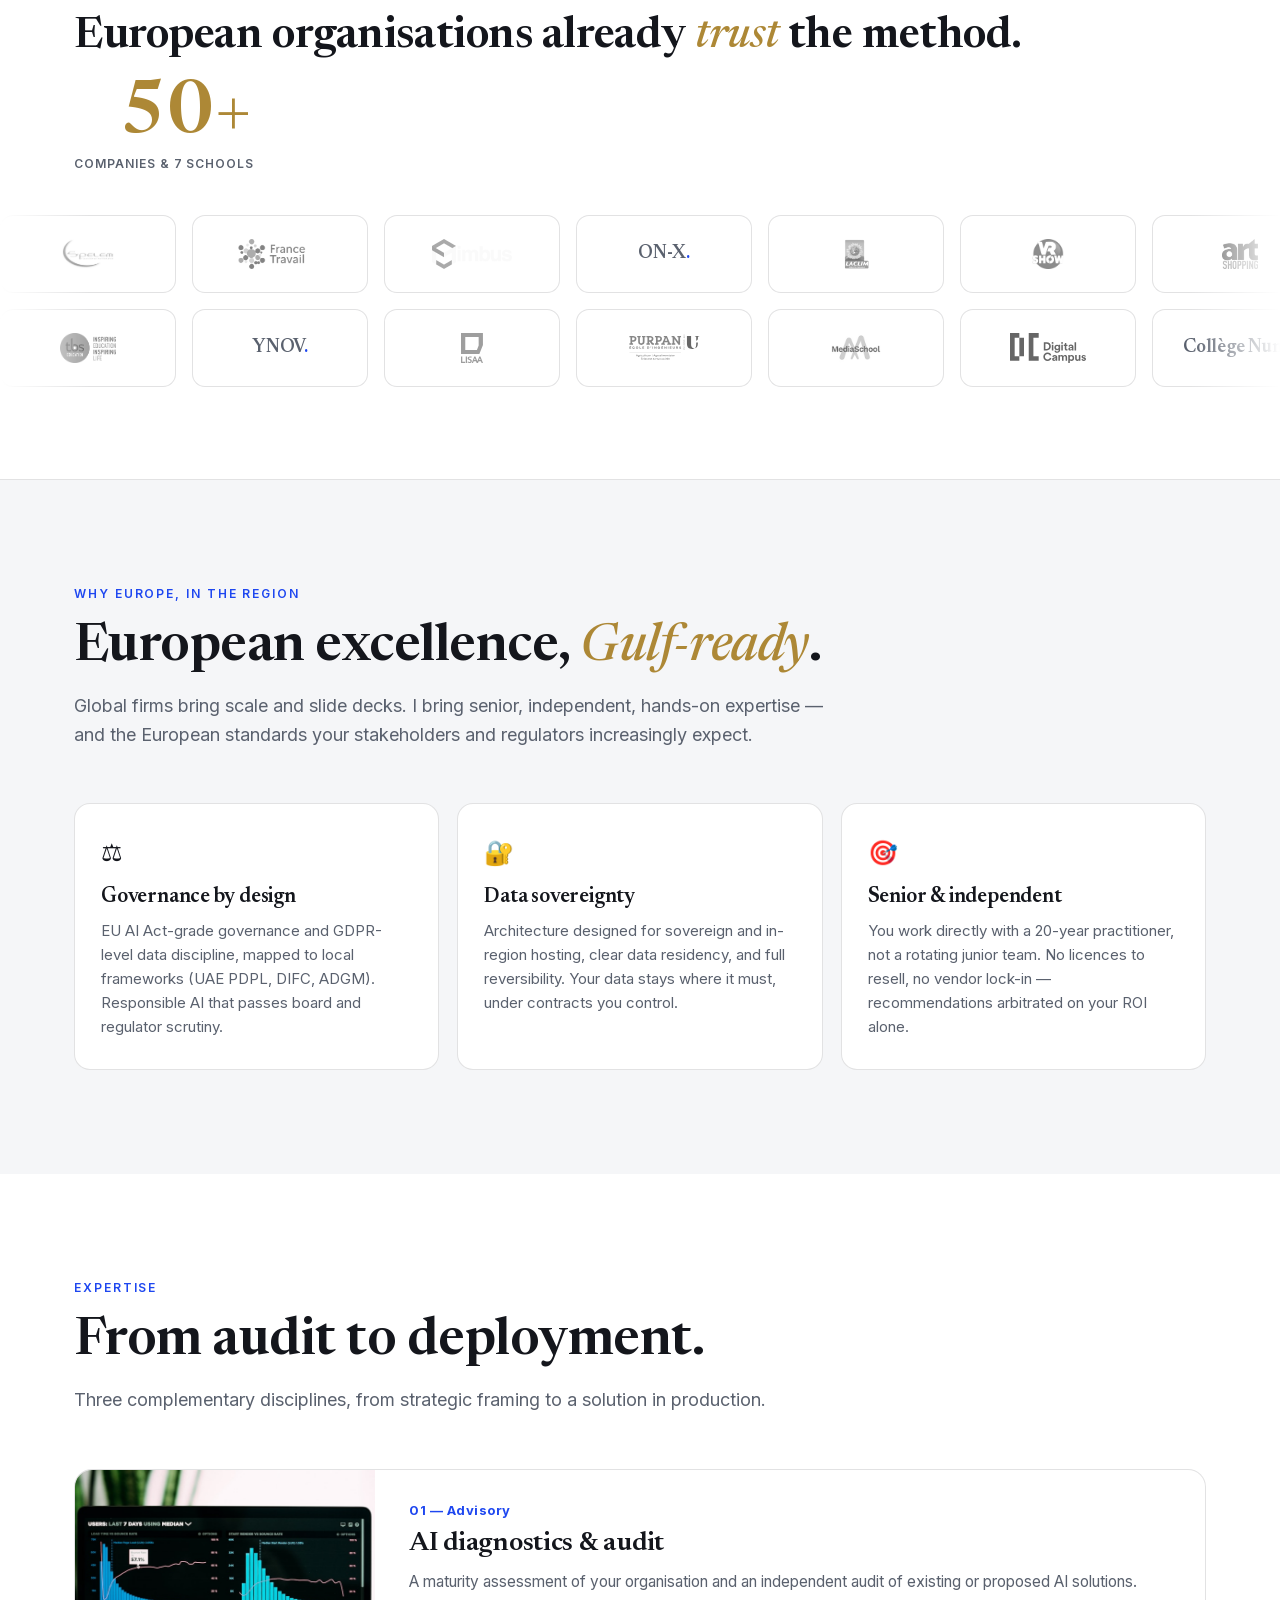
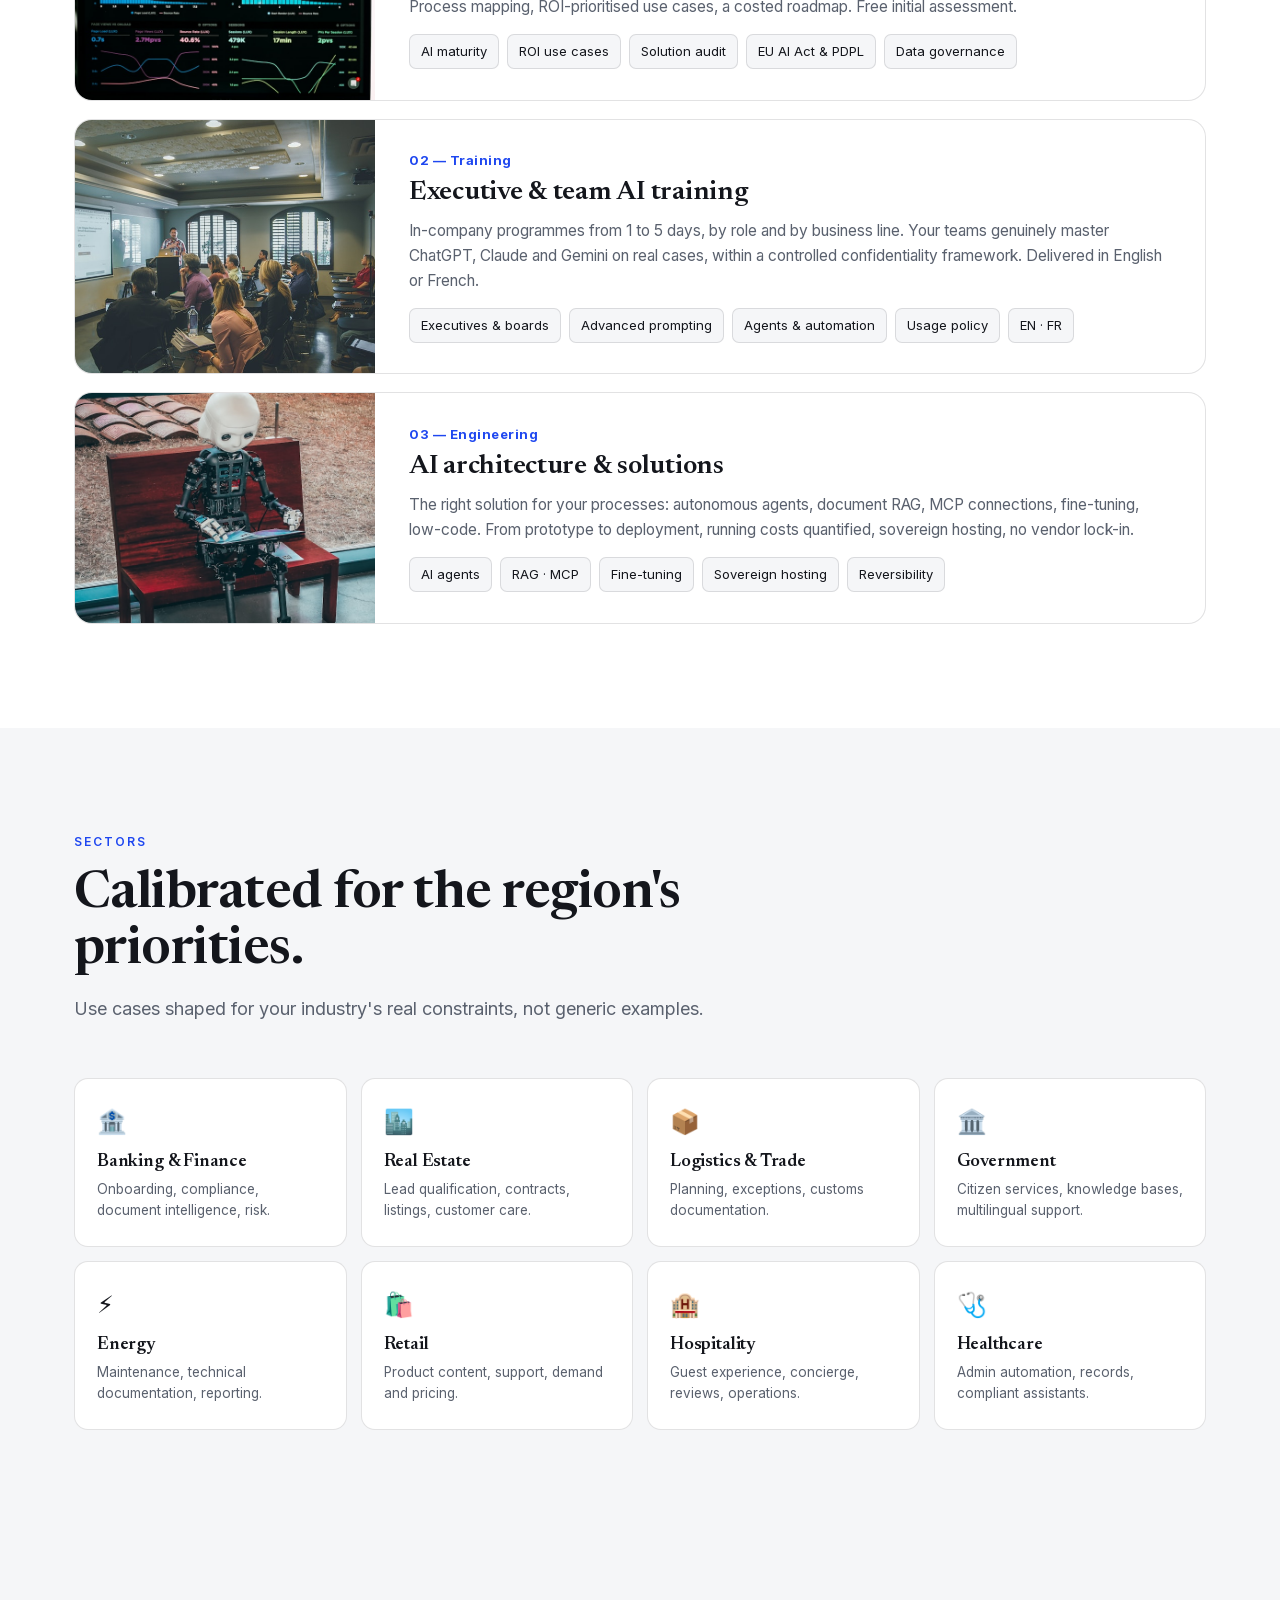
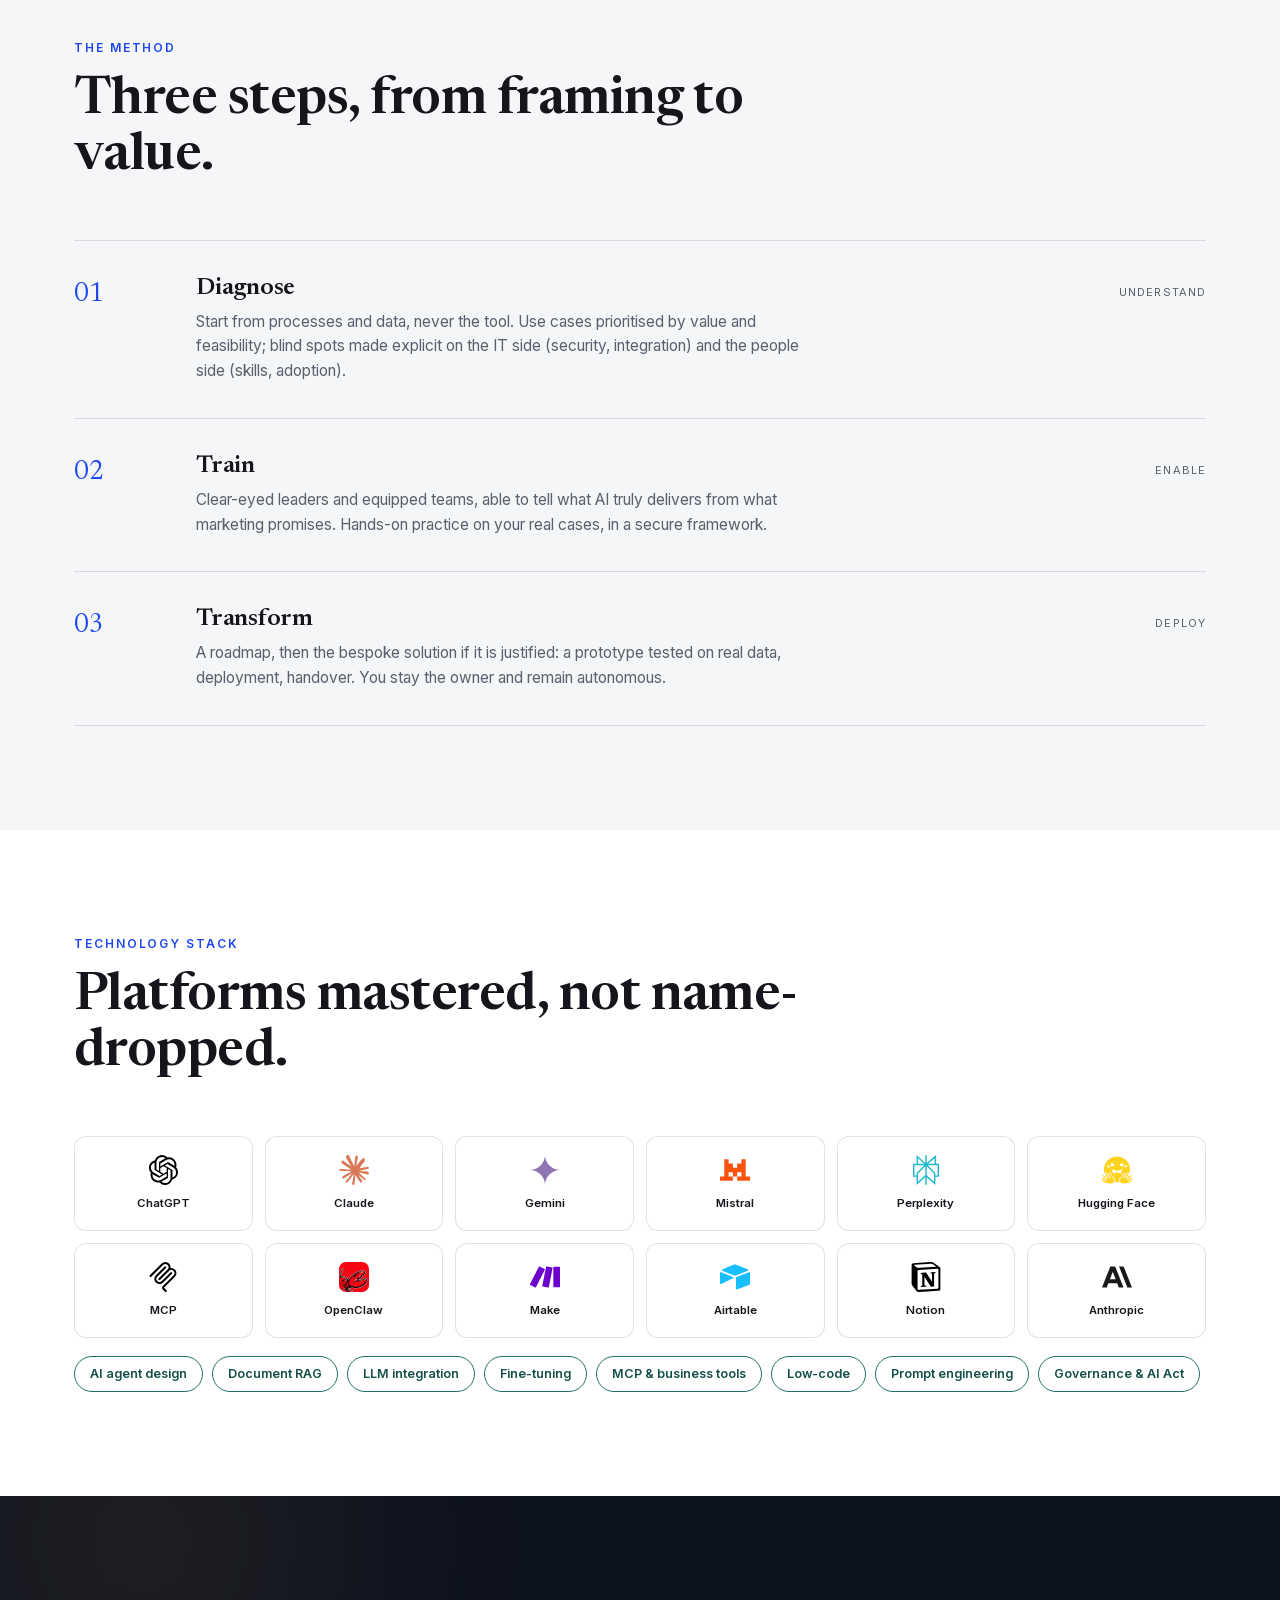
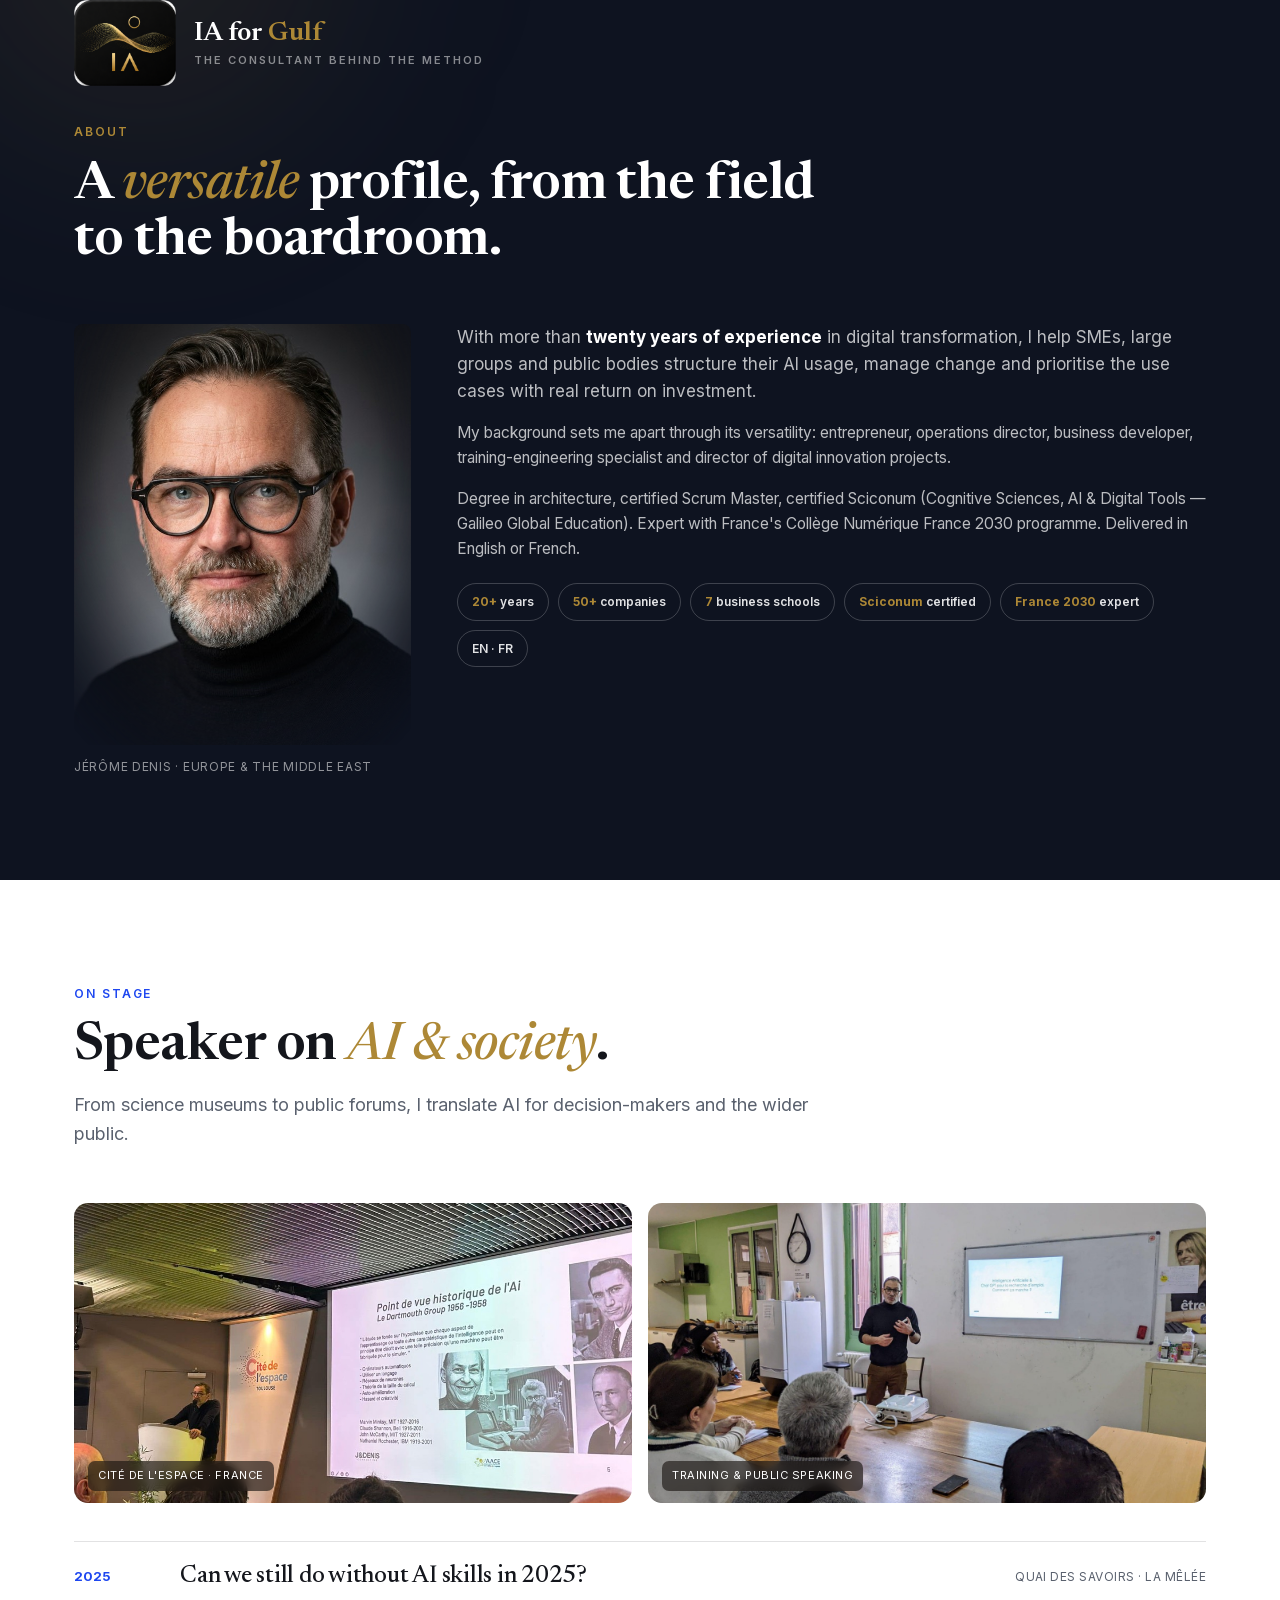
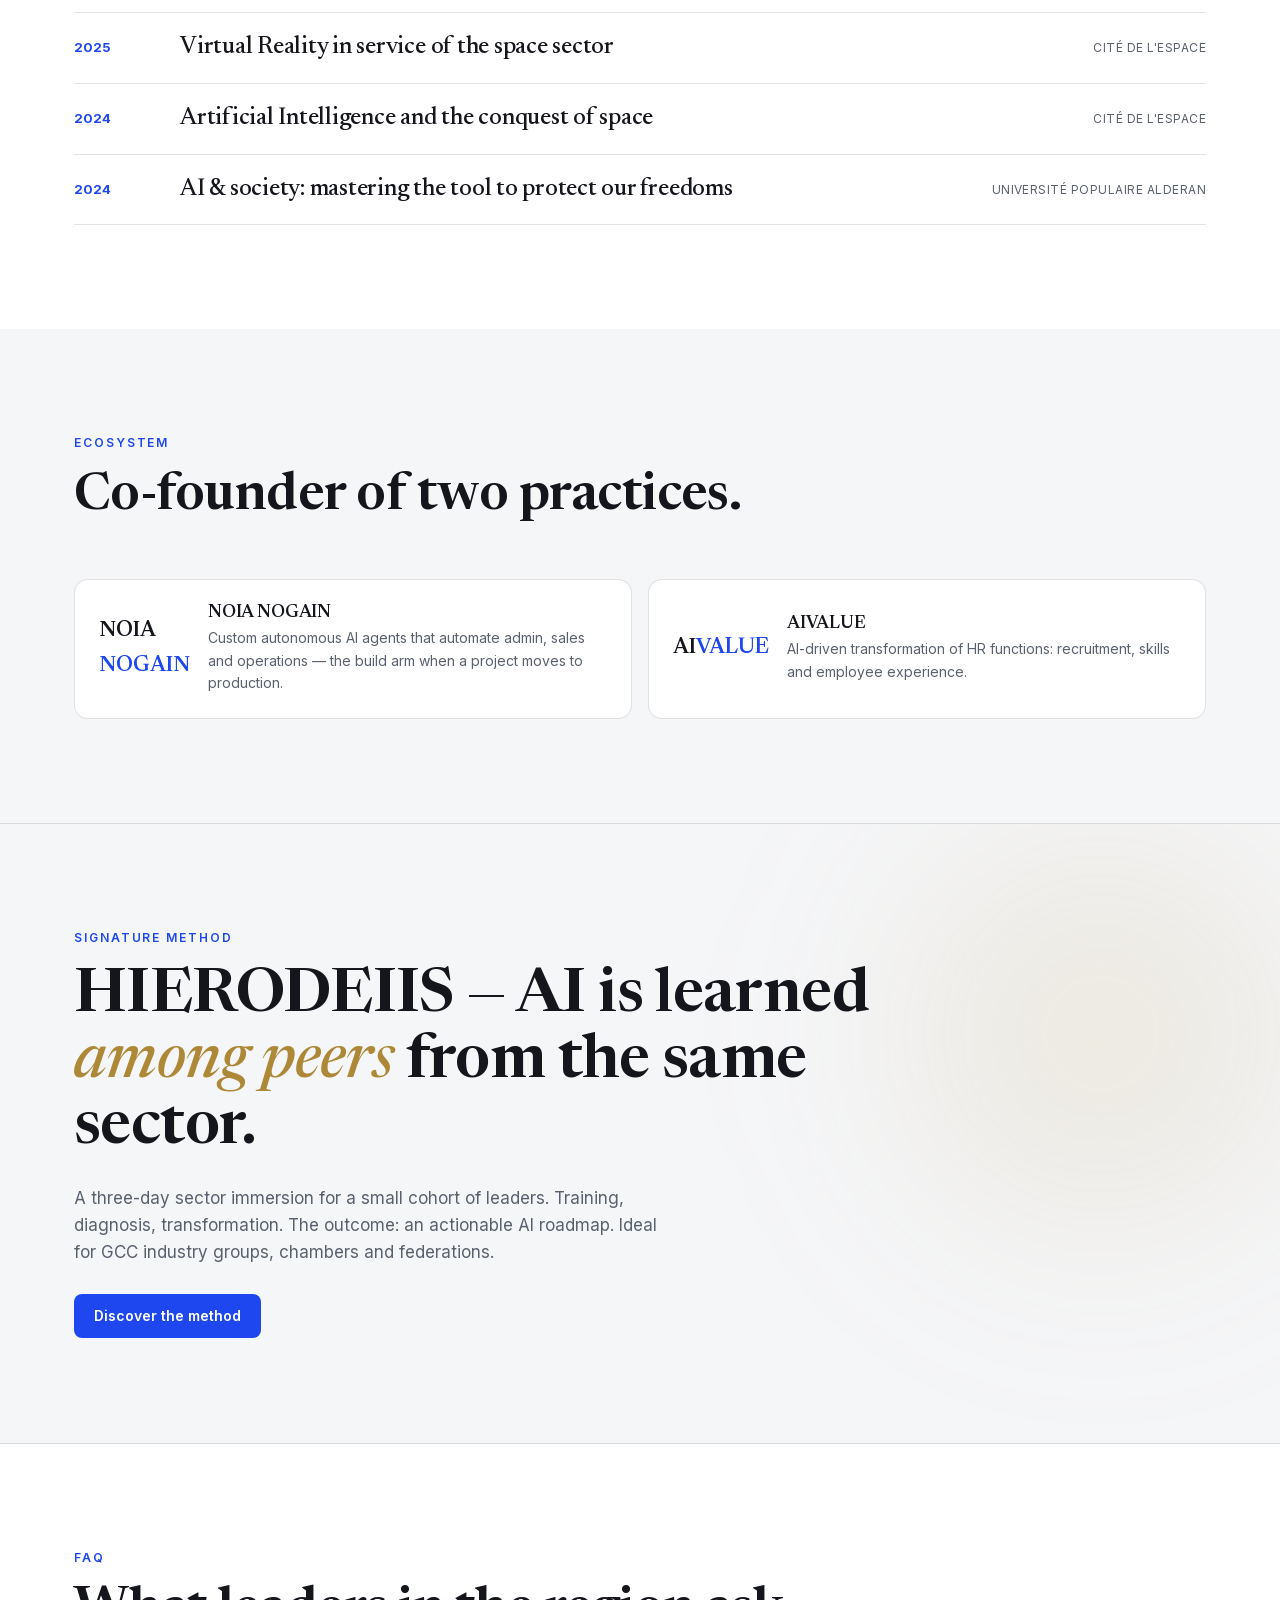
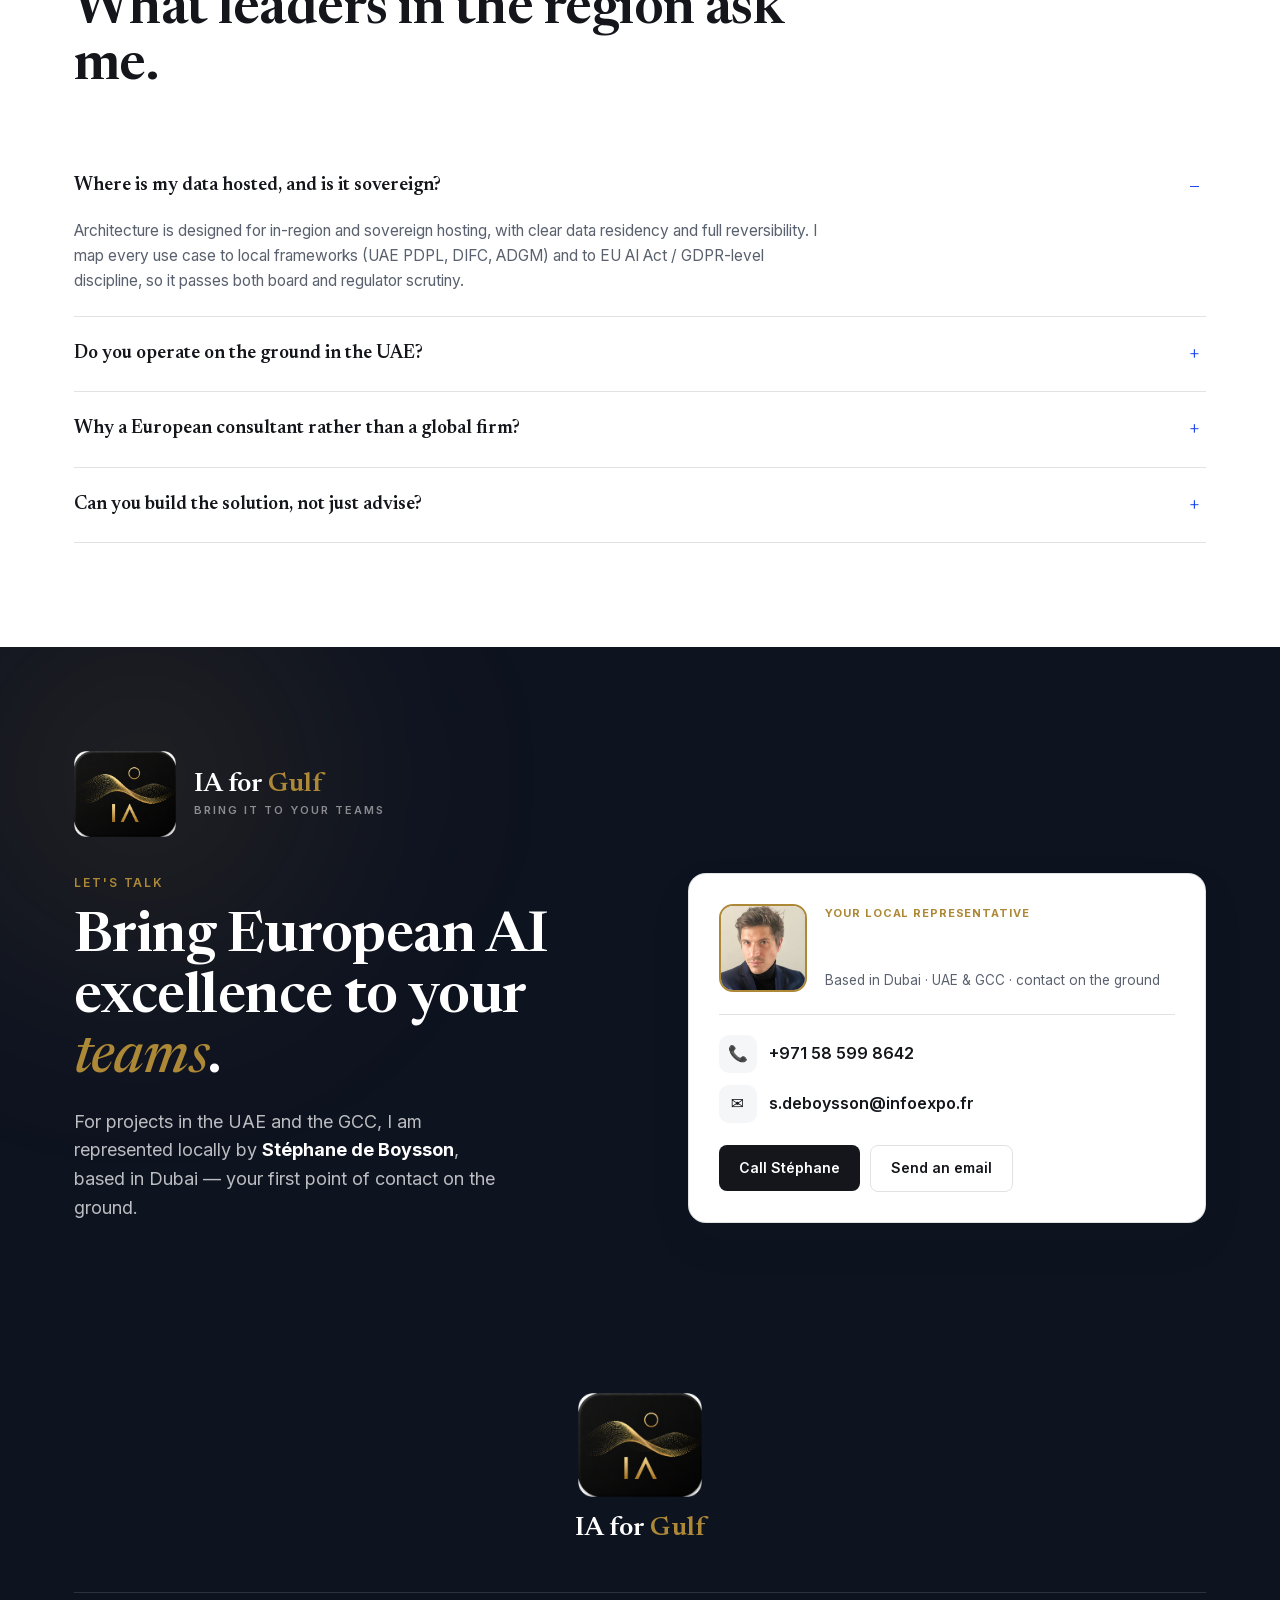
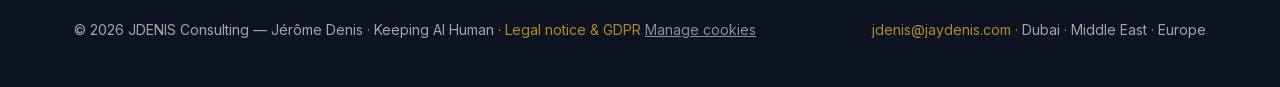
==== commit cbae032f: "Consentement préalable, zéro dépendance tierce, hébergeur corrigé, faute Hierodeiis - consent.js : G" ====
--- a/index.html
+++ b/index.html
@@ -40,9 +40,7 @@
 {"@type":"BreadcrumbList","@id":"https://iaforgulf.com/#breadcrumb","itemListElement":[{"@type":"ListItem","position":1,"name":"Home","item":"https://iaforgulf.com/"}]}
 ]}
 </script>
-<link rel="preconnect" href="https://fonts.googleapis.com">
-<link rel="preconnect" href="https://fonts.gstatic.com" crossorigin>
-<link href="https://fonts.googleapis.com/css2?family=Newsreader:ital,opsz,wght@0,6..72,400;0,6..72,500;0,6..72,600;1,6..72,500&family=Inter:wght@400;500;600;700&display=swap" rel="stylesheet">
+<link href="/fonts/index.css" rel="stylesheet">
 <style>
   :root{
     --paper:#FFFFFF;
@@ -312,16 +310,6 @@
   .ink .rep-card .btn-ghost{color:var(--ink)}
 
   /* bannière cookies (RGPD/GDPR) */
-  .cookie{position:fixed;left:22px;right:22px;bottom:22px;z-index:70;max-width:760px;margin:0 auto;background:#0E1320;border:1px solid rgba(255,255,255,.14);border-radius:14px;padding:20px 22px;box-shadow:0 16px 44px rgba(0,0,0,.42);display:none;gap:16px;align-items:center;flex-wrap:wrap;color:rgba(255,255,255,.72)}
-  .cookie.show{display:flex}
-  .cookie p{flex:1;min-width:240px;font-size:13px;line-height:1.55}
-  .cookie p a{color:var(--spark)}
-  .cookie .ck-acts{display:flex;gap:10px;flex-wrap:wrap}
-  .cookie button{font-family:inherit;font-weight:600;font-size:13px;padding:10px 20px;border-radius:8px;cursor:pointer;border:1px solid rgba(255,255,255,.22);background:transparent;color:#fff;transition:background .3s,border-color .3s,color .3s}
-  .cookie button.acc{background:var(--clay);border-color:var(--clay)}
-  .cookie button.acc:hover{background:var(--spark);border-color:var(--spark)}
-  .cookie button.ref:hover{border-color:var(--spark);color:var(--spark)}
-  @media(max-width:600px){.cookie{left:12px;right:12px;bottom:12px}.cookie .ck-acts{width:100%}.cookie button{flex:1}}
 
   .reveal{transition:opacity .9s cubic-bezier(.2,.7,.2,1),transform .9s cubic-bezier(.2,.7,.2,1)}
   html.js .reveal:not(.in){opacity:0;transform:translateY(30px)}
@@ -329,6 +317,8 @@
   .reveal.d1{transition-delay:.08s}.reveal.d2{transition-delay:.16s}.reveal.d3{transition-delay:.24s}
   @media(prefers-reduced-motion:reduce){.reveal{opacity:1!important;transform:none!important}.marquee .track,.reftrack{animation:none}.caret{animation:none}.hero h1 .l>span{transform:none!important}}
 </style>
+<!-- Audience measurement (Google Analytics): loaded only after explicit consent. See /consent.js -->
+<script src="/consent.js" defer></script>
 </head>
 <body class="preload">
 <div class="grain"></div>
@@ -392,7 +382,7 @@
           <p style="margin-top:20px">Under the <strong>UAE National AI Strategy 2031</strong>, artificial intelligence has become a boardroom priority across banking, real estate, logistics, government and energy. Budgets are flowing — but the gap between proof-of-concept and production value is where most initiatives stall.</p>
           <p class="soft">My role: start from your processes and your data, prioritise the use cases with real ROI, and build them on solid foundations — governance, security and people — so AI becomes a production asset, not an experiment.</p>
         </div>
-        <div class="intro-fig reveal d1"><img src="https://images.unsplash.com/photo-1460925895917-afdab827c52f?w=900&h=720&fit=crop" alt="Data dashboard and AI use-case prioritisation" loading="lazy"></div>
+        <div class="intro-fig reveal d1"><img src="img/stock/ai-dashboard-diagnostics.jpg" alt="Data dashboard and AI use-case prioritisation" loading="lazy"></div>
       </div>
     </div>
   </section>
@@ -459,7 +449,7 @@
       </div>
       <div class="svc">
         <article class="svc-row reveal">
-          <div class="ph"><img src="https://images.unsplash.com/photo-1551288049-bebda4e38f71?w=700&h=500&fit=crop" alt="AI diagnostics and audit" loading="lazy"></div>
+          <div class="ph"><img src="img/stock/ai-audit-analytics.jpg" alt="AI diagnostics and audit" loading="lazy"></div>
           <div class="bd">
             <div class="n">01 — Advisory</div>
             <h3>AI diagnostics &amp; audit</h3>
@@ -468,7 +458,7 @@
           </div>
         </article>
         <article class="svc-row reveal">
-          <div class="ph"><img src="https://images.unsplash.com/photo-1524178232363-1fb2b075b655?w=700&h=500&fit=crop" alt="Corporate AI training" loading="lazy"></div>
+          <div class="ph"><img src="img/stock/corporate-ai-training.jpg" alt="Corporate AI training" loading="lazy"></div>
           <div class="bd">
             <div class="n">02 — Training</div>
             <h3>Executive &amp; team AI training</h3>
@@ -477,7 +467,7 @@
           </div>
         </article>
         <article class="svc-row reveal">
-          <div class="ph"><img src="https://images.unsplash.com/photo-1620712943543-bcc4688e7485?w=700&h=500&fit=crop" alt="Custom AI architecture — agents, RAG, MCP" loading="lazy"></div>
+          <div class="ph"><img src="img/stock/ai-architecture-agents.jpg" alt="Custom AI architecture — agents, RAG, MCP" loading="lazy"></div>
           <div class="bd">
             <div class="n">03 — Engineering</div>
             <h3>AI architecture &amp; solutions</h3>
@@ -708,29 +698,13 @@
   </div>
 </footer>
 
-<!-- GDPR cookie consent -->
-<div class="cookie" id="cookieBanner" role="dialog" aria-label="Cookie settings">
-  <p>This site uses cookies strictly necessary for its operation, plus third-party resources (Google Fonts, CDN scripts) that may set cookies or process your IP address. <a href="legal-notice.html#cookies">Learn more</a>.</p>
-  <div class="ck-acts">
-    <button class="ref" id="ckRefuse" type="button">Decline</button>
-    <button class="acc" id="ckAccept" type="button">Accept</button>
-  </div>
-</div>
-<script>
-(function(){
-  var KEY='iaforgulf_cookie_consent', b=document.getElementById('cookieBanner');
-  function close(v){try{localStorage.setItem(KEY,v);}catch(e){} if(b)b.classList.remove('show');}
-  var stored=null; try{stored=localStorage.getItem(KEY);}catch(e){}
-  if(!stored && b){ setTimeout(function(){b.classList.add('show');}, 800); }
-  var a=document.getElementById('ckAccept'), r=document.getElementById('ckRefuse');
-  if(a) a.addEventListener('click',function(){close('accepted');});
-  if(r) r.addEventListener('click',function(){close('declined');});
-})();
-</script>
-
-<script src="https://unpkg.com/lenis@1.1.13/dist/lenis.min.js"></script>
-<script src="https://cdn.jsdelivr.net/npm/gsap@3.12.5/dist/gsap.min.js"></script>
-<script src="https://cdn.jsdelivr.net/npm/gsap@3.12.5/dist/ScrollTrigger.min.js"></script>
+<!-- The cookie consent banner is provided by /consent.js (loaded in <head>).
+     It gates Google Analytics itself: nothing is sent to Google before an
+     explicit "Accept" click, and "Decline" purges any analytics cookie. -->
+
+<script src="/js/lenis-1.1.13.min.js"></script>
+<script src="/js/gsap-3.12.5.min.js"></script>
+<script src="/js/ScrollTrigger-3.12.5.min.js"></script>
 <script>
 window.addEventListener('load', function(){
   document.body.classList.remove('preload');
--- a/fonts/index.css
+++ b/fonts/index.css
@@ -0,0 +1,360 @@
+/* cyrillic-ext */
+@font-face {
+  font-family: 'Inter';
+  font-style: normal;
+  font-weight: 400;
+  font-display: swap;
+  src: url(/fonts/files/UcC73FwrK3iLTeHuS_nVMrMxCp50SjIa2JL7W0Q5n-wU.woff2) format('woff2');
+  unicode-range: U+0460-052F, U+1C80-1C8A, U+20B4, U+2DE0-2DFF, U+A640-A69F, U+FE2E-FE2F;
+}
+/* cyrillic */
+@font-face {
+  font-family: 'Inter';
+  font-style: normal;
+  font-weight: 400;
+  font-display: swap;
+  src: url(/fonts/files/UcC73FwrK3iLTeHuS_nVMrMxCp50SjIa0ZL7W0Q5n-wU.woff2) format('woff2');
+  unicode-range: U+0301, U+0400-045F, U+0490-0491, U+04B0-04B1, U+2116;
+}
+/* greek-ext */
+@font-face {
+  font-family: 'Inter';
+  font-style: normal;
+  font-weight: 400;
+  font-display: swap;
+  src: url(/fonts/files/UcC73FwrK3iLTeHuS_nVMrMxCp50SjIa2ZL7W0Q5n-wU.woff2) format('woff2');
+  unicode-range: U+1F00-1FFF;
+}
+/* greek */
+@font-face {
+  font-family: 'Inter';
+  font-style: normal;
+  font-weight: 400;
+  font-display: swap;
+  src: url(/fonts/files/UcC73FwrK3iLTeHuS_nVMrMxCp50SjIa1pL7W0Q5n-wU.woff2) format('woff2');
+  unicode-range: U+0370-0377, U+037A-037F, U+0384-038A, U+038C, U+038E-03A1, U+03A3-03FF;
+}
+/* vietnamese */
+@font-face {
+  font-family: 'Inter';
+  font-style: normal;
+  font-weight: 400;
+  font-display: swap;
+  src: url(/fonts/files/UcC73FwrK3iLTeHuS_nVMrMxCp50SjIa2pL7W0Q5n-wU.woff2) format('woff2');
+  unicode-range: U+0102-0103, U+0110-0111, U+0128-0129, U+0168-0169, U+01A0-01A1, U+01AF-01B0, U+0300-0301, U+0303-0304, U+0308-0309, U+0323, U+0329, U+1EA0-1EF9, U+20AB;
+}
+/* latin-ext */
+@font-face {
+  font-family: 'Inter';
+  font-style: normal;
+  font-weight: 400;
+  font-display: swap;
+  src: url(/fonts/files/UcC73FwrK3iLTeHuS_nVMrMxCp50SjIa25L7W0Q5n-wU.woff2) format('woff2');
+  unicode-range: U+0100-02BA, U+02BD-02C5, U+02C7-02CC, U+02CE-02D7, U+02DD-02FF, U+0304, U+0308, U+0329, U+1D00-1DBF, U+1E00-1E9F, U+1EF2-1EFF, U+2020, U+20A0-20AB, U+20AD-20C0, U+2113, U+2C60-2C7F, U+A720-A7FF;
+}
+/* latin */
+@font-face {
+  font-family: 'Inter';
+  font-style: normal;
+  font-weight: 400;
+  font-display: swap;
+  src: url(/fonts/files/UcC73FwrK3iLTeHuS_nVMrMxCp50SjIa1ZL7W0Q5nw.woff2) format('woff2');
+  unicode-range: U+0000-00FF, U+0131, U+0152-0153, U+02BB-02BC, U+02C6, U+02DA, U+02DC, U+0304, U+0308, U+0329, U+2000-206F, U+20AC, U+2122, U+2191, U+2193, U+2212, U+2215, U+FEFF, U+FFFD;
+}
+/* cyrillic-ext */
+@font-face {
+  font-family: 'Inter';
+  font-style: normal;
+  font-weight: 500;
+  font-display: swap;
+  src: url(/fonts/files/UcC73FwrK3iLTeHuS_nVMrMxCp50SjIa2JL7W0Q5n-wU.woff2) format('woff2');
+  unicode-range: U+0460-052F, U+1C80-1C8A, U+20B4, U+2DE0-2DFF, U+A640-A69F, U+FE2E-FE2F;
+}
+/* cyrillic */
+@font-face {
+  font-family: 'Inter';
+  font-style: normal;
+  font-weight: 500;
+  font-display: swap;
+  src: url(/fonts/files/UcC73FwrK3iLTeHuS_nVMrMxCp50SjIa0ZL7W0Q5n-wU.woff2) format('woff2');
+  unicode-range: U+0301, U+0400-045F, U+0490-0491, U+04B0-04B1, U+2116;
+}
+/* greek-ext */
+@font-face {
+  font-family: 'Inter';
+  font-style: normal;
+  font-weight: 500;
+  font-display: swap;
+  src: url(/fonts/files/UcC73FwrK3iLTeHuS_nVMrMxCp50SjIa2ZL7W0Q5n-wU.woff2) format('woff2');
+  unicode-range: U+1F00-1FFF;
+}
+/* greek */
+@font-face {
+  font-family: 'Inter';
+  font-style: normal;
+  font-weight: 500;
+  font-display: swap;
+  src: url(/fonts/files/UcC73FwrK3iLTeHuS_nVMrMxCp50SjIa1pL7W0Q5n-wU.woff2) format('woff2');
+  unicode-range: U+0370-0377, U+037A-037F, U+0384-038A, U+038C, U+038E-03A1, U+03A3-03FF;
+}
+/* vietnamese */
+@font-face {
+  font-family: 'Inter';
+  font-style: normal;
+  font-weight: 500;
+  font-display: swap;
+  src: url(/fonts/files/UcC73FwrK3iLTeHuS_nVMrMxCp50SjIa2pL7W0Q5n-wU.woff2) format('woff2');
+  unicode-range: U+0102-0103, U+0110-0111, U+0128-0129, U+0168-0169, U+01A0-01A1, U+01AF-01B0, U+0300-0301, U+0303-0304, U+0308-0309, U+0323, U+0329, U+1EA0-1EF9, U+20AB;
+}
+/* latin-ext */
+@font-face {
+  font-family: 'Inter';
+  font-style: normal;
+  font-weight: 500;
+  font-display: swap;
+  src: url(/fonts/files/UcC73FwrK3iLTeHuS_nVMrMxCp50SjIa25L7W0Q5n-wU.woff2) format('woff2');
+  unicode-range: U+0100-02BA, U+02BD-02C5, U+02C7-02CC, U+02CE-02D7, U+02DD-02FF, U+0304, U+0308, U+0329, U+1D00-1DBF, U+1E00-1E9F, U+1EF2-1EFF, U+2020, U+20A0-20AB, U+20AD-20C0, U+2113, U+2C60-2C7F, U+A720-A7FF;
+}
+/* latin */
+@font-face {
+  font-family: 'Inter';
+  font-style: normal;
+  font-weight: 500;
+  font-display: swap;
+  src: url(/fonts/files/UcC73FwrK3iLTeHuS_nVMrMxCp50SjIa1ZL7W0Q5nw.woff2) format('woff2');
+  unicode-range: U+0000-00FF, U+0131, U+0152-0153, U+02BB-02BC, U+02C6, U+02DA, U+02DC, U+0304, U+0308, U+0329, U+2000-206F, U+20AC, U+2122, U+2191, U+2193, U+2212, U+2215, U+FEFF, U+FFFD;
+}
+/* cyrillic-ext */
+@font-face {
+  font-family: 'Inter';
+  font-style: normal;
+  font-weight: 600;
+  font-display: swap;
+  src: url(/fonts/files/UcC73FwrK3iLTeHuS_nVMrMxCp50SjIa2JL7W0Q5n-wU.woff2) format('woff2');
+  unicode-range: U+0460-052F, U+1C80-1C8A, U+20B4, U+2DE0-2DFF, U+A640-A69F, U+FE2E-FE2F;
+}
+/* cyrillic */
+@font-face {
+  font-family: 'Inter';
+  font-style: normal;
+  font-weight: 600;
+  font-display: swap;
+  src: url(/fonts/files/UcC73FwrK3iLTeHuS_nVMrMxCp50SjIa0ZL7W0Q5n-wU.woff2) format('woff2');
+  unicode-range: U+0301, U+0400-045F, U+0490-0491, U+04B0-04B1, U+2116;
+}
+/* greek-ext */
+@font-face {
+  font-family: 'Inter';
+  font-style: normal;
+  font-weight: 600;
+  font-display: swap;
+  src: url(/fonts/files/UcC73FwrK3iLTeHuS_nVMrMxCp50SjIa2ZL7W0Q5n-wU.woff2) format('woff2');
+  unicode-range: U+1F00-1FFF;
+}
+/* greek */
+@font-face {
+  font-family: 'Inter';
+  font-style: normal;
+  font-weight: 600;
+  font-display: swap;
+  src: url(/fonts/files/UcC73FwrK3iLTeHuS_nVMrMxCp50SjIa1pL7W0Q5n-wU.woff2) format('woff2');
+  unicode-range: U+0370-0377, U+037A-037F, U+0384-038A, U+038C, U+038E-03A1, U+03A3-03FF;
+}
+/* vietnamese */
+@font-face {
+  font-family: 'Inter';
+  font-style: normal;
+  font-weight: 600;
+  font-display: swap;
+  src: url(/fonts/files/UcC73FwrK3iLTeHuS_nVMrMxCp50SjIa2pL7W0Q5n-wU.woff2) format('woff2');
+  unicode-range: U+0102-0103, U+0110-0111, U+0128-0129, U+0168-0169, U+01A0-01A1, U+01AF-01B0, U+0300-0301, U+0303-0304, U+0308-0309, U+0323, U+0329, U+1EA0-1EF9, U+20AB;
+}
+/* latin-ext */
+@font-face {
+  font-family: 'Inter';
+  font-style: normal;
+  font-weight: 600;
+  font-display: swap;
+  src: url(/fonts/files/UcC73FwrK3iLTeHuS_nVMrMxCp50SjIa25L7W0Q5n-wU.woff2) format('woff2');
+  unicode-range: U+0100-02BA, U+02BD-02C5, U+02C7-02CC, U+02CE-02D7, U+02DD-02FF, U+0304, U+0308, U+0329, U+1D00-1DBF, U+1E00-1E9F, U+1EF2-1EFF, U+2020, U+20A0-20AB, U+20AD-20C0, U+2113, U+2C60-2C7F, U+A720-A7FF;
+}
+/* latin */
+@font-face {
+  font-family: 'Inter';
+  font-style: normal;
+  font-weight: 600;
+  font-display: swap;
+  src: url(/fonts/files/UcC73FwrK3iLTeHuS_nVMrMxCp50SjIa1ZL7W0Q5nw.woff2) format('woff2');
+  unicode-range: U+0000-00FF, U+0131, U+0152-0153, U+02BB-02BC, U+02C6, U+02DA, U+02DC, U+0304, U+0308, U+0329, U+2000-206F, U+20AC, U+2122, U+2191, U+2193, U+2212, U+2215, U+FEFF, U+FFFD;
+}
+/* cyrillic-ext */
+@font-face {
+  font-family: 'Inter';
+  font-style: normal;
+  font-weight: 700;
+  font-display: swap;
+  src: url(/fonts/files/UcC73FwrK3iLTeHuS_nVMrMxCp50SjIa2JL7W0Q5n-wU.woff2) format('woff2');
+  unicode-range: U+0460-052F, U+1C80-1C8A, U+20B4, U+2DE0-2DFF, U+A640-A69F, U+FE2E-FE2F;
+}
+/* cyrillic */
+@font-face {
+  font-family: 'Inter';
+  font-style: normal;
+  font-weight: 700;
+  font-display: swap;
+  src: url(/fonts/files/UcC73FwrK3iLTeHuS_nVMrMxCp50SjIa0ZL7W0Q5n-wU.woff2) format('woff2');
+  unicode-range: U+0301, U+0400-045F, U+0490-0491, U+04B0-04B1, U+2116;
+}
+/* greek-ext */
+@font-face {
+  font-family: 'Inter';
+  font-style: normal;
+  font-weight: 700;
+  font-display: swap;
+  src: url(/fonts/files/UcC73FwrK3iLTeHuS_nVMrMxCp50SjIa2ZL7W0Q5n-wU.woff2) format('woff2');
+  unicode-range: U+1F00-1FFF;
+}
+/* greek */
+@font-face {
+  font-family: 'Inter';
+  font-style: normal;
+  font-weight: 700;
+  font-display: swap;
+  src: url(/fonts/files/UcC73FwrK3iLTeHuS_nVMrMxCp50SjIa1pL7W0Q5n-wU.woff2) format('woff2');
+  unicode-range: U+0370-0377, U+037A-037F, U+0384-038A, U+038C, U+038E-03A1, U+03A3-03FF;
+}
+/* vietnamese */
+@font-face {
+  font-family: 'Inter';
+  font-style: normal;
+  font-weight: 700;
+  font-display: swap;
+  src: url(/fonts/files/UcC73FwrK3iLTeHuS_nVMrMxCp50SjIa2pL7W0Q5n-wU.woff2) format('woff2');
+  unicode-range: U+0102-0103, U+0110-0111, U+0128-0129, U+0168-0169, U+01A0-01A1, U+01AF-01B0, U+0300-0301, U+0303-0304, U+0308-0309, U+0323, U+0329, U+1EA0-1EF9, U+20AB;
+}
+/* latin-ext */
+@font-face {
+  font-family: 'Inter';
+  font-style: normal;
+  font-weight: 700;
+  font-display: swap;
+  src: url(/fonts/files/UcC73FwrK3iLTeHuS_nVMrMxCp50SjIa25L7W0Q5n-wU.woff2) format('woff2');
+  unicode-range: U+0100-02BA, U+02BD-02C5, U+02C7-02CC, U+02CE-02D7, U+02DD-02FF, U+0304, U+0308, U+0329, U+1D00-1DBF, U+1E00-1E9F, U+1EF2-1EFF, U+2020, U+20A0-20AB, U+20AD-20C0, U+2113, U+2C60-2C7F, U+A720-A7FF;
+}
+/* latin */
+@font-face {
+  font-family: 'Inter';
+  font-style: normal;
+  font-weight: 700;
+  font-display: swap;
+  src: url(/fonts/files/UcC73FwrK3iLTeHuS_nVMrMxCp50SjIa1ZL7W0Q5nw.woff2) format('woff2');
+  unicode-range: U+0000-00FF, U+0131, U+0152-0153, U+02BB-02BC, U+02C6, U+02DA, U+02DC, U+0304, U+0308, U+0329, U+2000-206F, U+20AC, U+2122, U+2191, U+2193, U+2212, U+2215, U+FEFF, U+FFFD;
+}
+/* vietnamese */
+@font-face {
+  font-family: 'Newsreader';
+  font-style: italic;
+  font-weight: 500;
+  font-display: swap;
+  src: url(/fonts/files/cY9XfjOCX1hbuyalUrK439vogqCz_goCYw7oReyJFYkzbARA_n8IsQ.woff2) format('woff2');
+  unicode-range: U+0102-0103, U+0110-0111, U+0128-0129, U+0168-0169, U+01A0-01A1, U+01AF-01B0, U+0300-0301, U+0303-0304, U+0308-0309, U+0323, U+0329, U+1EA0-1EF9, U+20AB;
+}
+/* latin-ext */
+@font-face {
+  font-family: 'Newsreader';
+  font-style: italic;
+  font-weight: 500;
+  font-display: swap;
+  src: url(/fonts/files/cY9XfjOCX1hbuyalUrK439vogqCz_goCYw7oReyJFYgzbARA_n8IsQ.woff2) format('woff2');
+  unicode-range: U+0100-02BA, U+02BD-02C5, U+02C7-02CC, U+02CE-02D7, U+02DD-02FF, U+0304, U+0308, U+0329, U+1D00-1DBF, U+1E00-1E9F, U+1EF2-1EFF, U+2020, U+20A0-20AB, U+20AD-20C0, U+2113, U+2C60-2C7F, U+A720-A7FF;
+}
+/* latin */
+@font-face {
+  font-family: 'Newsreader';
+  font-style: italic;
+  font-weight: 500;
+  font-display: swap;
+  src: url(/fonts/files/cY9XfjOCX1hbuyalUrK439vogqCz_goCYw7oReyJFYYzbARA_n8.woff2) format('woff2');
+  unicode-range: U+0000-00FF, U+0131, U+0152-0153, U+02BB-02BC, U+02C6, U+02DA, U+02DC, U+0304, U+0308, U+0329, U+2000-206F, U+20AC, U+2122, U+2191, U+2193, U+2212, U+2215, U+FEFF, U+FFFD;
+}
+/* vietnamese */
+@font-face {
+  font-family: 'Newsreader';
+  font-style: normal;
+  font-weight: 400;
+  font-display: swap;
+  src: url(/fonts/files/cY9AfjOCX1hbuyalUrK439HyjIJFJpeBZQ.woff2) format('woff2');
+  unicode-range: U+0102-0103, U+0110-0111, U+0128-0129, U+0168-0169, U+01A0-01A1, U+01AF-01B0, U+0300-0301, U+0303-0304, U+0308-0309, U+0323, U+0329, U+1EA0-1EF9, U+20AB;
+}
+/* latin-ext */
+@font-face {
+  font-family: 'Newsreader';
+  font-style: normal;
+  font-weight: 400;
+  font-display: swap;
+  src: url(/fonts/files/cY9AfjOCX1hbuyalUrK439DyjIJFJpeBZQ.woff2) format('woff2');
+  unicode-range: U+0100-02BA, U+02BD-02C5, U+02C7-02CC, U+02CE-02D7, U+02DD-02FF, U+0304, U+0308, U+0329, U+1D00-1DBF, U+1E00-1E9F, U+1EF2-1EFF, U+2020, U+20A0-20AB, U+20AD-20C0, U+2113, U+2C60-2C7F, U+A720-A7FF;
+}
+/* latin */
+@font-face {
+  font-family: 'Newsreader';
+  font-style: normal;
+  font-weight: 400;
+  font-display: swap;
+  src: url(/fonts/files/cY9AfjOCX1hbuyalUrK4397yjIJFJpc.woff2) format('woff2');
+  unicode-range: U+0000-00FF, U+0131, U+0152-0153, U+02BB-02BC, U+02C6, U+02DA, U+02DC, U+0304, U+0308, U+0329, U+2000-206F, U+20AC, U+2122, U+2191, U+2193, U+2212, U+2215, U+FEFF, U+FFFD;
+}
+/* vietnamese */
+@font-face {
+  font-family: 'Newsreader';
+  font-style: normal;
+  font-weight: 500;
+  font-display: swap;
+  src: url(/fonts/files/cY9AfjOCX1hbuyalUrK439HyjIJFJpeBZQ.woff2) format('woff2');
+  unicode-range: U+0102-0103, U+0110-0111, U+0128-0129, U+0168-0169, U+01A0-01A1, U+01AF-01B0, U+0300-0301, U+0303-0304, U+0308-0309, U+0323, U+0329, U+1EA0-1EF9, U+20AB;
+}
+/* latin-ext */
+@font-face {
+  font-family: 'Newsreader';
+  font-style: normal;
+  font-weight: 500;
+  font-display: swap;
+  src: url(/fonts/files/cY9AfjOCX1hbuyalUrK439DyjIJFJpeBZQ.woff2) format('woff2');
+  unicode-range: U+0100-02BA, U+02BD-02C5, U+02C7-02CC, U+02CE-02D7, U+02DD-02FF, U+0304, U+0308, U+0329, U+1D00-1DBF, U+1E00-1E9F, U+1EF2-1EFF, U+2020, U+20A0-20AB, U+20AD-20C0, U+2113, U+2C60-2C7F, U+A720-A7FF;
+}
+/* latin */
+@font-face {
+  font-family: 'Newsreader';
+  font-style: normal;
+  font-weight: 500;
+  font-display: swap;
+  src: url(/fonts/files/cY9AfjOCX1hbuyalUrK4397yjIJFJpc.woff2) format('woff2');
+  unicode-range: U+0000-00FF, U+0131, U+0152-0153, U+02BB-02BC, U+02C6, U+02DA, U+02DC, U+0304, U+0308, U+0329, U+2000-206F, U+20AC, U+2122, U+2191, U+2193, U+2212, U+2215, U+FEFF, U+FFFD;
+}
+/* vietnamese */
+@font-face {
+  font-family: 'Newsreader';
+  font-style: normal;
+  font-weight: 600;
+  font-display: swap;
+  src: url(/fonts/files/cY9AfjOCX1hbuyalUrK439HyjIJFJpeBZQ.woff2) format('woff2');
+  unicode-range: U+0102-0103, U+0110-0111, U+0128-0129, U+0168-0169, U+01A0-01A1, U+01AF-01B0, U+0300-0301, U+0303-0304, U+0308-0309, U+0323, U+0329, U+1EA0-1EF9, U+20AB;
+}
+/* latin-ext */
+@font-face {
+  font-family: 'Newsreader';
+  font-style: normal;
+  font-weight: 600;
+  font-display: swap;
+  src: url(/fonts/files/cY9AfjOCX1hbuyalUrK439DyjIJFJpeBZQ.woff2) format('woff2');
+  unicode-range: U+0100-02BA, U+02BD-02C5, U+02C7-02CC, U+02CE-02D7, U+02DD-02FF, U+0304, U+0308, U+0329, U+1D00-1DBF, U+1E00-1E9F, U+1EF2-1EFF, U+2020, U+20A0-20AB, U+20AD-20C0, U+2113, U+2C60-2C7F, U+A720-A7FF;
+}
+/* latin */
+@font-face {
+  font-family: 'Newsreader';
+  font-style: normal;
+  font-weight: 600;
+  font-display: swap;
+  src: url(/fonts/files/cY9AfjOCX1hbuyalUrK4397yjIJFJpc.woff2) format('woff2');
+  unicode-range: U+0000-00FF, U+0131, U+0152-0153, U+02BB-02BC, U+02C6, U+02DA, U+02DC, U+0304, U+0308, U+0329, U+2000-206F, U+20AC, U+2122, U+2191, U+2193, U+2212, U+2215, U+FEFF, U+FFFD;
+}
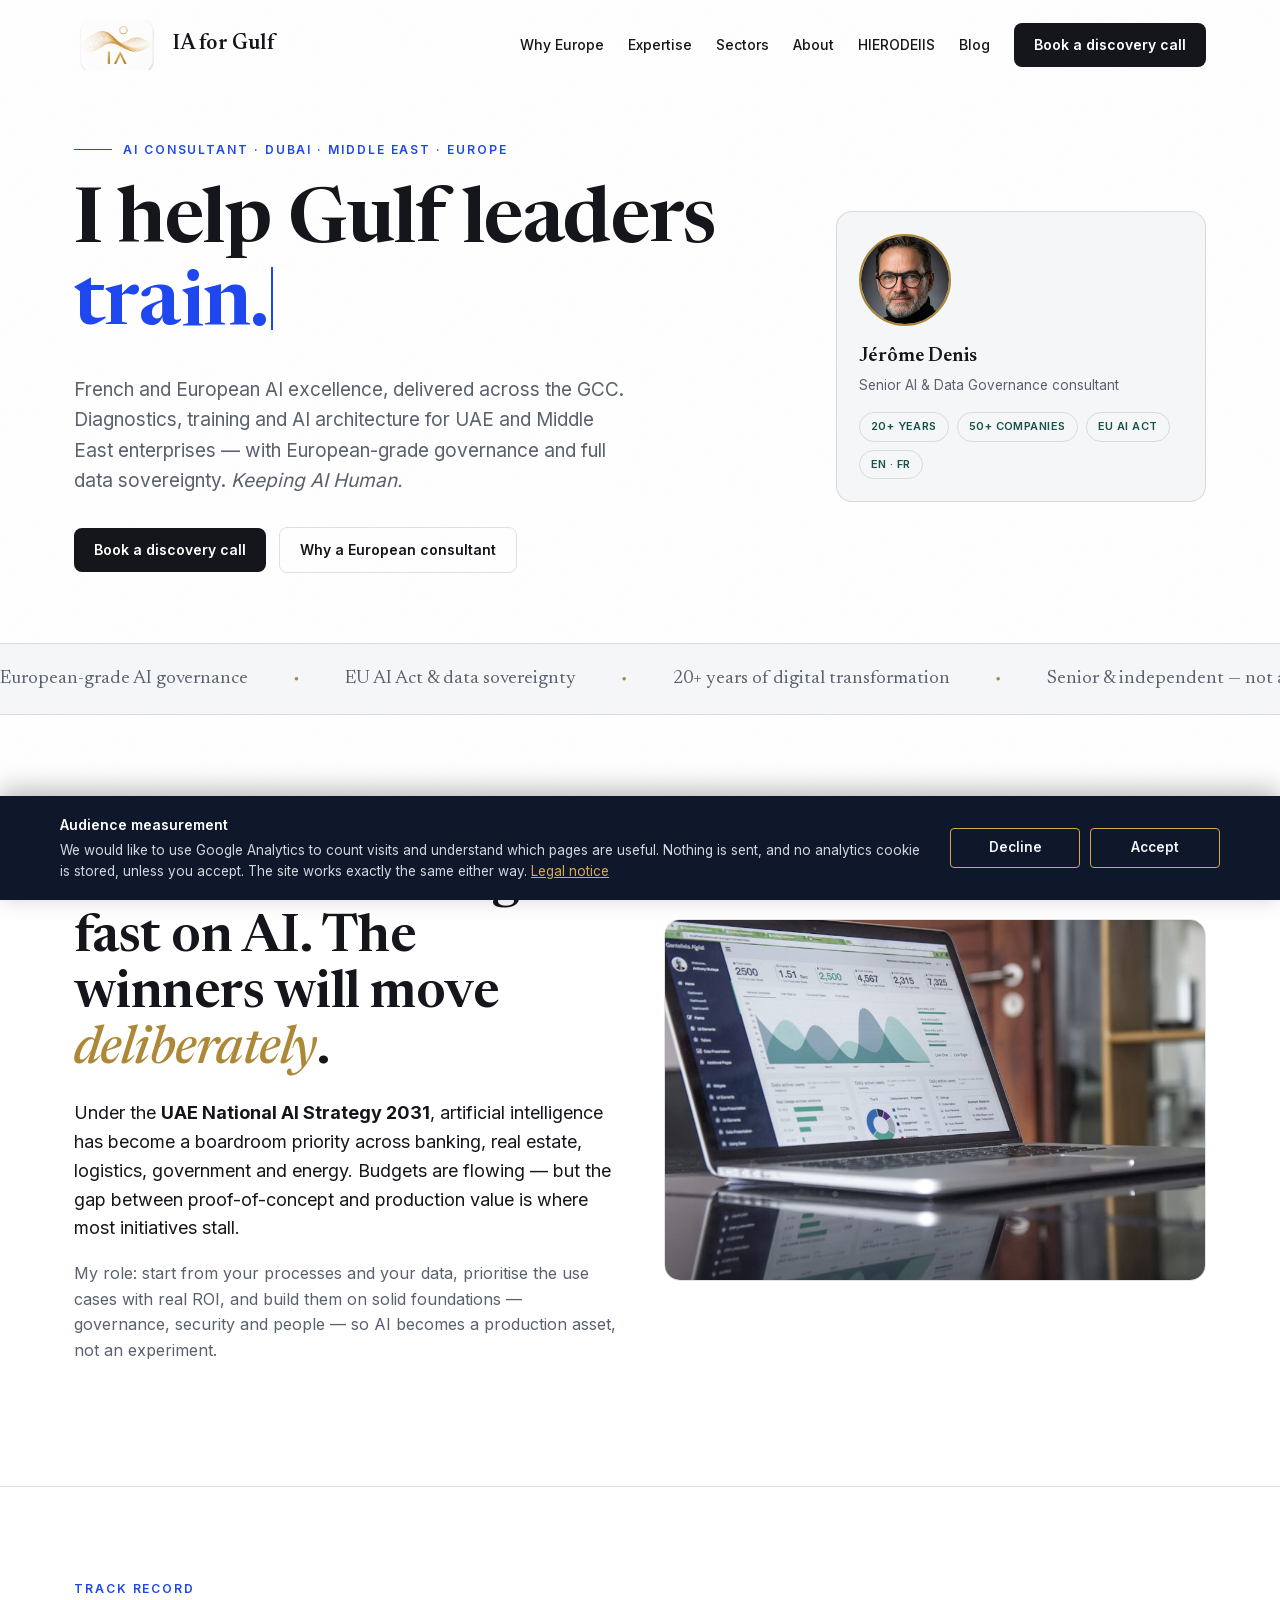
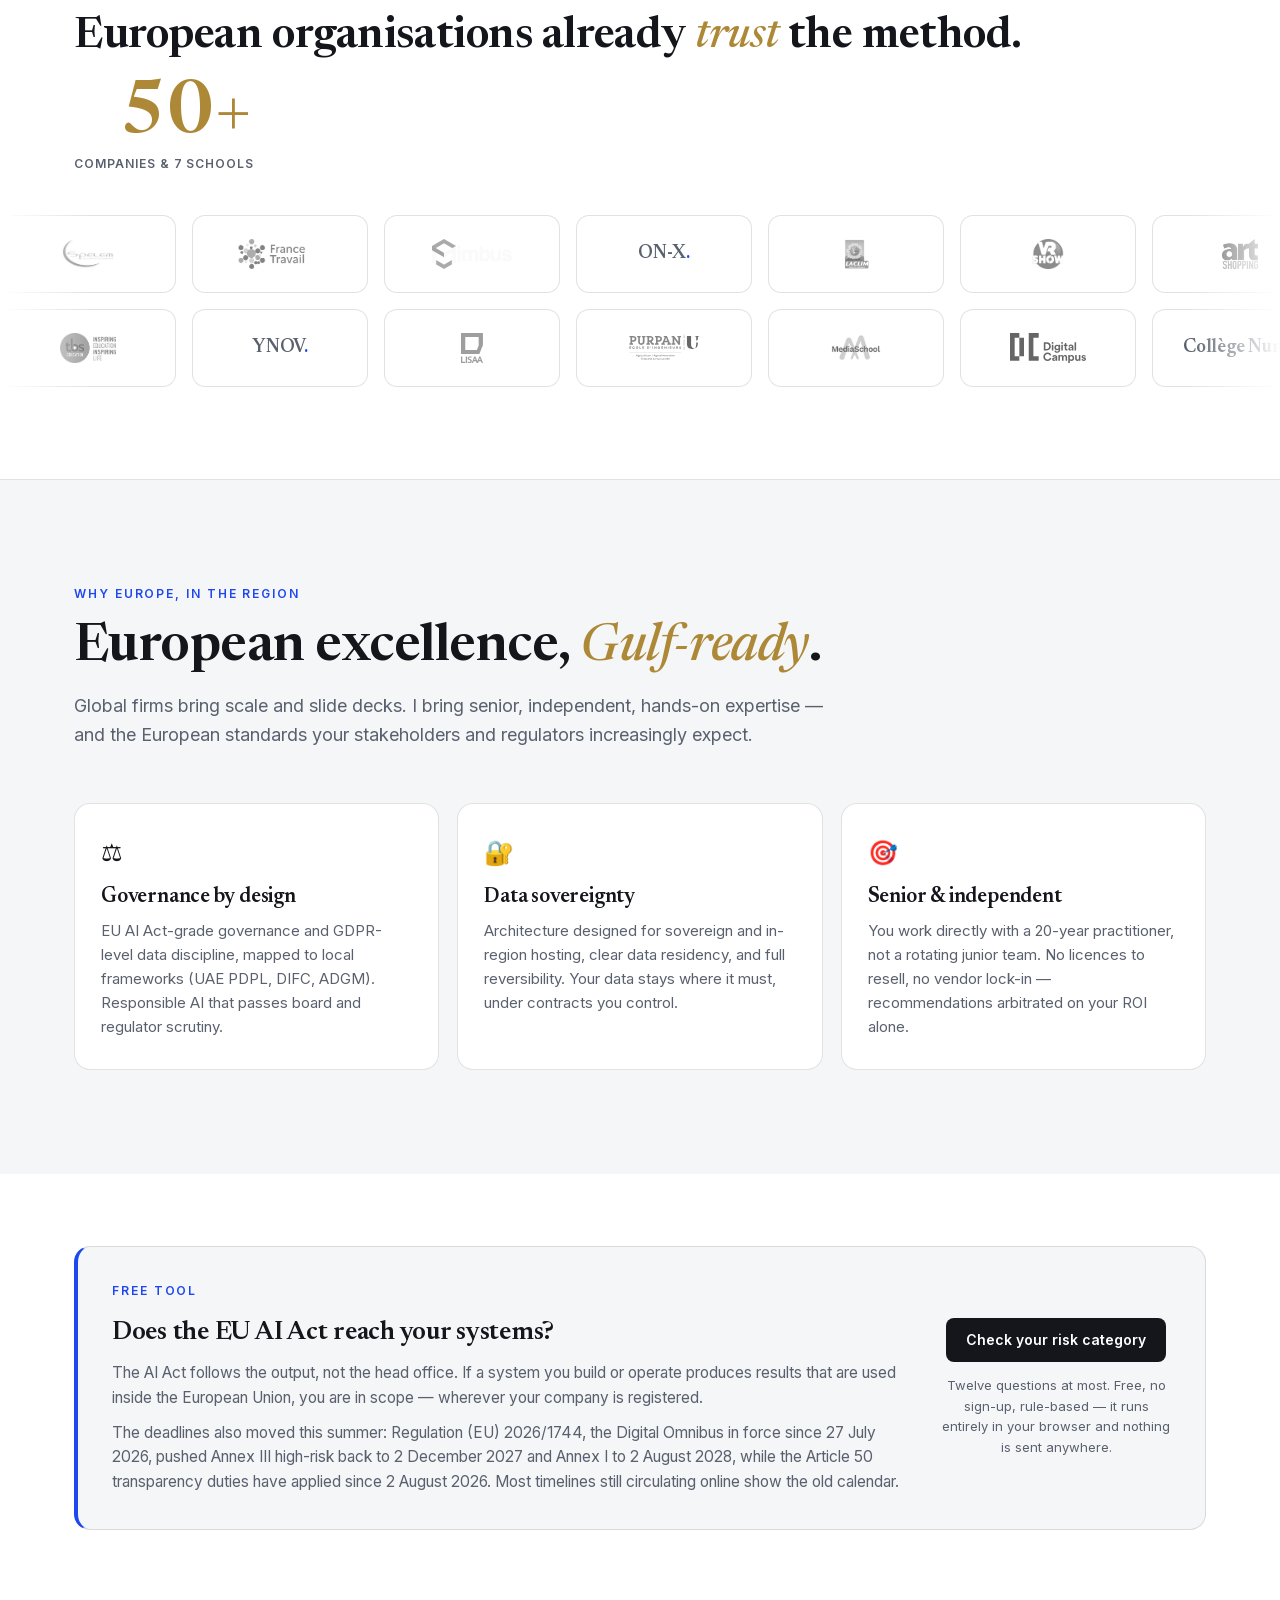
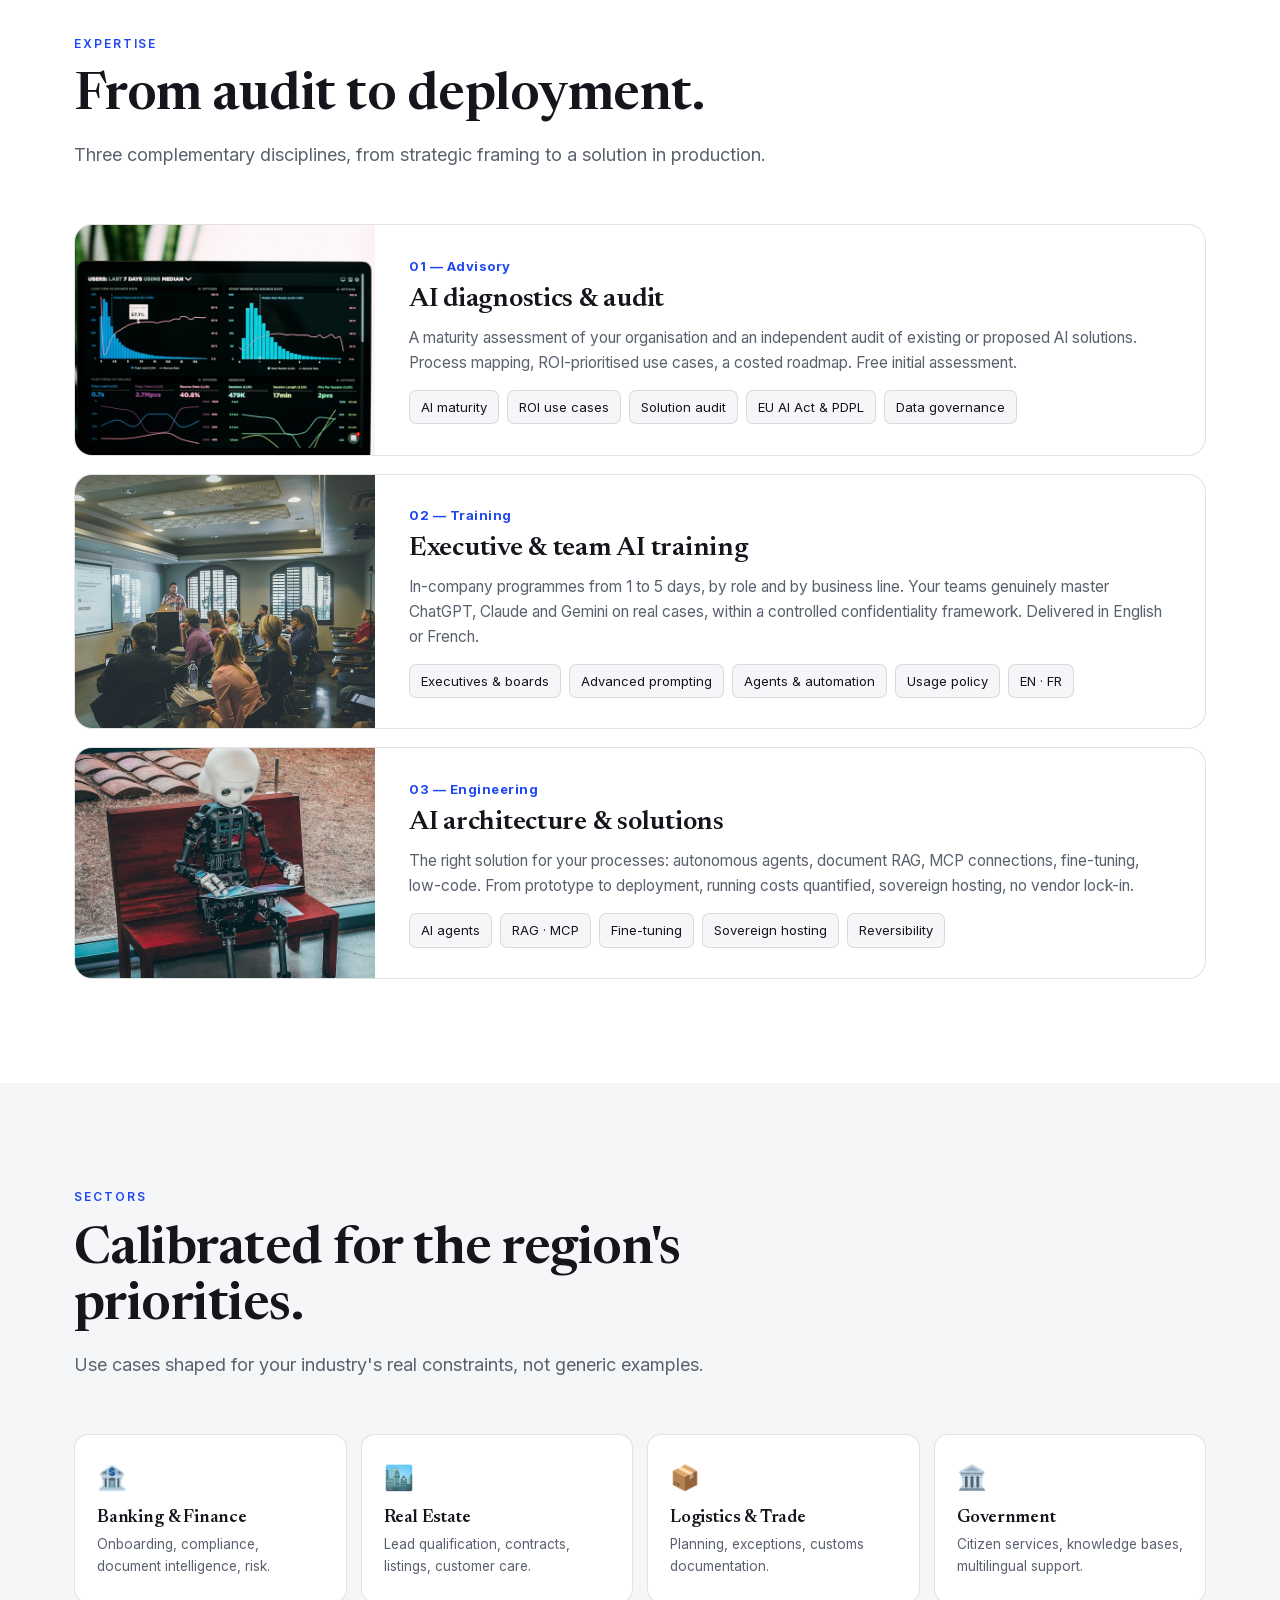
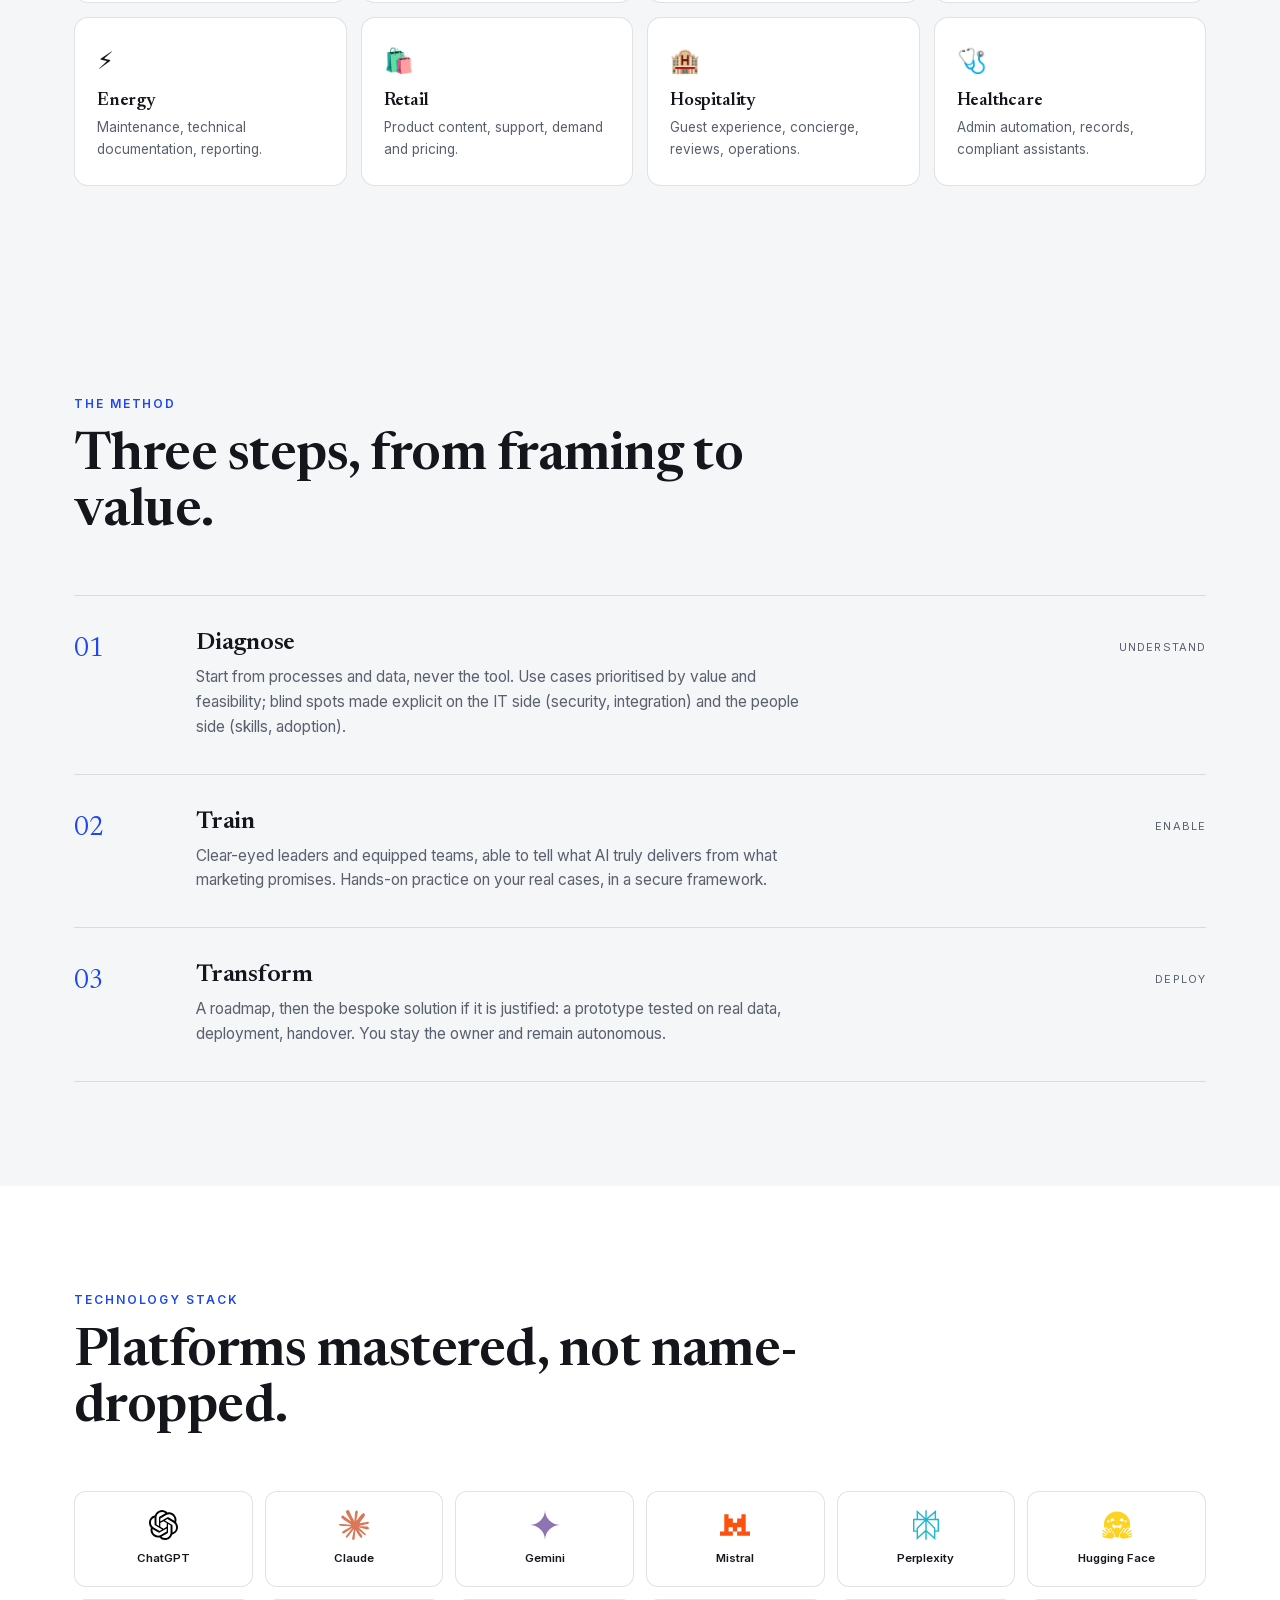
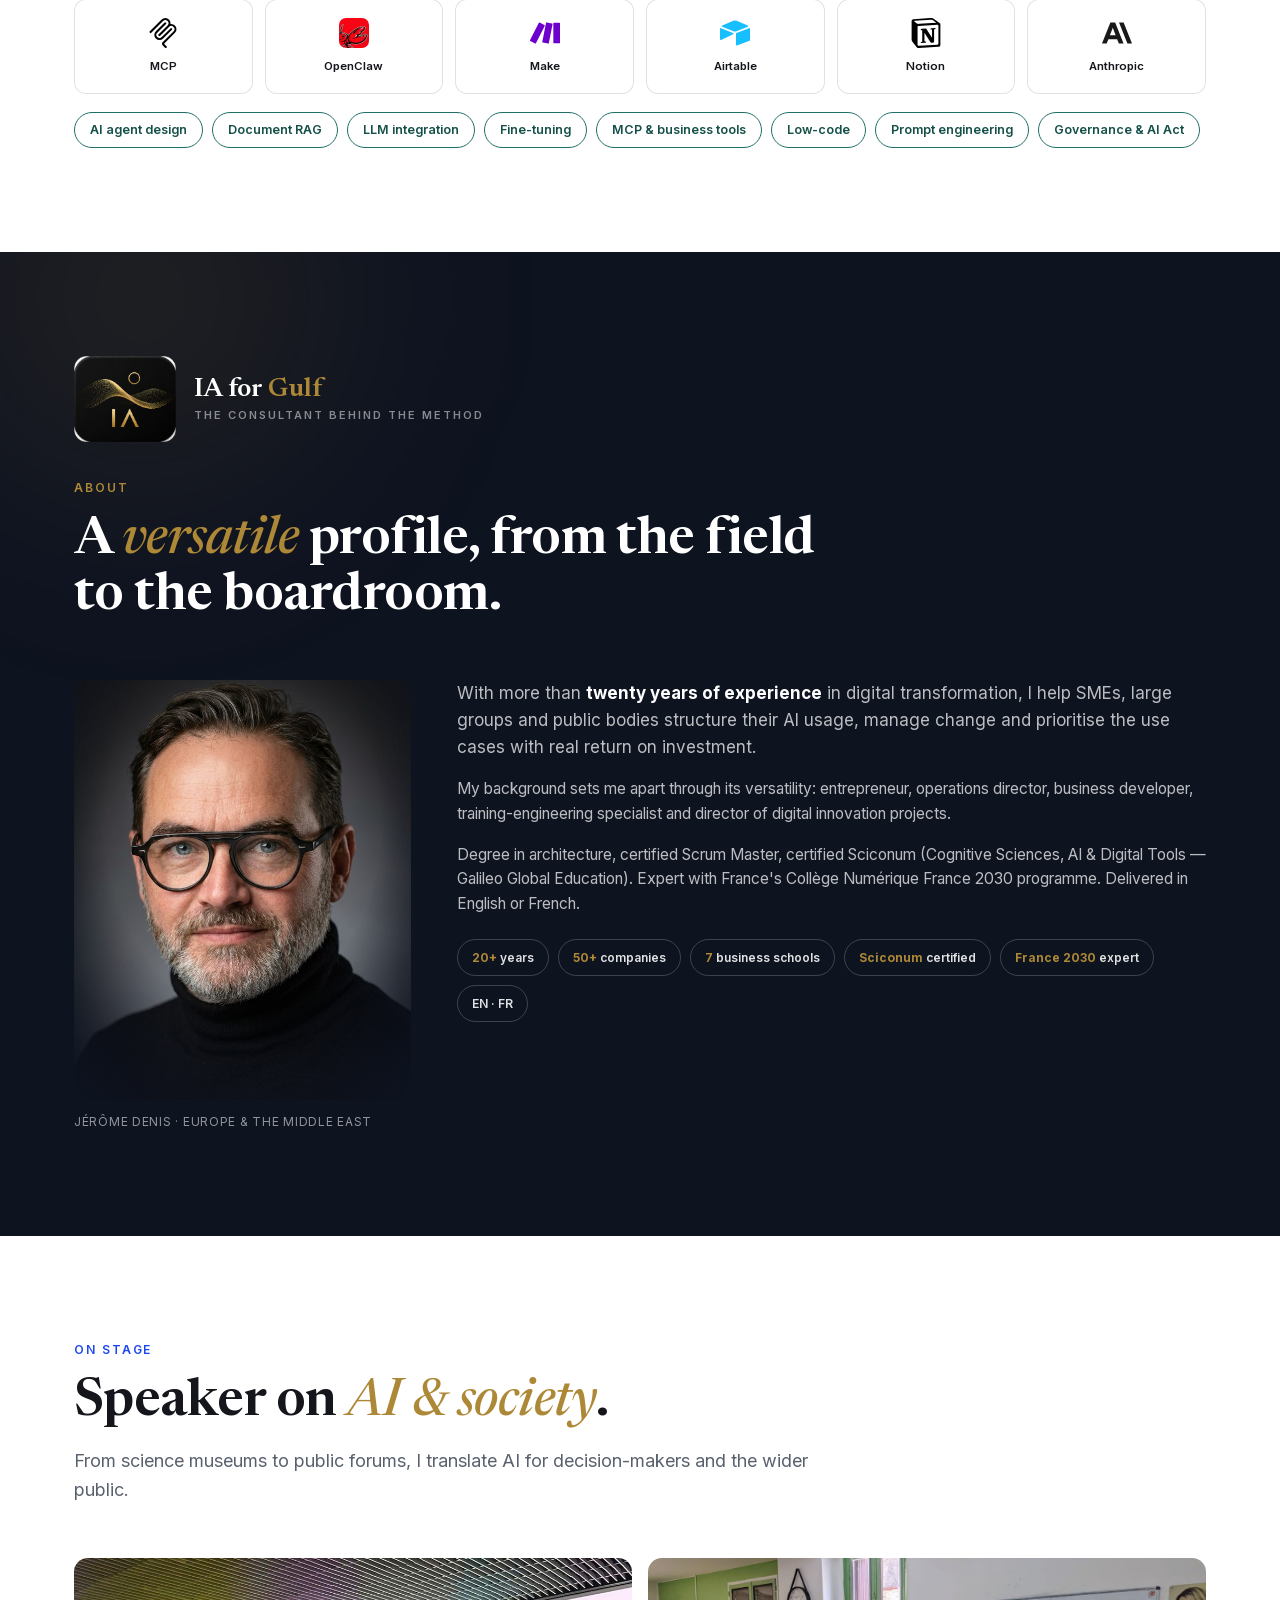
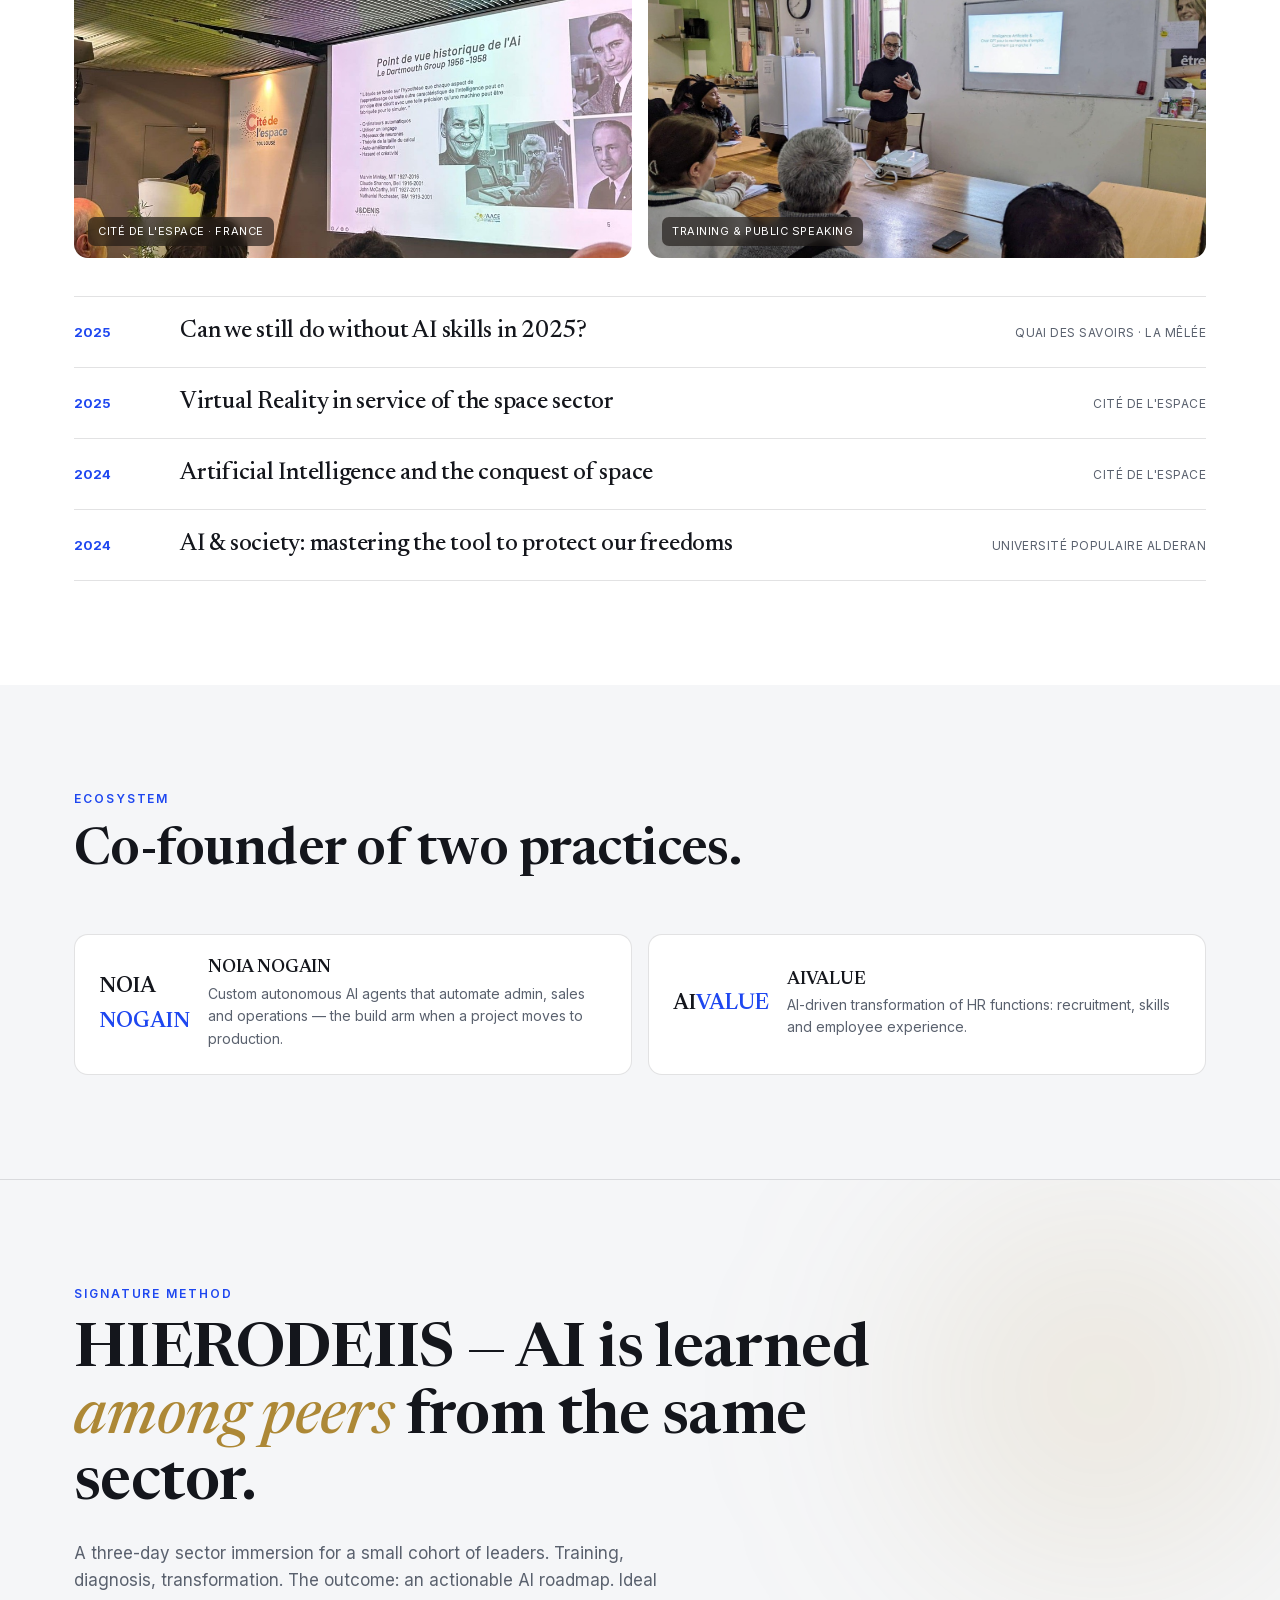
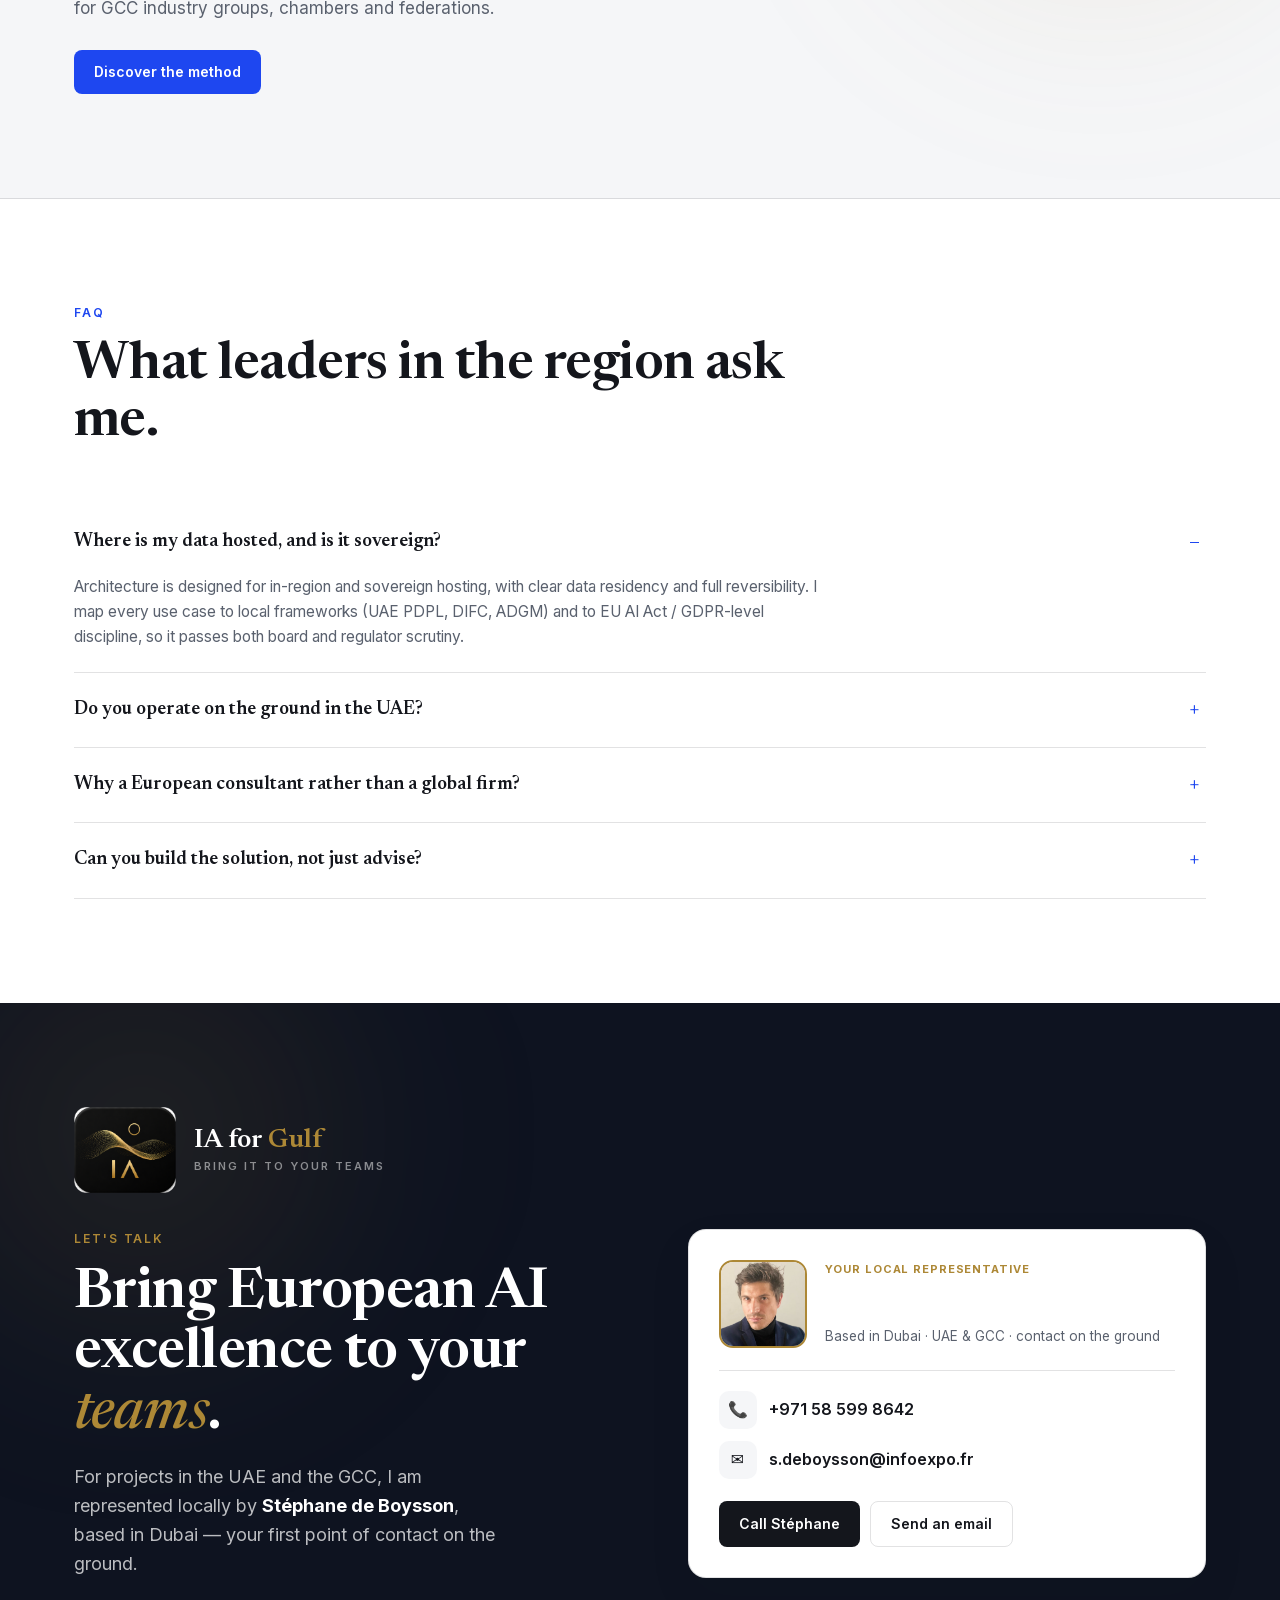
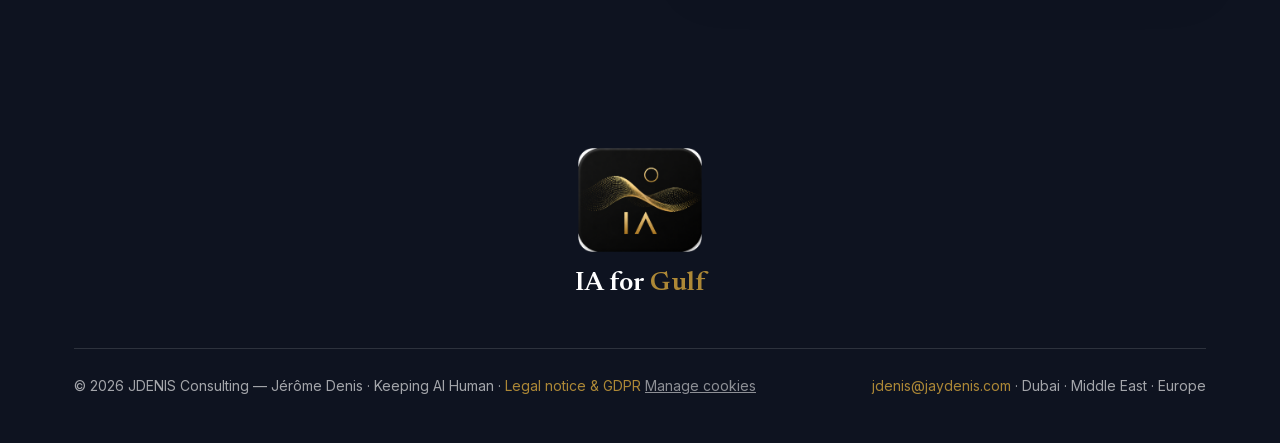
==== commit 2ad3e409: "Entité unifiée sur JDENIS Consulting, GEO, et corrections SEO Entité — le point structurant - Le sit" ====
--- a/index.html
+++ b/index.html
@@ -27,11 +27,12 @@
 <meta name="twitter:image" content="https://iaforgulf.com/og-image.jpg">
 <script type="application/ld+json">
 {"@context":"https://schema.org","@graph":[
-{"@type":"Organization","@id":"https://iaforgulf.com/#organization","name":"IA for Gulf","alternateName":"JDENIS Consulting","url":"https://iaforgulf.com/","logo":{"@type":"ImageObject","url":"https://iaforgulf.com/img/logo-iaforgulf-dark.png"},"description":"AI diagnostics, training and architecture for UAE and GCC enterprises, with European-grade governance and data sovereignty.","founder":{"@id":"https://iaforgulf.com/#jerome"},"sameAs":["https://jaydenis.com/","https://aivalue.fr/","https://noianogain.com/"],"areaServed":["AE","SA","QA","KW","BH","OM"],"slogan":"Keeping AI Human"},
-{"@type":"Person","@id":"https://iaforgulf.com/#jerome","name":"Jérôme Denis","jobTitle":"Senior AI & Data Governance consultant","worksFor":{"@id":"https://iaforgulf.com/#organization"},"url":"https://jaydenis.com/","sameAs":["https://jaydenis.com/"],"image":"https://iaforgulf.com/img/jerome-denis.jpg","knowsAbout":["Artificial intelligence","AI governance","EU AI Act","Data sovereignty","Digital transformation"]},
-{"@type":"WebSite","@id":"https://iaforgulf.com/#website","url":"https://iaforgulf.com/","name":"IA for Gulf","inLanguage":"en","publisher":{"@id":"https://iaforgulf.com/#organization"}},
-{"@type":"WebPage","@id":"https://iaforgulf.com/#webpage","url":"https://iaforgulf.com/","name":"IA for Gulf — AI Consulting for the UAE & GCC","isPartOf":{"@id":"https://iaforgulf.com/#website"},"about":{"@id":"https://iaforgulf.com/#organization"},"primaryImageOfPage":"https://iaforgulf.com/og-image.jpg","inLanguage":"en"},
-{"@type":"Service","@id":"https://iaforgulf.com/#service","name":"AI consulting, training and architecture for the Gulf","serviceType":"Artificial intelligence consulting","provider":{"@id":"https://iaforgulf.com/#organization"},"areaServed":["AE","SA","QA","KW","BH","OM"],"description":"AI diagnostics and audit, executive and team AI training, and custom AI architecture (agents, RAG, MCP) with sovereign hosting and EU AI Act-grade governance."},
+{"@type":"Organization","@id":"https://jaydenis.com/#organization","name":"JDENIS Consulting","alternateName":["IA for Gulf","J&DENIS Consulting"],"url":"https://jaydenis.com","logo":{"@type":"ImageObject","url":"https://iaforgulf.com/img/logo-iaforgulf-dark.png","width":600,"height":505},"description":"AI consulting, training and architecture practice of Jérôme Denis (sole trader, Toulouse, France). Operates the \"IA for Gulf\" practice for UAE and GCC enterprises, with European-grade governance and data sovereignty.","founder":{"@id":"https://jaydenis.com/#jerome-denis"},"identifier":[{"@type":"PropertyValue","propertyID":"SIRET","value":"47902067900037"}],"email":"jdenis@jaydenis.com","sameAs":["https://www.linkedin.com/in/hierodeiis/","https://x.com/hierodeiis","https://iaforgulf.com/"],"brand":{"@id":"https://iaforgulf.com/#brand"},"areaServed":["FR","AE","SA","QA","KW","BH","OM"]},
+{"@type":"Brand","@id":"https://iaforgulf.com/#brand","name":"IA for Gulf","url":"https://iaforgulf.com/","logo":"https://iaforgulf.com/img/logo-iaforgulf-dark.png","slogan":"Keeping AI Human","description":"The Middle East practice of JDENIS Consulting: AI diagnostics, training and architecture for UAE and GCC enterprises."},
+{"@type":"Person","@id":"https://jaydenis.com/#jerome-denis","name":"Jérôme Denis","jobTitle":"Senior AI & Data Governance consultant","worksFor":{"@id":"https://jaydenis.com/#organization"},"url":"https://jaydenis.com","sameAs":["https://www.linkedin.com/in/hierodeiis/","https://x.com/hierodeiis"],"image":"https://iaforgulf.com/img/jerome-denis.jpg","knowsAbout":["Artificial intelligence","AI governance","EU AI Act","Data sovereignty","Digital transformation"]},
+{"@type":"WebSite","@id":"https://iaforgulf.com/#website","url":"https://iaforgulf.com/","name":"IA for Gulf","inLanguage":"en","publisher":{"@id":"https://jaydenis.com/#organization"},"about":{"@id":"https://iaforgulf.com/#brand"}},
+{"@type":"WebPage","@id":"https://iaforgulf.com/#webpage","url":"https://iaforgulf.com/","name":"IA for Gulf — AI Consulting for the UAE & GCC","isPartOf":{"@id":"https://iaforgulf.com/#website"},"about":{"@id":"https://iaforgulf.com/#brand"},"primaryImageOfPage":"https://iaforgulf.com/og-image.jpg","inLanguage":"en"},
+{"@type":"Service","@id":"https://iaforgulf.com/#service","name":"AI consulting, training and architecture for the Gulf","serviceType":"Artificial intelligence consulting","provider":{"@id":"https://jaydenis.com/#organization"},"brand":{"@id":"https://iaforgulf.com/#brand"},"areaServed":["AE","SA","QA","KW","BH","OM"],"description":"AI diagnostics and audit, executive and team AI training, and custom AI architecture (agents, RAG, MCP) with sovereign hosting and EU AI Act-grade governance."},
 {"@type":"FAQPage","@id":"https://iaforgulf.com/#faq","mainEntity":[
 {"@type":"Question","name":"Where is my data hosted, and is it sovereign?","acceptedAnswer":{"@type":"Answer","text":"Architecture is designed for in-region and sovereign hosting, with clear data residency and full reversibility, mapped to local frameworks (UAE PDPL, DIFC, ADGM) and EU AI Act / GDPR-level discipline."}},
 {"@type":"Question","name":"Do you operate on the ground in the UAE?","acceptedAnswer":{"@type":"Answer","text":"Yes. Engagements are delivered on-site in Dubai and across the GCC, and remotely, in English or French."}},
@@ -439,6 +440,33 @@
     </div>
   </section>
 
+  <!-- FREE TOOL — AI ACT RISK CHECKER (hosted on jaydenis.com) -->
+  <section class="pad" id="ai-act-checker" style="padding:72px 0 0">
+    <style>
+      .tool-note{border:1px solid var(--line);border-left:4px solid var(--clay);border-radius:16px;background:var(--paper-2);padding:34px 34px;display:grid;grid-template-columns:minmax(0,1.6fr) minmax(0,auto);gap:30px;align-items:center}
+      .tool-note h2{font-size:26px;line-height:1.25;margin-bottom:12px}
+      .tool-note p{font-size:15.5px;color:var(--ink-soft);margin-bottom:10px}
+      .tool-note p:last-child{margin-bottom:0}
+      .tool-note .tn-side{text-align:center}
+      .tool-note .tn-side small{display:block;font-size:13px;color:var(--ink-soft);margin-top:12px;max-width:230px}
+      @media (max-width:860px){.tool-note{grid-template-columns:1fr;gap:22px;padding:26px 24px}.tool-note .tn-side{text-align:left}.tool-note .tn-side small{max-width:none}}
+    </style>
+    <div class="wrap">
+      <div class="tool-note reveal">
+        <div>
+          <div class="sec-kicker label">Free tool</div>
+          <h2>Does the EU AI Act reach your systems?</h2>
+          <p>The AI Act follows the output, not the head office. If a system you build or operate produces results that are used inside the European Union, you are in scope — wherever your company is registered.</p>
+          <p>The deadlines also moved this summer: Regulation (EU) 2026/1744, the Digital Omnibus in force since 27 July 2026, pushed Annex III high-risk back to 2 December 2027 and Annex I to 2 August 2028, while the Article 50 transparency duties have applied since 2 August 2026. Most timelines still circulating online show the old calendar.</p>
+        </div>
+        <div class="tn-side">
+          <a class="btn magnetic" href="https://jaydenis.com/ai-act-risk-checker.html?utm_source=iaforgulf&amp;utm_medium=governance-encart&amp;utm_campaign=ai-act-risk-checker" target="_blank" rel="noopener"><span>Check your risk category</span></a>
+          <small>Twelve questions at most. Free, no sign-up, rule-based — it runs entirely in your browser and nothing is sent anywhere.</small>
+        </div>
+      </div>
+    </div>
+  </section>
+
   <!-- EXPERTISE / SERVICES -->
   <section class="pad" id="expertise">
     <div class="wrap">
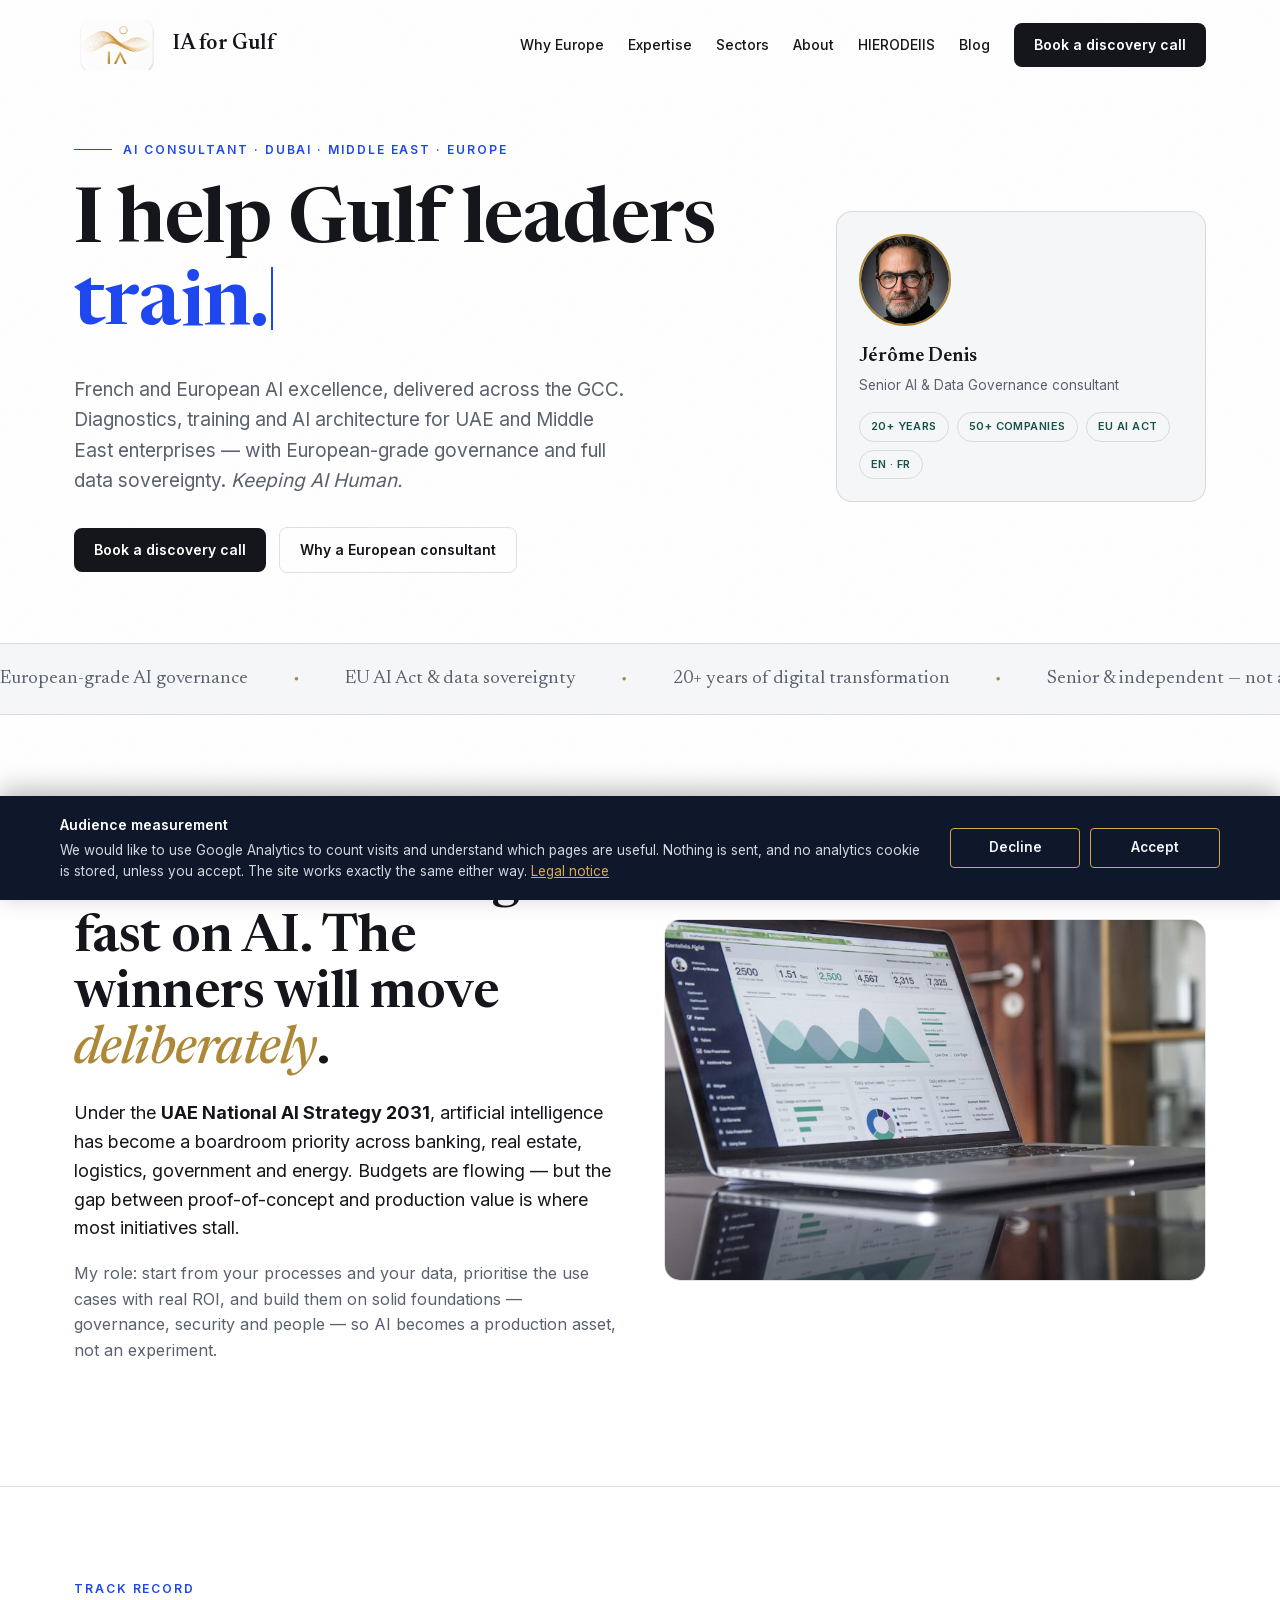
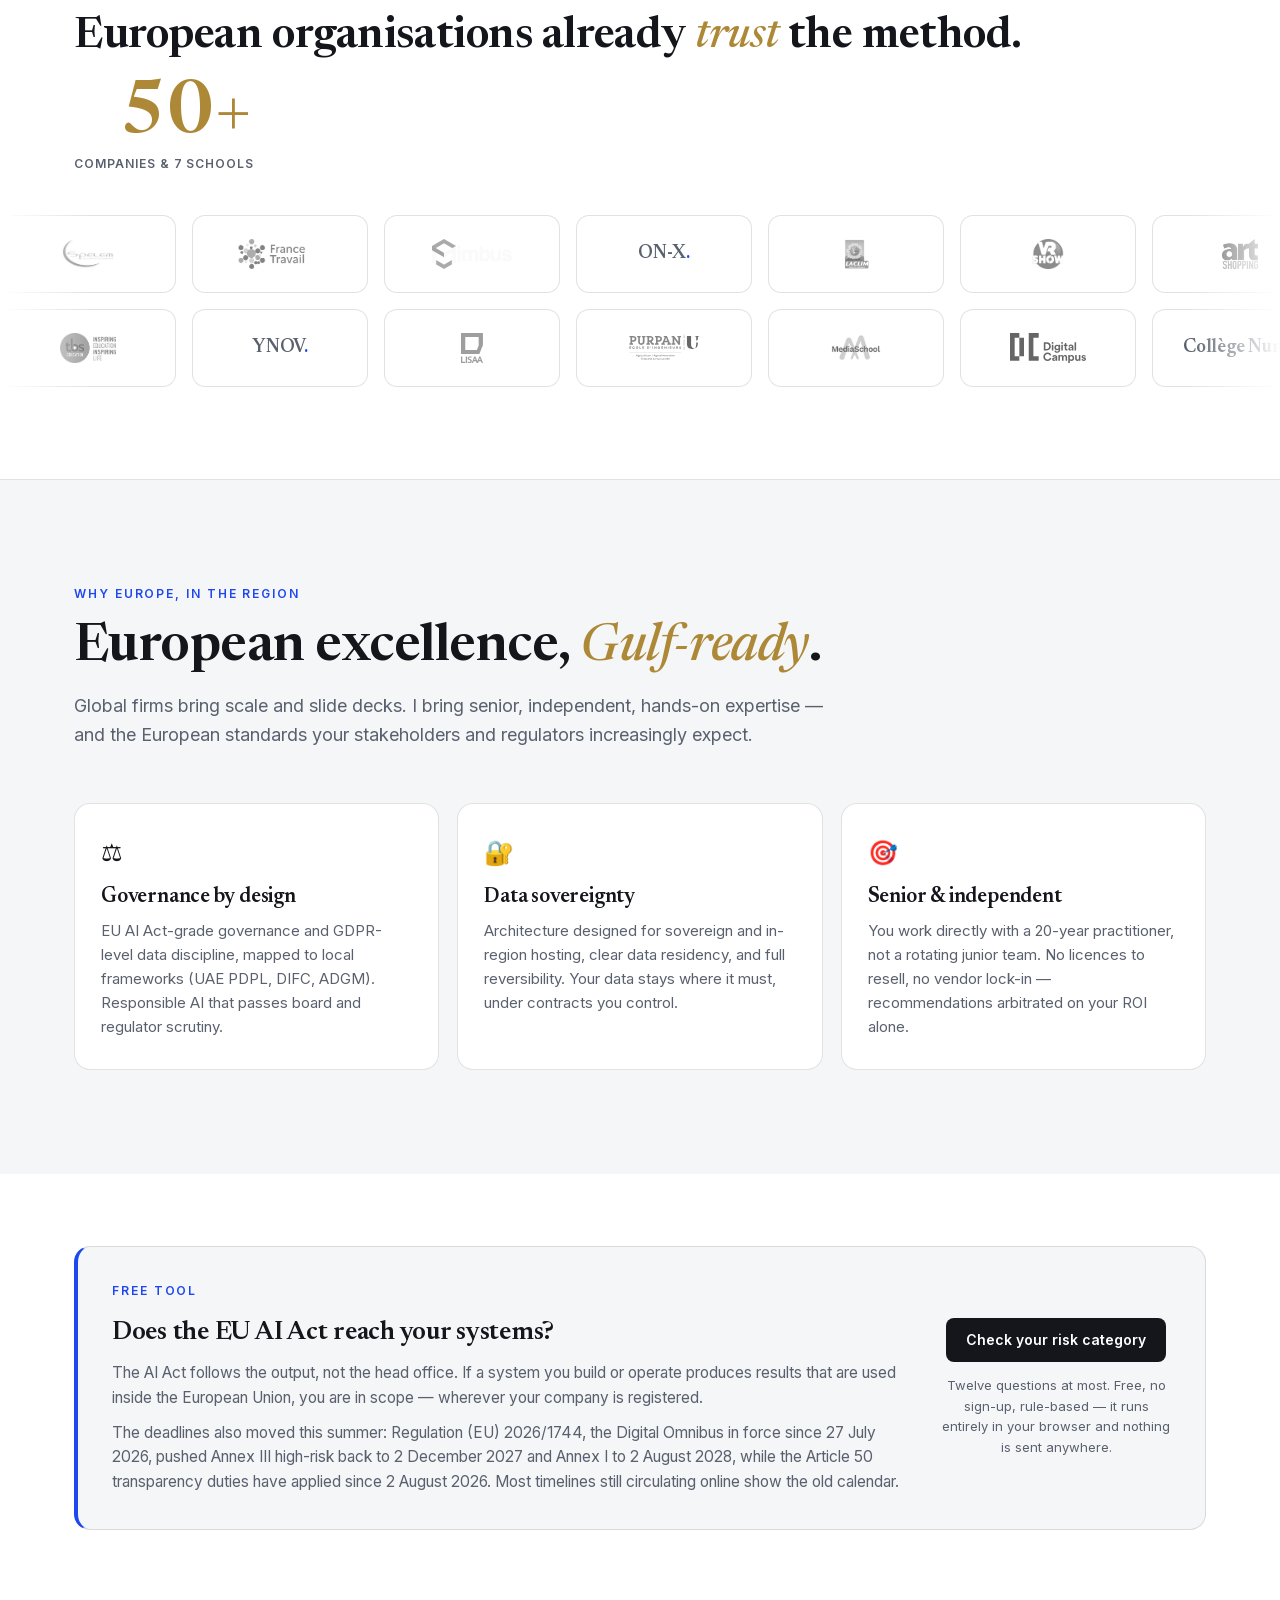
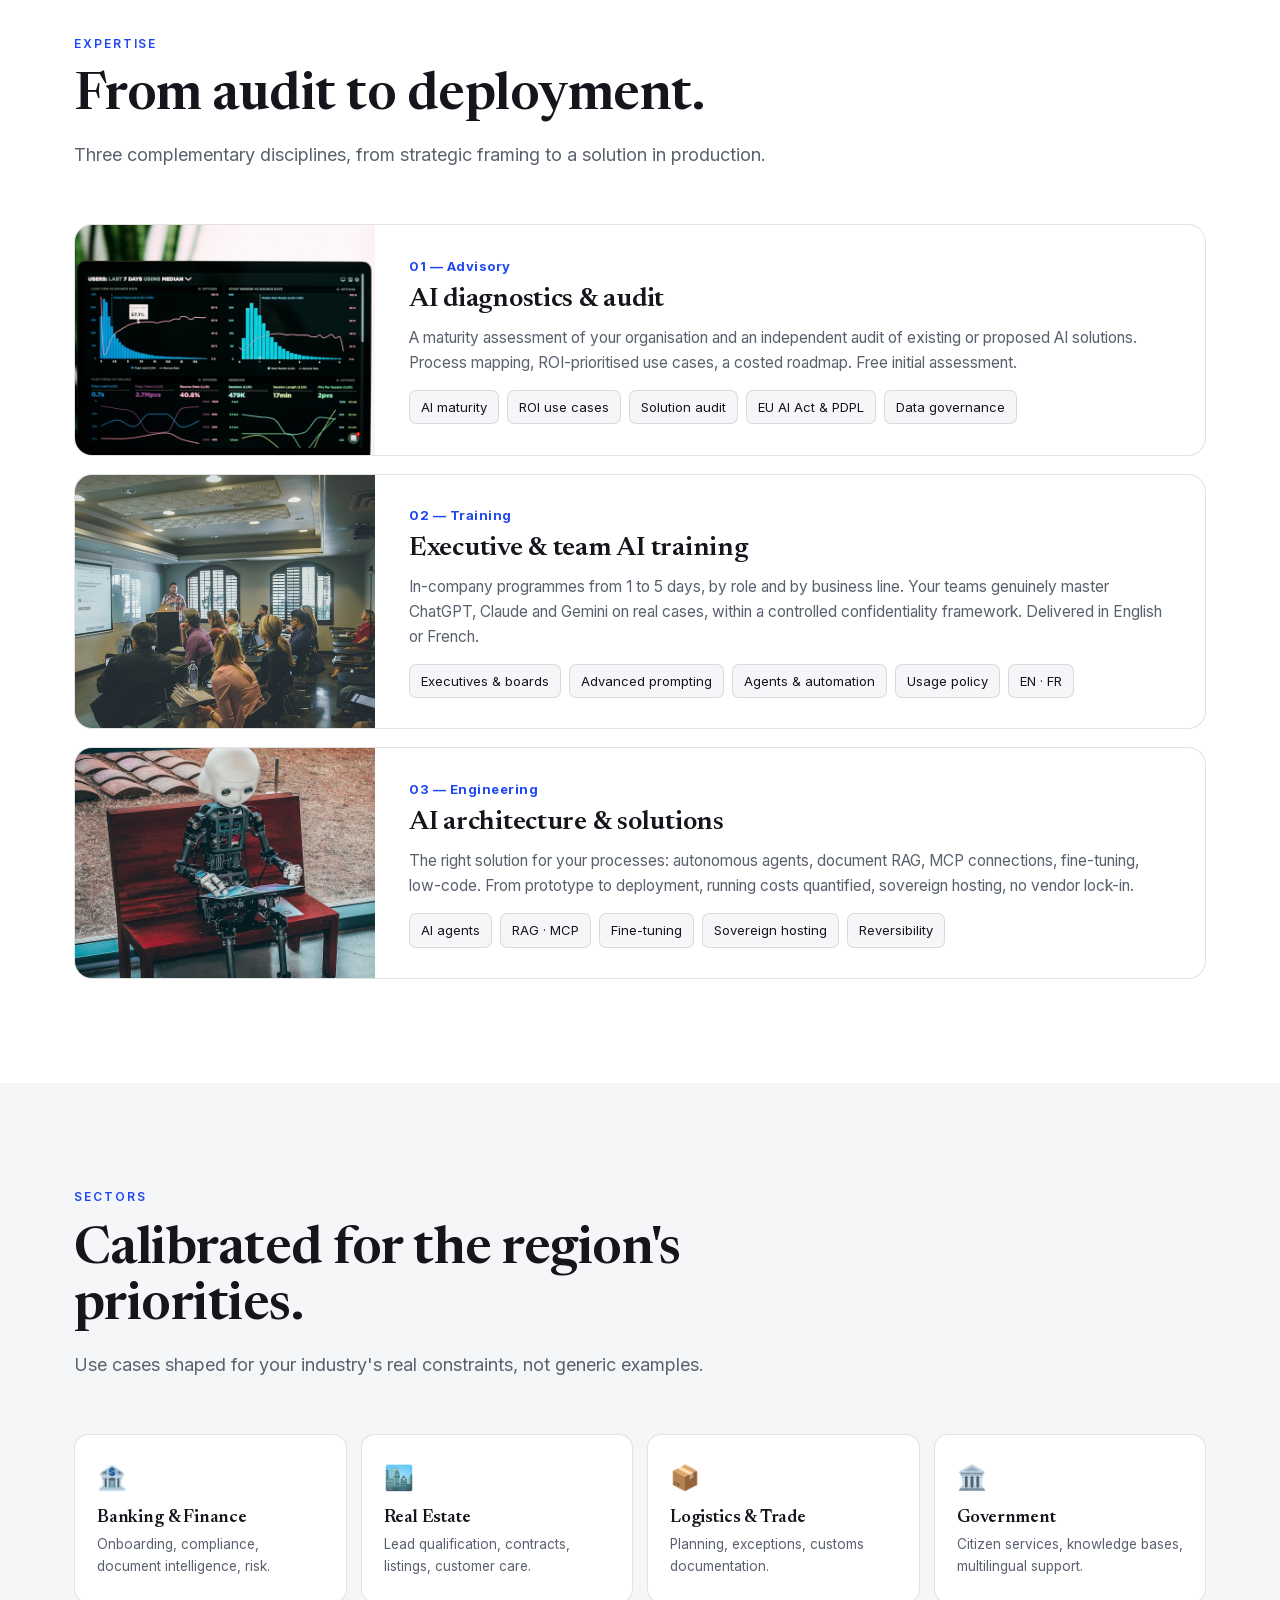
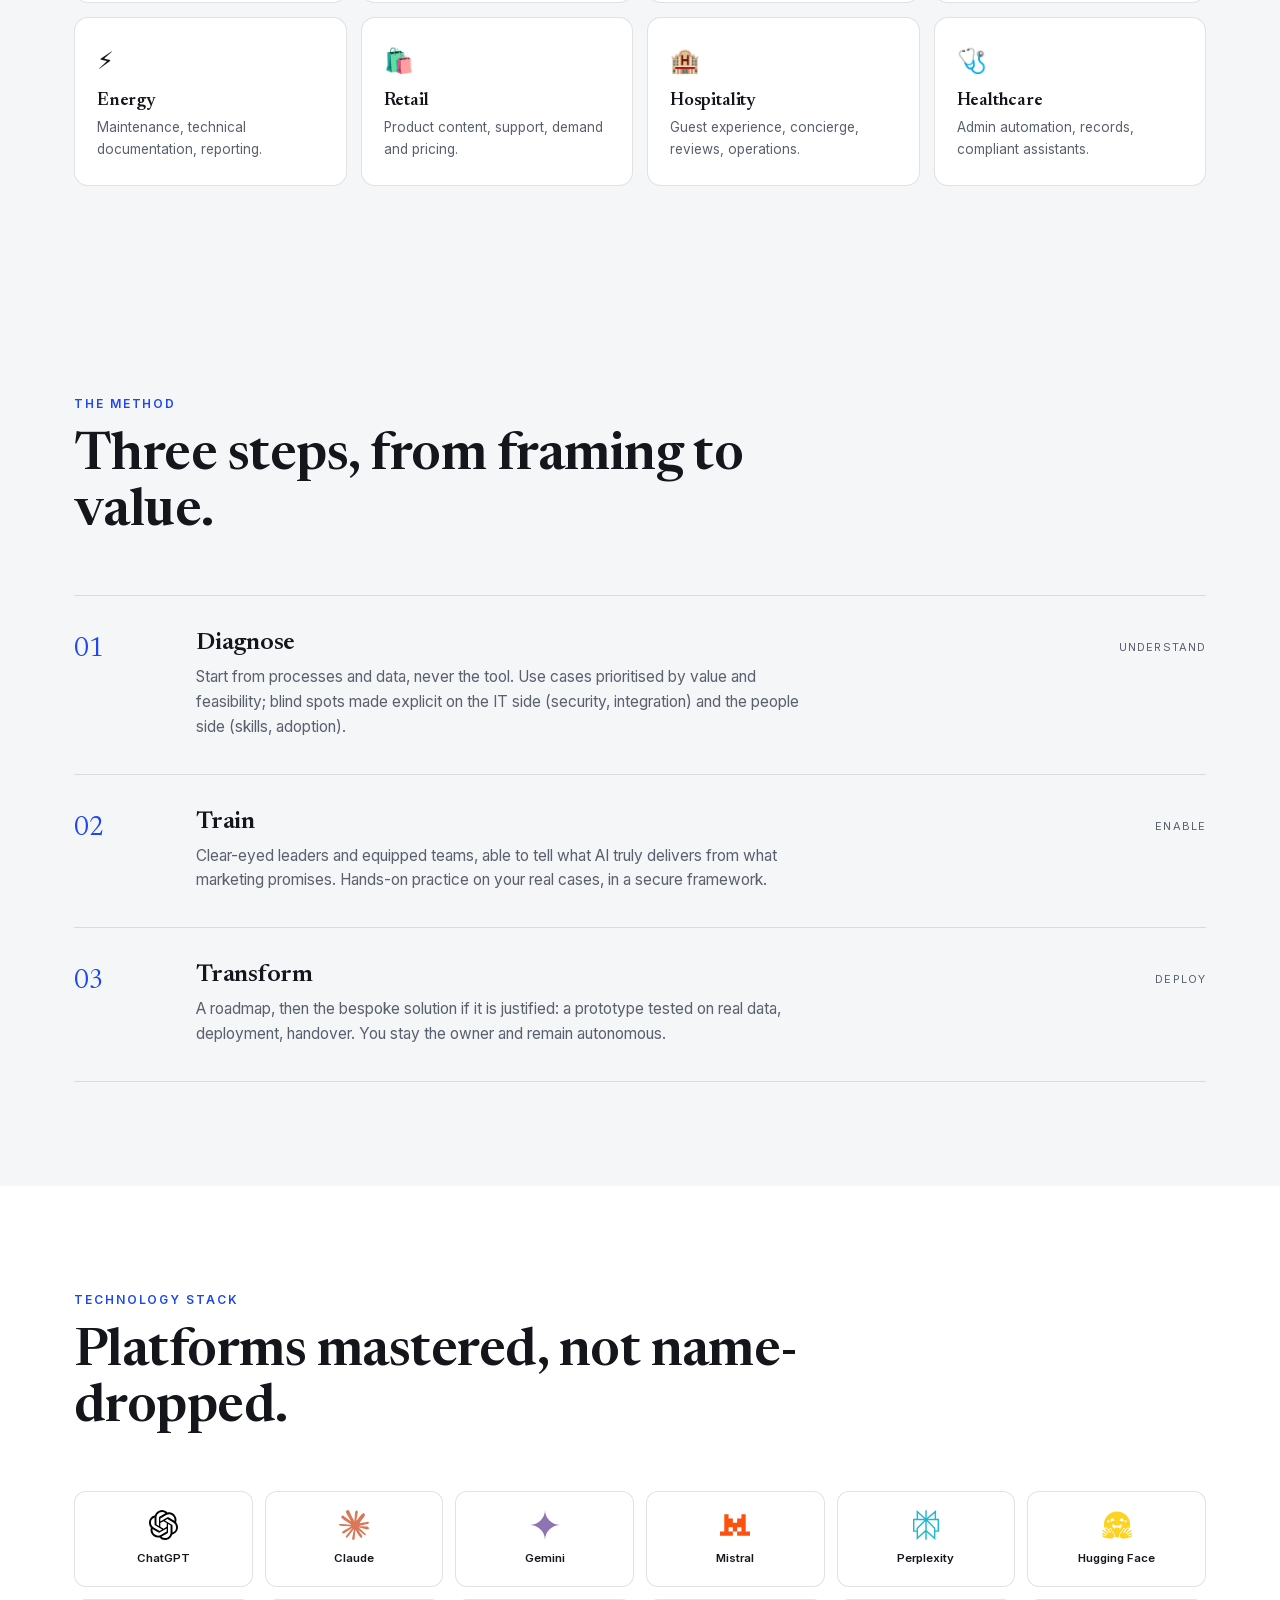
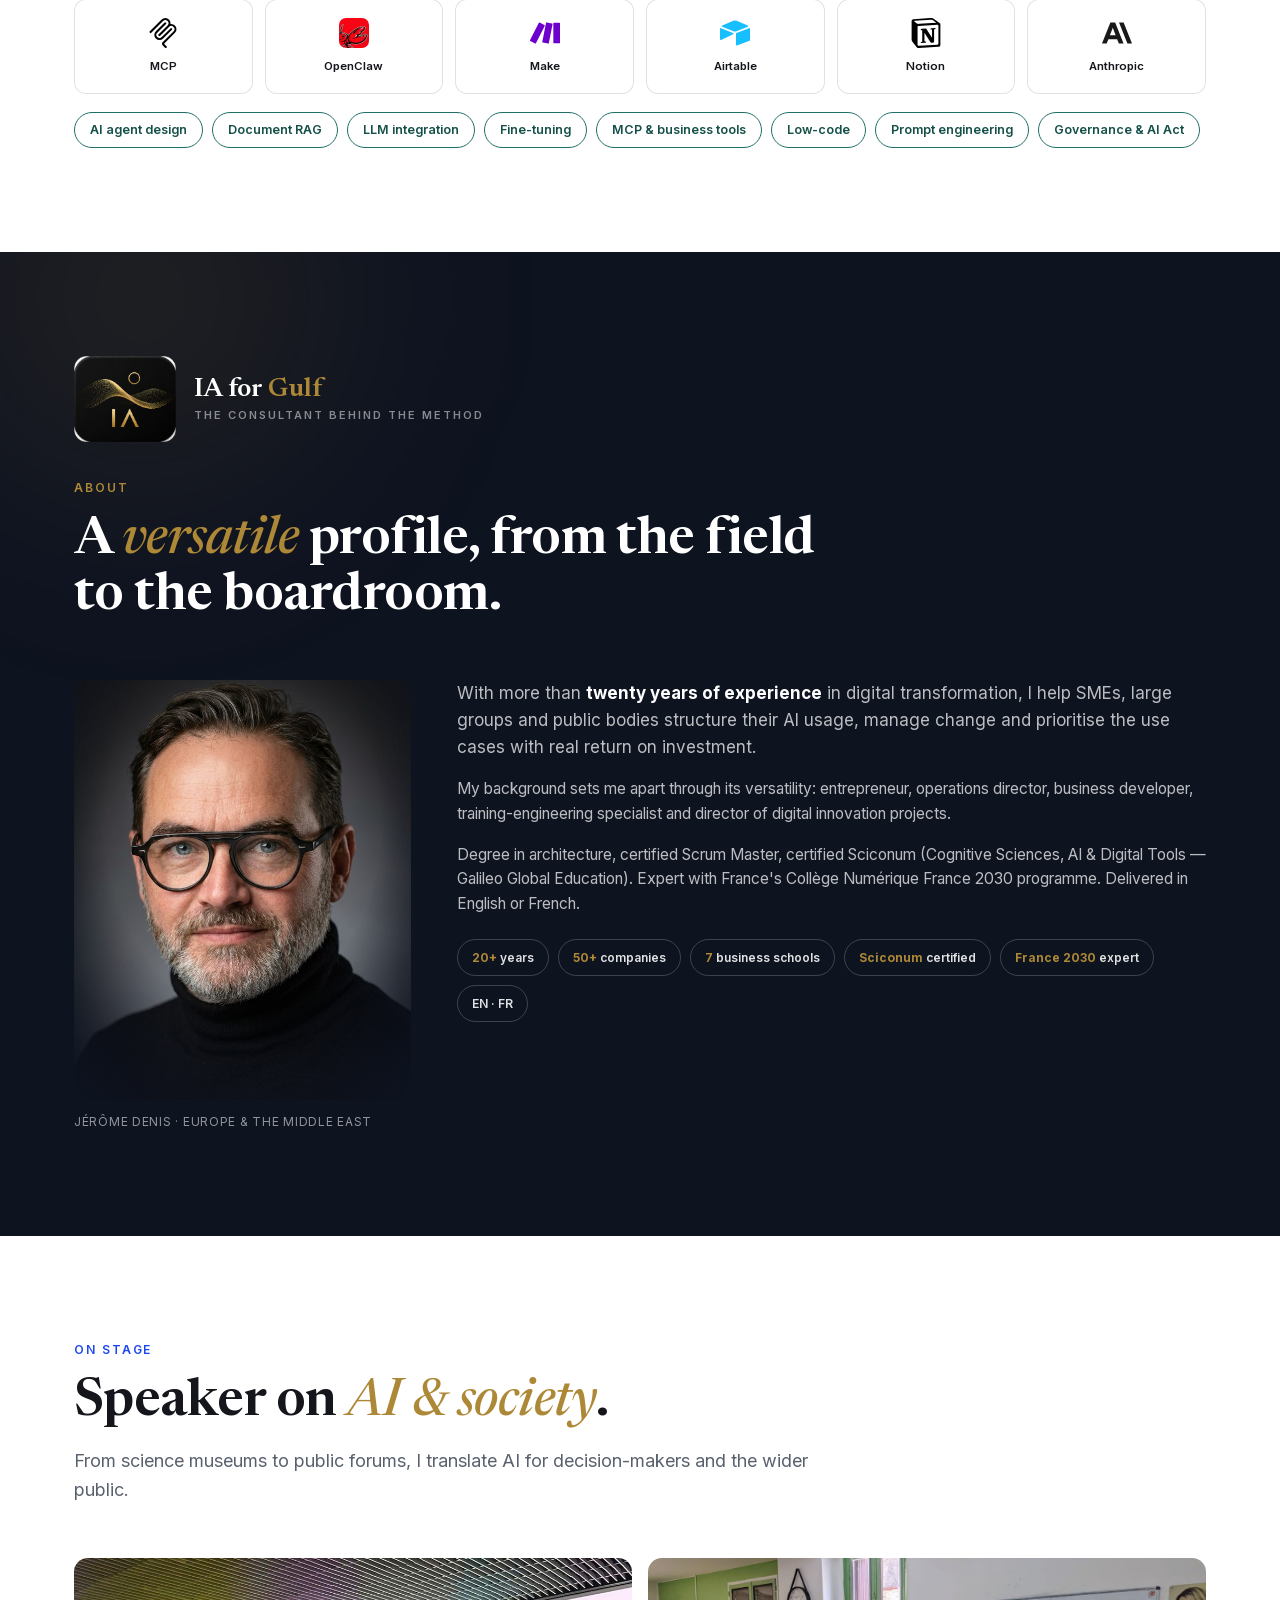
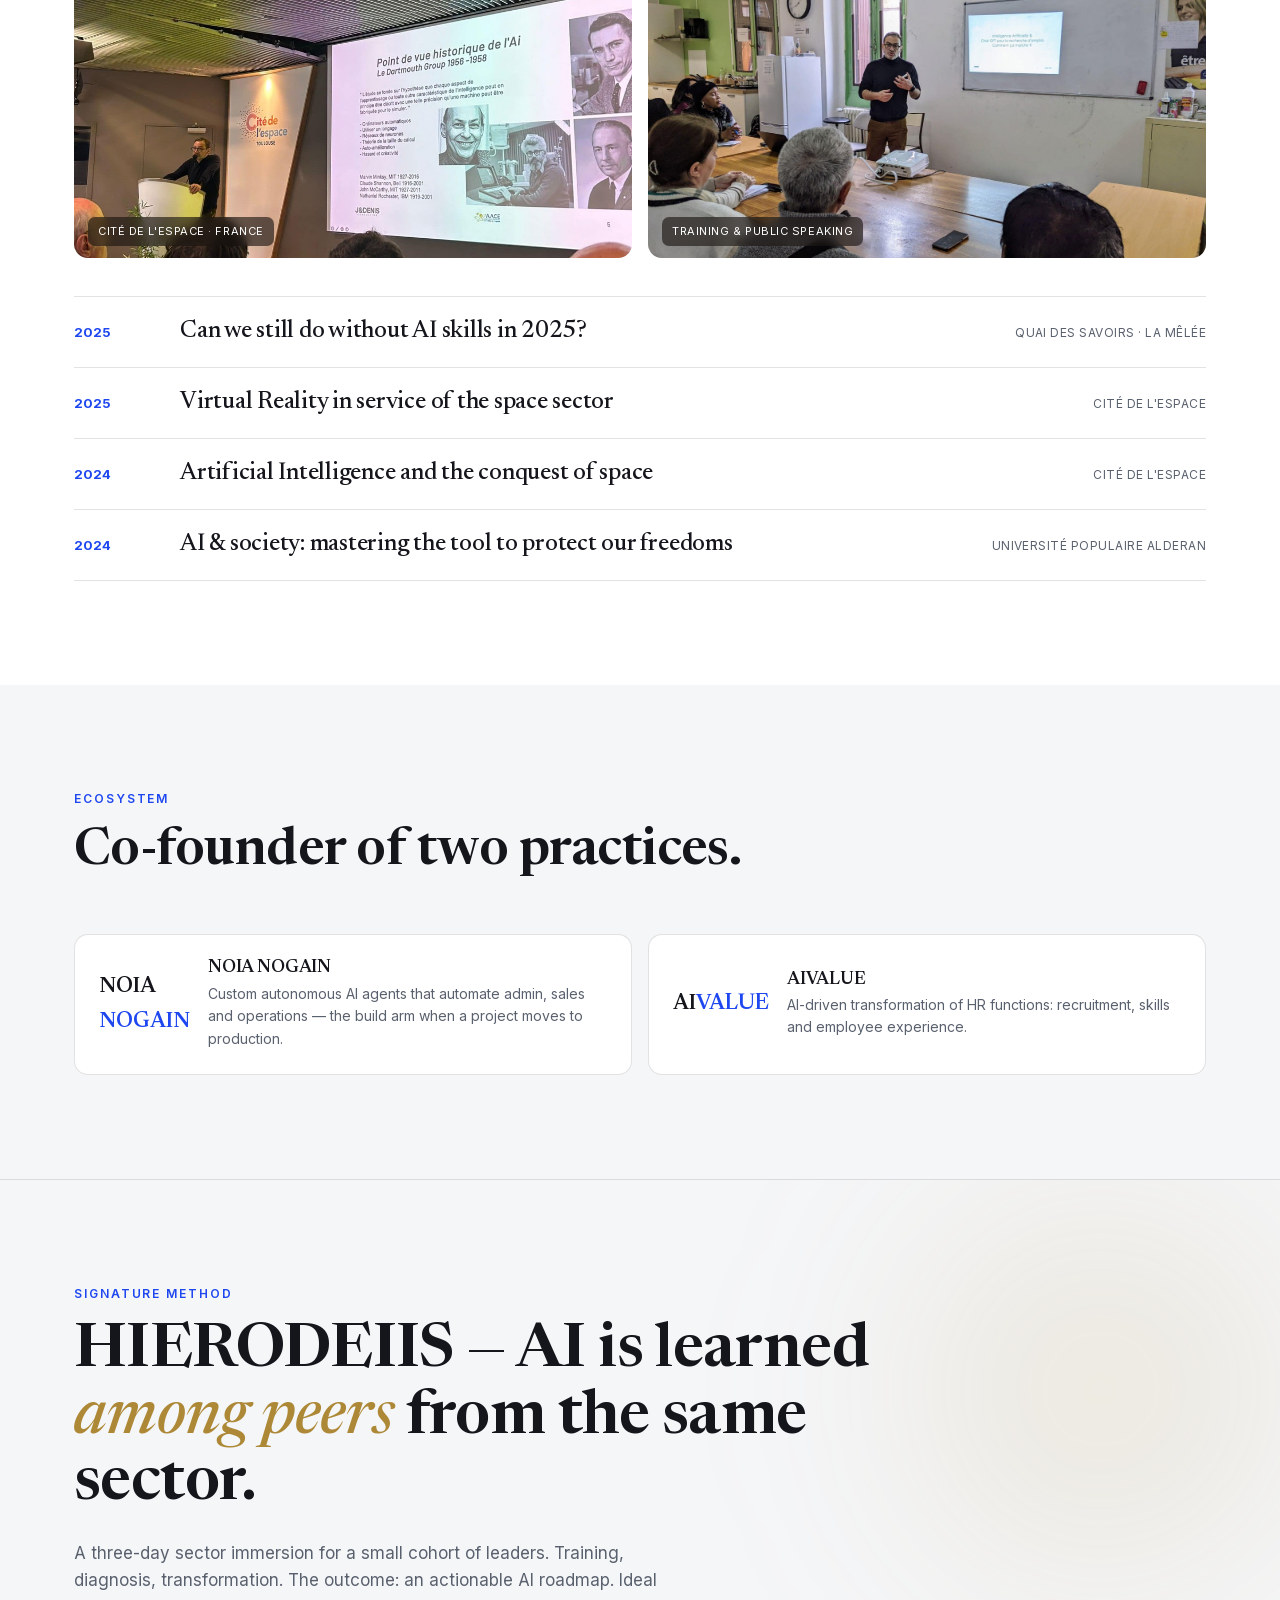
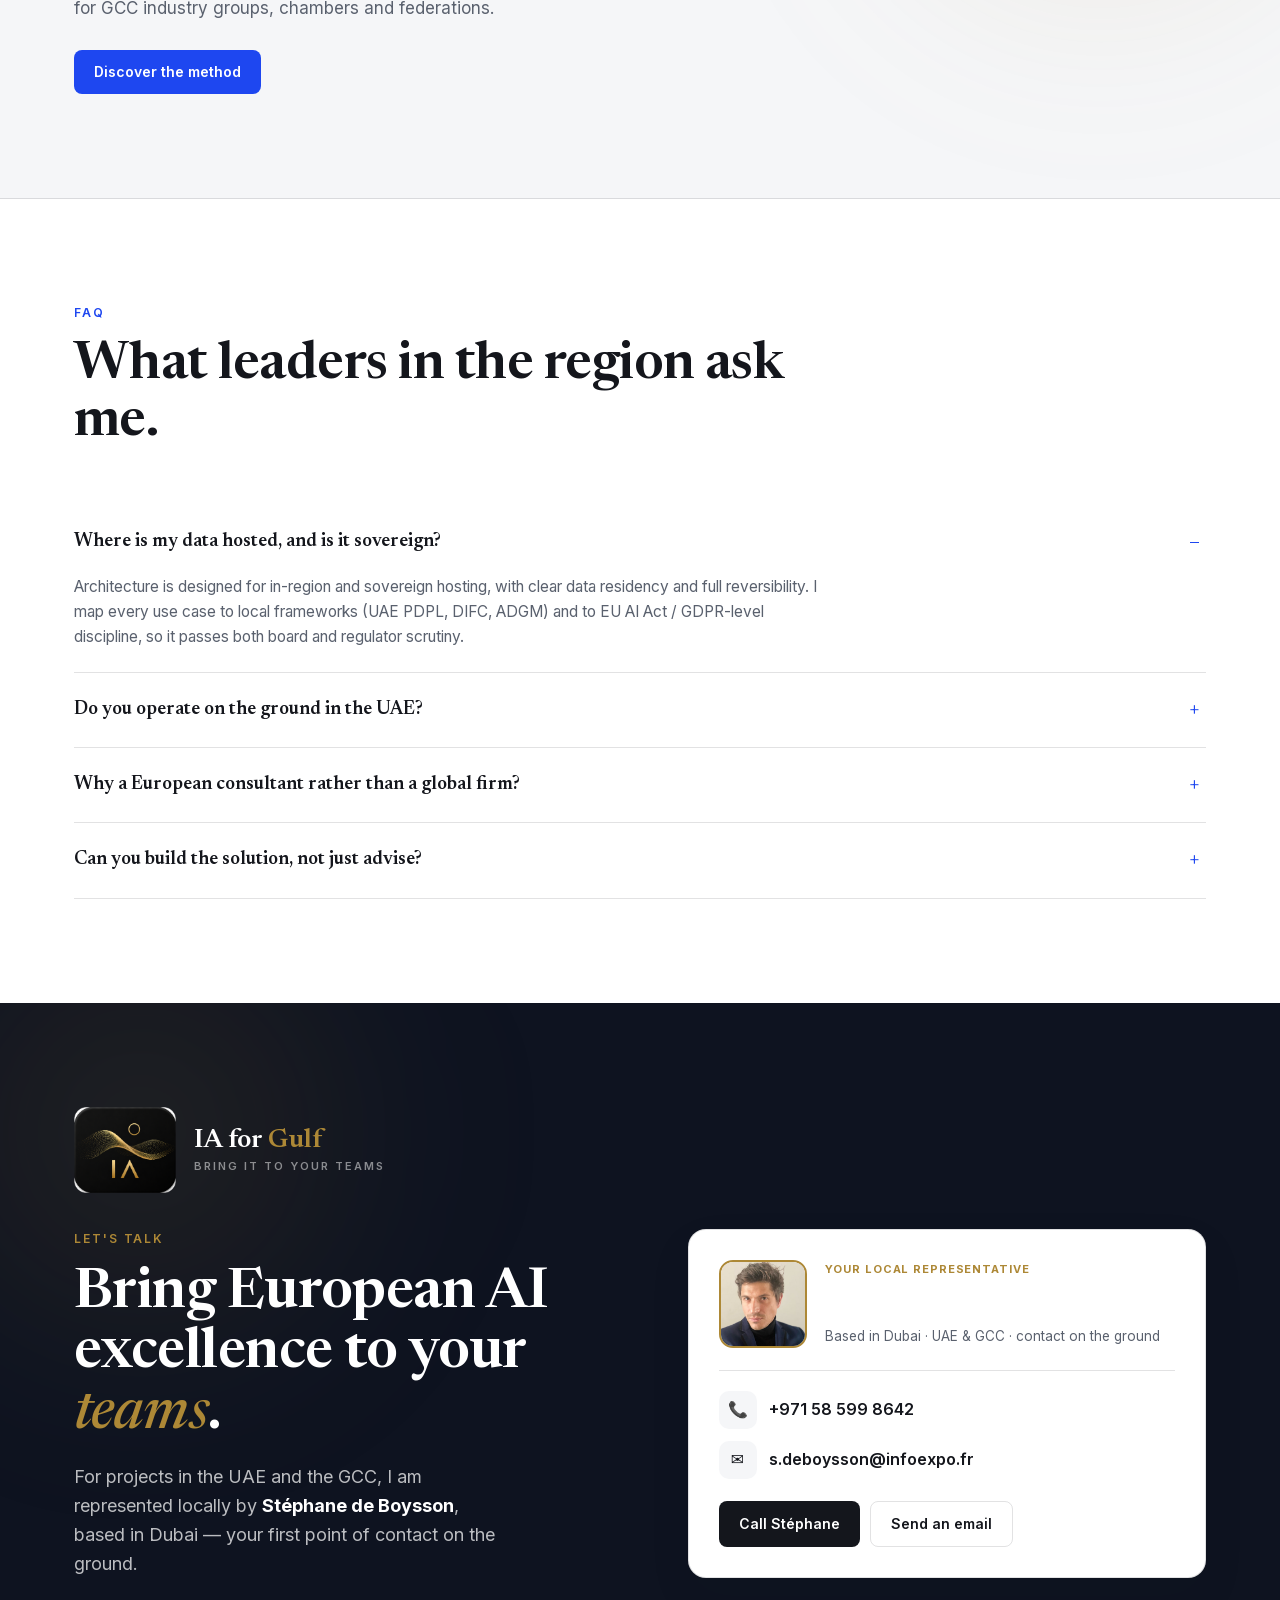
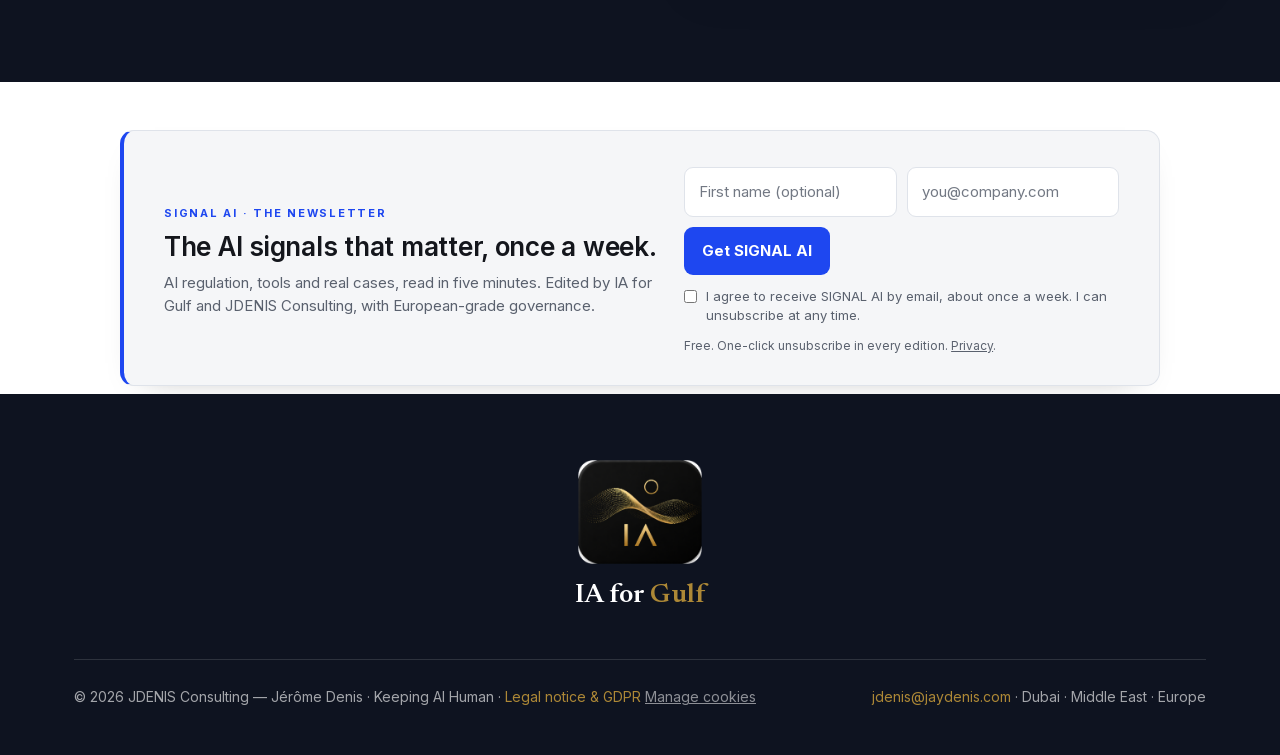
==== commit f0c9f60a: "Newsletter : encart SIGNAL AI en fin d'article et sur l'accueil (CTA secondaire, opt-in) Co-Authored" ====
--- a/index.html
+++ b/index.html
@@ -711,6 +711,67 @@
       </div>
     </div>
   </section>
+
+<!-- SIGNAL IA — encart newsletter (CTA secondaire ; opt-in explicite, jeton anti-spam délivré par le service) -->
+<style>
+.sig-band{--sig-bg:#F5F6F8;--sig-fg:#14161C;--sig-muted:#5A616E;--sig-line:#dfe3ea;--sig-accent:#1E47F0;--sig-accent-fg:#ffffff;--sig-field:#ffffff;box-sizing:border-box;margin:48px auto 8px;width:min(100% - 40px, 1040px);background:var(--sig-bg);color:var(--sig-fg);border:1px solid var(--sig-line);border-left:4px solid var(--sig-accent);border-radius:14px;padding:36px 40px 30px;font-family:'Inter',system-ui,sans-serif;box-shadow:0 12px 32px -24px rgba(0,0,0,.35);text-align:left}
+.sig-band *{box-sizing:border-box}
+.sig-inner{display:grid;gap:20px;grid-template-columns:1.15fr 1fr;align-items:center}
+@media (max-width:760px){.sig-inner{grid-template-columns:1fr}}
+.sig-kicker{font-size:11px;letter-spacing:.16em;text-transform:uppercase;font-weight:700;color:var(--sig-accent);margin:0 0 8px}
+.sig-title{font-family:'Inter',system-ui,sans-serif;font-size:clamp(20px,2.4vw,26px);line-height:1.22;margin:0 0 8px;letter-spacing:-.01em;color:var(--sig-fg);text-wrap:balance}
+.sig-sub{margin:0;font-size:15px;line-height:1.55;color:var(--sig-muted)}
+.sig-form{margin:0}
+.sig-row{display:flex;gap:10px;flex-wrap:wrap}
+.sig-row input{flex:1 1 150px;min-width:0;padding:12px 14px;border:1px solid var(--sig-line);border-radius:9px;background:var(--sig-field);color:var(--sig-fg);font:inherit;font-size:15px}
+.sig-row input::placeholder{color:var(--sig-muted);opacity:.85}
+.sig-row input:focus{outline:2px solid var(--sig-accent);outline-offset:1px}
+.sig-btn{flex:0 0 auto;padding:12px 18px;border:0;border-radius:9px;background:var(--sig-accent);color:var(--sig-accent-fg);font:inherit;font-weight:700;font-size:15px;cursor:pointer;transition:filter .15s}
+.sig-btn:hover{filter:brightness(1.07)} .sig-btn[disabled]{opacity:.6;cursor:wait}
+.sig-consent{display:flex;gap:9px;align-items:flex-start;margin:12px 0 0;font-size:13px;line-height:1.45;color:var(--sig-muted);cursor:pointer}
+.sig-consent input{margin:3px 0 0;flex:none;accent-color:var(--sig-accent)}
+.sig-hp{position:absolute;left:-9999px;width:1px;height:1px;opacity:0}
+.sig-status{display:none;margin:10px 0 0;padding:9px 12px;border-radius:8px;font-size:14px}
+.sig-status.is-ok{display:block;background:rgba(46,125,50,.12);color:"You're in. Thank you!"} .sig-status.is-err{display:block;background:rgba(179,38,30,.12);color:"Something went wrong. Please try again."}
+.sig-fine{margin:12px 0 0;font-size:12px;line-height:1.5;color:var(--sig-muted)} .sig-fine a{color:inherit;text-decoration:underline}
+</style>
+<section class="sig-band sig-band--iaforgulf" aria-labelledby="sig-title">
+  <div class="sig-inner">
+    <div class="sig-copy">
+      <p class="sig-kicker">SIGNAL AI · the newsletter</p>
+      <h2 class="sig-title" id="sig-title">The AI signals that matter, once a week.</h2>
+      <p class="sig-sub">AI regulation, tools and real cases, read in five minutes. Edited by IA for Gulf and JDENIS Consulting, with European-grade governance.</p>
+    </div>
+    <form id="sig-form" class="sig-form" action="https://script.google.com/macros/s/AKfycbydeEop5VmpXgzPycq8EVz4LK7-cg70JUIt27fJ0Yqemn1jJQ3Ae74MYQPQE8TUrElu4w/exec" method="post" target="sig-frame">
+      <div class="sig-row">
+        <input name="first_name" type="text" maxlength="80" autocomplete="given-name" placeholder="First name (optional)" aria-label="First name (optional)">
+        <input name="email" type="email" maxlength="254" autocomplete="email" inputmode="email" placeholder="you@company.com" aria-label="E-mail" required>
+        <button class="sig-btn" type="submit">Get SIGNAL AI</button>
+      </div>
+      <label class="sig-consent"><input type="checkbox" name="consent" value="yes" required> <span>I agree to receive SIGNAL AI by email, about once a week. I can unsubscribe at any time.</span></label>
+      <input class="sig-hp" name="website" type="text" tabindex="-1" autocomplete="off" aria-hidden="true">
+      <input type="hidden" name="utm_source" value="iaforgulf">
+      <input type="hidden" name="utm_medium" value="encart">
+      <input type="hidden" name="utm_campaign" value="signal_ia_encart">
+      <input type="hidden" name="utm_content" value="accueil-en">
+      <input type="hidden" name="page_url" id="sig-page-url" value="">
+      <input type="hidden" name="form_token" id="sig-token" value="">
+      <p class="sig-status" id="sig-status" role="status" aria-live="polite"></p>
+      <p class="sig-fine">Free. One-click unsubscribe in every edition. <a href="/legal-notice.html">Privacy</a>.</p>
+    </form>
+    <iframe name="sig-frame" title="Signup confirmation" hidden style="display:none;width:0;height:0;border:0"></iframe>
+  </div>
+</section>
+<script>
+(function(){var f=document.getElementById('sig-form');if(!f)return;var st=document.getElementById('sig-status'),btn=f.querySelector('.sig-btn'),lbl=btn.textContent,t;
+document.getElementById('sig-page-url').value=String(window.location.href).slice(0,500);
+try{fetch(f.getAttribute('action')+'?action=token',{redirect:'follow',credentials:'omit'}).then(function(r){return r.json()}).then(function(d){if(d&&d.token){document.getElementById('sig-token').value=d.token}}).catch(function(){})}catch(e){}
+function done(ok,m){window.clearTimeout(t);st.className='sig-status '+(ok?'is-ok':'is-err');st.textContent=m;btn.disabled=false;btn.textContent=lbl;if(ok){f.reset()}}
+f.addEventListener('submit',function(){f.querySelector('[name="website"]').value='';st.className='sig-status';st.textContent='';btn.disabled=true;btn.textContent="Signing you up…";t=window.setTimeout(function(){done(false,"This is taking longer than expected. Check your connection and try again.")},15000)});
+window.addEventListener('message',function(e){var d=e.data||{};if(d.type!=='signal-ia-signup')return;done(!!d.ok,d.message||(d.ok?"You're in. Thank you!":"Something went wrong. Please try again."))});
+})();
+</script>
+
 </main>
 
 <footer>
